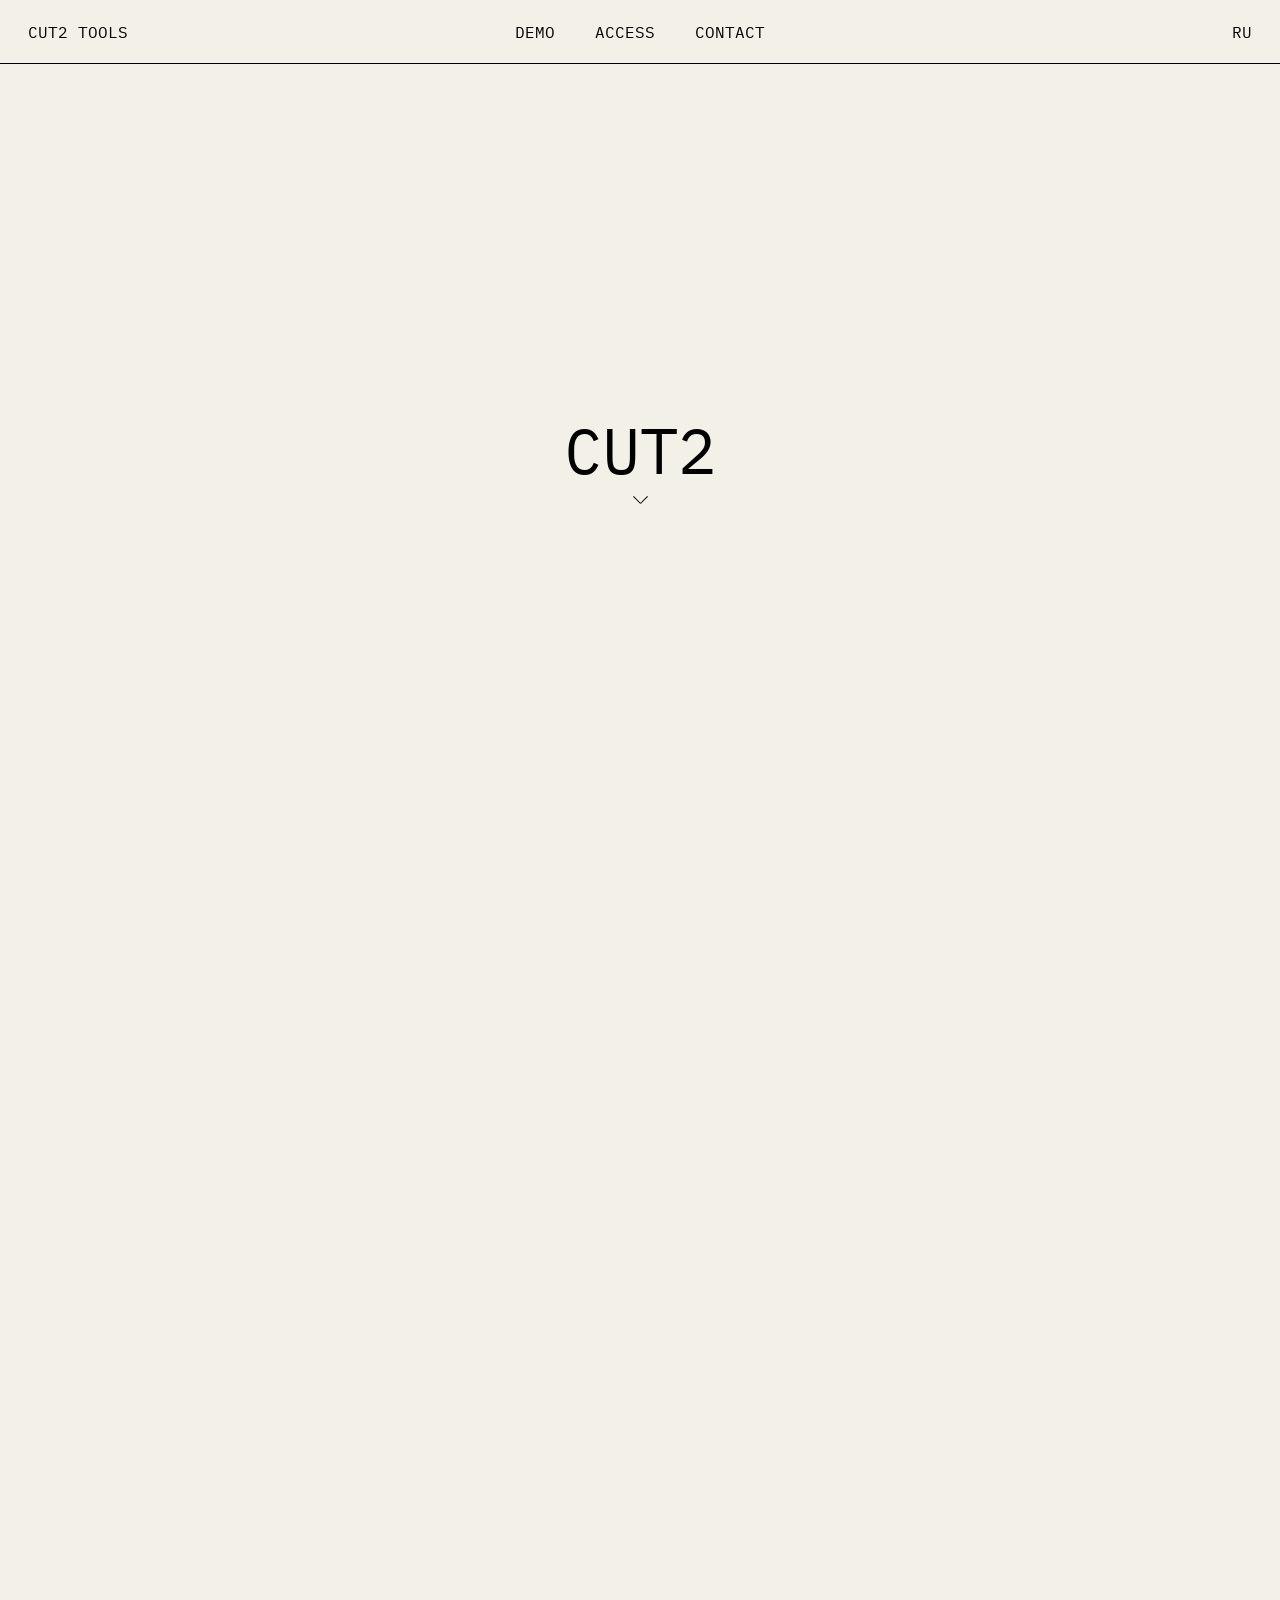
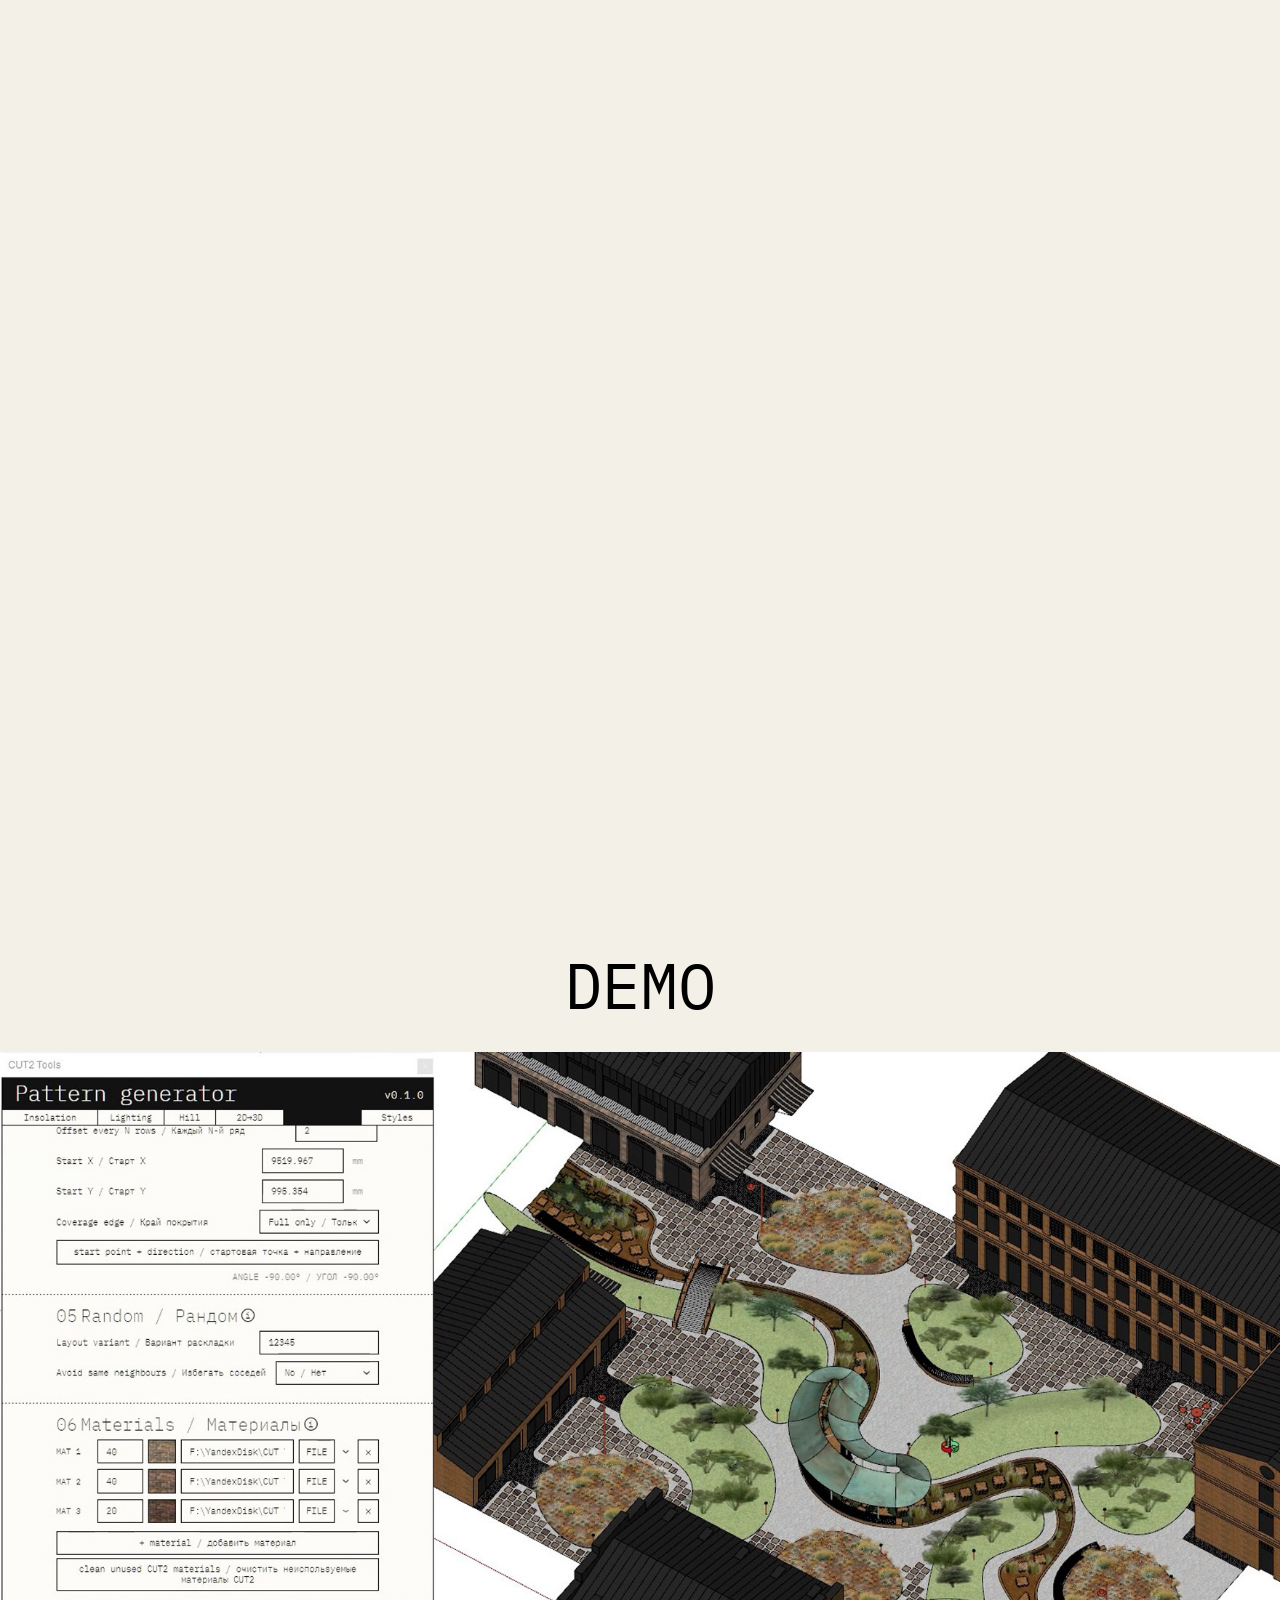
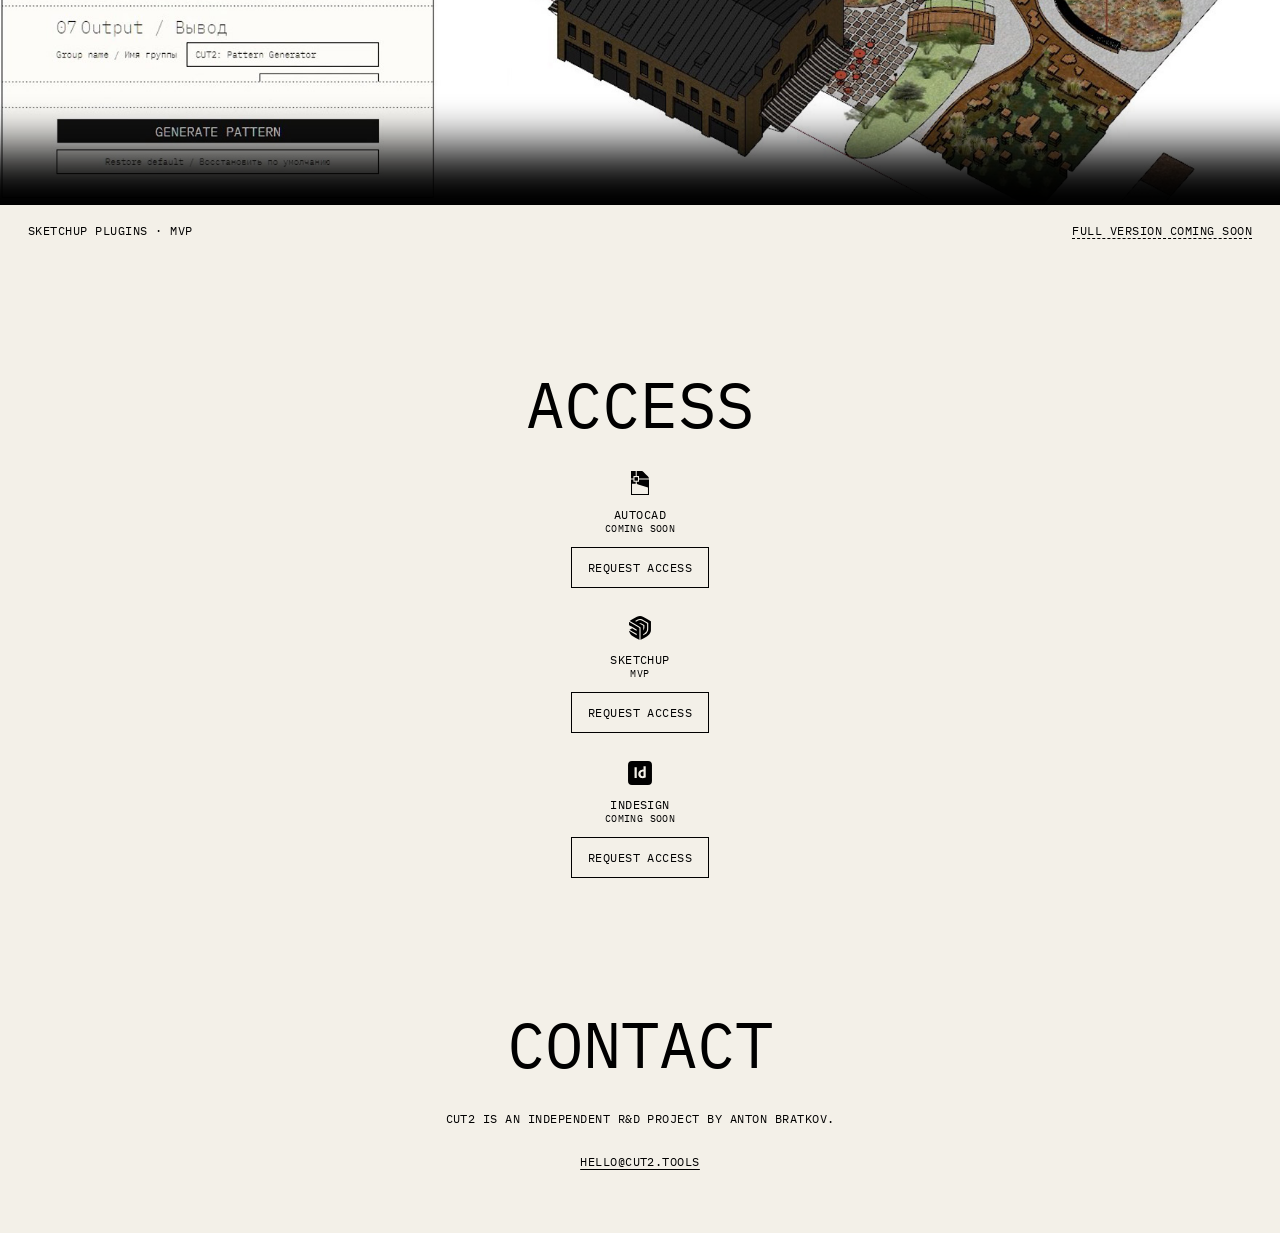
==== index.html @ 948eed2a "Header: CUT2 TOOLS links to the top, DEMO / ACCESS / CONTACT section links (both languages) Co-Autho" ====
<!DOCTYPE html>
<html lang="en">
<head>
  <meta charset="UTF-8">
  <meta name="viewport" content="width=device-width, initial-scale=1.0">

  <!--
    Page title, description and the picture for link previews.
    These values repeat SEO_SETTINGS (in the script below). They
    are written here in plain HTML on purpose: search engines and
    social networks do not run scripts. If you change one, change
    the other.
  -->
  <title>CUT2 — one project, multiple platforms</title>
  <meta name="description" content="CUT2: tools for AutoCAD, SketchUp and InDesign built around one asset and its many representations. An independent R&amp;D project by Anton Bratkov.">
  <link rel="canonical" href="https://cut2.tools/">

  <meta property="og:title" content="CUT2 — one project, multiple platforms">
  <meta property="og:description" content="CUT2: tools for AutoCAD, SketchUp and InDesign built around one asset and its many representations. An independent R&amp;D project by Anton Bratkov.">
  <meta property="og:type" content="website">
  <meta property="og:url" content="https://cut2.tools/">
  <meta property="og:image" content="https://cut2.tools/og-image.png">
  <meta property="og:image:alt" content="CUT2 — one project, multiple platforms">
  <meta name="twitter:card" content="summary_large_image">
  <meta name="theme-color" content="#f3f0e8">

  <link rel="icon" href="favicon.svg" type="image/svg+xml">
  <link rel="icon" href="favicon-32.png" type="image/png" sizes="32x32">
  <link rel="apple-touch-icon" href="apple-touch-icon.png">

  <!-- the font is part of the site (fonts/), no Google Fonts -->
  <link
    rel="preload"
    href="fonts/ibm-plex-mono-latin-400.woff2"
    as="font"
    type="font/woff2"
    crossorigin
  >
  <!-- tiny file (1 KB) with the arrow →; the TOOLS names use it -->
  <link
    rel="preload"
    href="fonts/ibm-plex-mono-arrows-400.woff2"
    as="font"
    type="font/woff2"
    crossorigin
  >

  <style>

    /* ==================================================
       FONT: IBM Plex Mono Regular 2.3 (SIL Open Font
       License, see fonts/OFL.txt). Only the weight that
       the site uses (400). The browser loads a file only
       when the text needs its characters (unicode-range).
    ================================================== */

    /* Latin: letters, digits, punctuation, dashes, middle dot */
    @font-face {
      font-family: "IBM Plex Mono";
      font-style: normal;
      font-weight: 400;
      font-display: swap;

      src: url("fonts/ibm-plex-mono-latin-400.woff2") format("woff2");

      unicode-range:
        U+0000-00FF, U+0131, U+0152-0153, U+02BB-02BC, U+02C6,
        U+02DA, U+02DC, U+0304, U+0308, U+0329, U+2000-206F,
        U+20AC, U+2122, U+2191, U+2193, U+2212, U+2215,
        U+FEFF, U+FFFD;
    }

    /* Cyrillic: for the future Russian version */
    @font-face {
      font-family: "IBM Plex Mono";
      font-style: normal;
      font-weight: 400;
      font-display: swap;

      src: url("fonts/ibm-plex-mono-cyrillic-400.woff2") format("woff2");

      unicode-range:
        U+0301, U+0400-045F, U+0490-0491, U+04B0-04B1, U+2116;
    }

    /* the arrows ← and → (not in the Latin file above;
       cut from the complete IBM Plex Mono 2.005) */
    @font-face {
      font-family: "IBM Plex Mono";
      font-style: normal;
      font-weight: 400;
      font-display: swap;

      src: url("fonts/ibm-plex-mono-arrows-400.woff2") format("woff2");

      unicode-range: U+2190, U+2192;
    }

    * {
      box-sizing: border-box;
    }

    html,
    body {
      margin: 0;
      padding: 0;

      background: #f3f0e8;
      color: #000;

      font-family:
        "IBM Plex Mono",
        "Courier New",
        monospace;
    }

    body {
      overflow-x: hidden;
    }


    /* ==================================================
       HEADER
    ================================================== */

    header {
      position: fixed;
      top: 0;
      left: 0;

      width: 100%;
      height: 64px;

      padding: 0 28px;

      display: flex;
      align-items: center;
      justify-content: space-between;

      border-bottom: 1px solid #000;
      background: #f3f0e8;

      z-index: 100;
    }

    /*
      CUT2 TOOLS on the left: a link to the very top of the page.
      It looks exactly as before (plain black text). Like the
      language button it has a touch area at least 44px high and
      12px wider than the text; the negative margin gives that
      space back, so the text stays where it was.
    */
    .logo {
      min-height: 44px;
      margin: 0 0 0 -12px;
      padding: 0 12px;

      display: flex;
      align-items: center;

      color: #000;
      text-decoration: none;

      font-size: 16px;
      font-weight: 400;

      transition: none;
      -webkit-tap-highlight-color: transparent;
    }

    .logo:focus {
      outline: none;
    }

    .logo:focus-visible .logo-text {
      outline: 1px solid #000;
      outline-offset: 3px;
    }

    /*
      The section links in the middle (DEMO / ACCESS / CONTACT).
      Desktop: the group is centred on the page (not between
      the logo and the button), with equal gaps. The group
      itself lets clicks through; only the links take them.
    */
    .site-nav {
      position: absolute;
      top: 0;
      left: 0;
      right: 0;

      height: 100%;

      display: flex;
      align-items: center;
      justify-content: center;

      gap: 40px;

      pointer-events: none;
    }

    /* same look as the language button: plain text, no
       underline, no hover effect, no animation */
    .site-nav a {
      min-height: 44px;
      margin: 0 -12px;
      padding: 0 12px;

      display: flex;
      align-items: center;

      color: #000;
      text-decoration: none;

      font-size: 16px;
      font-weight: 400;
      line-height: normal;
      letter-spacing: normal;
      text-transform: uppercase;
      white-space: nowrap;

      pointer-events: auto;

      transition: none;
      -webkit-tap-highlight-color: transparent;
    }

    .site-nav a:focus {
      outline: none;
    }

    .site-nav a:focus-visible .nav-text {
      outline: 1px solid #000;
      outline-offset: 3px;
    }

    /*
      Language button on the right: plain text that looks exactly
      like the logo on the left (same size, weight, line height and
      letter spacing, on desktop and on phone). It has no hover
      effect and no animation; it only changes its text when the
      language changes.
    */
    .lang-button {
      /* the touch area is bigger than the text (at least 44px
         high, 12px wider on each side); the negative margin
         gives that space back, so the text stays exactly where
         it was and the header does not change */
      min-height: 44px;
      margin: 0 -12px 0 0;
      padding: 0 12px;

      display: flex;
      align-items: center;

      border: 0;
      border-radius: 0;
      background: none;
      color: #000;

      /* the same as .logo */
      font-family: inherit;
      font-size: 16px;
      font-weight: 400;
      line-height: normal;
      letter-spacing: normal;
      text-transform: none;

      cursor: pointer;

      /* no animation, no grey flash when tapped on iPhone */
      transition: none;
      -webkit-tap-highlight-color: transparent;
    }

    .lang-button:focus {
      outline: none;
    }

    /* the focus frame goes around the text, not around the
       whole touch area */
    .lang-button:focus-visible .lang-text {
      outline: 1px solid #000;
      outline-offset: 3px;
    }

    /* small note under the button; does not move anything */
    .lang-hint {
      position: fixed;
      top: 72px;
      right: 28px;

      max-width: calc(100vw - 56px);

      margin: 0;
      padding: 8px 12px;

      border: 1px solid #000;
      background: #f3f0e8;
      color: #000;

      font-size: 12px;
      font-weight: 400;
      line-height: 1.5;

      text-transform: uppercase;
      letter-spacing: 0.04em;

      z-index: 110;

      visibility: hidden;
    }

    .lang-hint.is-visible {
      visibility: visible;
    }


    /* ==================================================
       MAIN SYSTEM
    ================================================== */

    /*
      The script sets the exact height from TOOLS_SETTINGS.timing
      (817vh + 100vh × (comeIn + hold + spreadScroll + holdAfter)).
      The values here are the same numbers for the default
      settings, so the page has the right length before the
      script runs:
        desktop 817 + 40 + 40 + 50 + 40   = 987vh
        phone   817 + 50 + 50 + 60 + 50   = 1027vh
    */
    .asset-system {
      position: relative;
      height: 987vh;
    }

    .sticky-stage {
      position: sticky;

      top: 0;

      width: 100%;
      height: 100vh;

      overflow: hidden;
    }


    /* ==================================================
       UPPER SYSTEM
    ================================================== */

    .project-label,
    .platforms-label {
      position: absolute;

      left: 50%;
      top: 50%;

      transform:
        translate(-50%, -50%);

      font-size: clamp(28px, 5vw, 72px);
      font-weight: 400;

      text-align: center;
      white-space: nowrap;

      z-index: 8;
    }

    .platforms-label {
      opacity: 0;
    }


    /* ==================================================
       CUT2 → ONE PROJECT (cell division)
    ================================================== */

    .visually-hidden {
      position: absolute;

      width: 1px;
      height: 1px;

      overflow: hidden;
      clip-path: inset(50%);
      white-space: nowrap;
    }

    /* Keeps the label box exactly the size of "ONE PROJECT" */
    .project-sizer {
      visibility: hidden;
    }

    /* Zero-size marker: its top is the text baseline */
    .project-baseline {
      display: inline-block;

      width: 0;
      height: 0;
    }

    /* Letters drawn as SVG paths (with masks) */
    .project-svg {
      position: absolute;

      left: 0;
      top: 0;

      width: 100%;
      height: 100%;

      overflow: visible;
    }


    /* ==================================================
       PLATFORM ROW
    ================================================== */

    .platforms-row {
      position: absolute;

      left: 50%;
      top: calc(50% + clamp(90px, 7vw, 120px));

      width: min(560px, 80vw);

      display: flex;
      align-items: flex-start;
      justify-content: space-between;

      transform:
        translate(-50%, -50%);

      opacity: 1;

      z-index: 8;
    }

    .platform-item {
      display: flex;
      flex-direction: column;
      align-items: center;

      gap: 18px;

      width: 72px;
    }

    .platform-icon {
      width: 72px;
      height: 72px;

      object-fit: contain;

      opacity: 0;

      transform:
        perspective(1200px)
        rotateY(-90deg)
        scale(0.92);

      transform-style: preserve-3d;
      transform-origin: center center;
    }

    .platform-name {
      font-size: 12px;
      font-weight: 400;

      text-transform: uppercase;
      letter-spacing: 0.04em;

      white-space: nowrap;

      opacity: 0;
    }


    /* ==================================================
       UPPER ARROWS
    ================================================== */

    .upper-arrow {
      position: absolute;

      left: 50%;

      width: 1px;
      height: 0;

      opacity: 0;

      z-index: 7;

      transform: translateX(-50%);
    }

    .upper-arrow-shaft {
      position: absolute;

      left: 0;
      top: 0;

      width: 1px;
      height: 100%;

      background: #000;
    }

    .upper-arrow-head {
      position: absolute;

      left: 50%;
      bottom: 0;

      width: 16px;
      height: 10px;

      transform: translateX(-50%);
    }

    .upper-arrow-head::before,
    .upper-arrow-head::after {
      content: "";

      position: absolute;

      left: 50%;
      bottom: 0;

      width: 10px;
      height: 1px;

      background: #000;

      transform-origin: left center;
    }

    .upper-arrow-head::before {
      transform: rotate(225deg);
    }

    .upper-arrow-head::after {
      transform: rotate(-45deg);
    }


    /* ==================================================
       ONE ASSET
    ================================================== */

    .asset-card {
      position: absolute;

      left: 50%;
      top: 50%;

      width: min(252px, 49vw);

      transform:
        translate(-50%, -50%);

      opacity: 0;

      z-index: 5;
    }

    .asset-label {
      position: absolute;

      left: 50%;
      bottom: calc(100% + 28px);

      transform: translateX(-50%);

      font-size: clamp(28px, 5vw, 72px);
      font-weight: 400;

      text-align: center;
      white-space: nowrap;
    }

    .asset-card img {
      display: block;

      width: 100%;
      height: auto;

      border: 1px solid #000;
    }


    /* ==================================================
       LOWER ARROW
    ================================================== */

    .arrow-system {
      position: absolute;

      left: 50%;
      top: 0;

      width: 1px;
      height: 0;

      opacity: 0;

      z-index: 4;

      transform: translateX(-50%);
    }

    .arrow-shaft {
      position: absolute;

      left: 0;
      top: 0;

      width: 1px;
      height: 100%;

      background: #000;
    }

    .arrow-head {
      position: absolute;

      left: 50%;
      bottom: 0;

      width: 16px;
      height: 10px;

      transform: translateX(-50%);
    }

    .arrow-head::before,
    .arrow-head::after {
      content: "";

      position: absolute;

      left: 50%;
      bottom: 0;

      width: 10px;
      height: 1px;

      background: #000;

      transform-origin: left center;
    }

    .arrow-head::before {
      transform: rotate(225deg);
    }

    .arrow-head::after {
      transform: rotate(-45deg);
    }


    /* ==================================================
       MULTIPLE REPRESENTATIONS
    ================================================== */

    .multiple-label {
      position: absolute;

      left: 50%;
      top: 50%;

      transform:
        translate(-50%, -50%);

      font-size: clamp(28px, 5vw, 72px);
      font-weight: 400;

      text-transform: uppercase;
      white-space: nowrap;

      opacity: 0;

      z-index: 3;
    }


    /* ==================================================
       REPRESENTATIONS
    ================================================== */

    .representation {
      position: absolute;

      left: 50%;
      top: 58%;

      width: min(620px, 76vw);

      transform:
        translate(-50%, -50%);

      opacity: 0;

      pointer-events: none;

      z-index: 2;
    }

    .representation-visual {
      width: 100%;
      height: min(58vh, 620px);

      display: flex;
      align-items: center;
      justify-content: center;

      transform:
        perspective(1200px)
        rotateY(-90deg)
        scale(0.92);

      transform-style: preserve-3d;
      transform-origin: center center;
    }

    .representation-image {
      display: block;

      width: 70%;
      height: 70%;

      object-fit: contain;
    }

    /* pictures that are loaded but not shown: out of the layout,
       invisible (the shown one keeps the same place as before) */
    .representation-image.is-hidden {
      position: absolute;

      visibility: hidden;
    }

    .representation-info {
      margin-top: 18px;

      display: flex;
      justify-content: space-between;

      font-size: 12px;
      font-weight: 400;

      text-transform: uppercase;
      letter-spacing: 0.04em;
    }


    /* ==================================================
       TOOLS
    ================================================== */

    .tools-label {
      position: absolute;

      left: 50%;
      top: 0;

      transform: translateX(-50%);

      font-size: clamp(28px, 5vw, 72px);
      font-weight: 400;

      text-transform: uppercase;
      white-space: nowrap;

      visibility: hidden;

      z-index: 4;
    }

    .tools-cloud {
      position: absolute;

      left: 0;
      top: 0;

      width: 100%;
      height: 100%;

      pointer-events: none;

      z-index: 3;
    }

    /* one label of the cloud: plain text, real button */
    .tool-label {
      position: absolute;

      left: 0;
      top: 0;

      margin: 0;
      padding: 2px 4px;

      border: 0;
      background: none;
      color: inherit;

      font-family: inherit;
      font-weight: 400;
      line-height: 1.2;
      text-transform: uppercase;
      white-space: nowrap;

      /* size and letter spacing are copied from
         .representation-info by the script */

      cursor: pointer;
      pointer-events: auto;

      transform-origin: center center;

      visibility: hidden;
    }

    .tool-label:focus {
      outline: none;
    }

    .tool-label:focus-visible {
      outline: 1px solid #000;
      outline-offset: 3px;
    }

    /* small window with the tool description */
    .tool-popup {
      position: fixed;

      left: 0;
      top: 0;

      width: 320px;
      max-width: calc(100vw - 32px);

      /* never taller than the screen under the header
         (64px header + 16px edge above and below);
         a longer text scrolls inside the window */
      max-height: calc(100vh - 96px);
      overflow-y: auto;
      overscroll-behavior: contain;

      padding: 16px;

      border: 1px solid #000;
      background: #f3f0e8;
      color: #000;

      font-size: 12px;
      line-height: 1.5;

      z-index: 150;
    }

    .tool-popup[hidden] {
      display: none;
    }

    .tool-popup:not([hidden]) {
      display: flex;
      align-items: flex-start;

      gap: 12px;
    }

    .tool-popup-icon {
      flex: none;

      width: 24px;
      height: 24px;

      object-fit: contain;
    }

    .tool-popup-text {
      margin: 0;
    }

    /* phone: panel at the bottom, full width */
    .tool-popup.is-sheet {
      left: 0;
      right: 0;
      top: auto;
      bottom: 0;

      width: auto;
      max-width: none;

      /* at most 45 % of the screen height, the rest
         scrolls inside the panel (not the page) */
      max-height: 45vh;
      max-height: 45svh;

      border-width: 1px 0 0;
    }

    @media (max-width: 700px) {

      .tools-label {
        font-size: 26px;
      }

    }


    /* ==================================================
       SECTIONS AFTER THE SCENE (normal scrolling)
    ================================================== */

    /* no lines: the space above and below (= header
       height, so 128px between two sections) keeps them
       apart; side space as in the header */
    .page-section {
      padding: 64px 28px;

      /* a jump to #demo / #access / #contact stops with the
         section right under the header */
      scroll-margin-top: 64px;
    }

    /* the section titles take the focus after a jump from the
       header; they are not buttons, so no frame */
    .section-title:focus {
      outline: none;
    }

    /* the same size as TOOLS and the other big words,
       in the middle of the screen */
    .section-title {
      margin: 0 0 28px;

      text-align: center;

      font-size: clamp(28px, 5vw, 72px);
      font-weight: 400;
      line-height: 1.2;

      text-transform: uppercase;
    }

    /* small caption text, as under the representations */
    .section-small {
      font-size: 12px;
      font-weight: 400;

      text-transform: uppercase;
      letter-spacing: 0.04em;
    }

    .text-link {
      color: inherit;

      text-decoration: underline;
      text-decoration-thickness: 1px;
      text-underline-offset: 3px;
    }

    /* link without an address yet: dashed, goes nowhere */
    .text-link[aria-disabled="true"] {
      text-decoration-style: dashed;

      cursor: default;
    }

    .page-section a:focus,
    .page-section button:focus,
    .page-section video:focus {
      outline: none;
    }

    .page-section a:focus-visible,
    .page-section button:focus-visible,
    .page-section video:focus-visible {
      outline: 1px solid #000;
      outline-offset: 3px;
    }

    /* when Tab scrolls to an item, it stops below the
       header (64px + 24px gap), not under it */
    .page-section a,
    .page-section button,
    .page-section video {
      scroll-margin-top: 88px;
    }


    /* ==================================================
       VIDEO
    ================================================== */

    /* the video goes edge to edge, only the texts keep
       the side space */
    .video-section {
      padding-left: 0;
      padding-right: 0;
    }

    .video-section .section-title,
    .video-info {
      padding: 0 28px;
    }

    /* never taller than the screen under the header, so the
       whole video and its controls fit; on short screens the
       picture gets black side bars */
    .video-frame {
      width: 100%;

      /* the shape of the video; the script takes it from
         VIDEO_SETTINGS.aspect (the value here is the same,
         it only keeps the space reserved until the script
         runs, so the page does not jump) */
      aspect-ratio: var(--video-aspect, 1760 / 1036);
      max-height: calc(100vh - 64px);

      background: #000;
    }

    .video-frame video {
      display: block;

      width: 100%;
      height: 100%;

      object-fit: contain;
      background: #000;

      scroll-margin-top: 64px;
    }

    /* black box while there is no video file yet */
    .video-placeholder {
      width: 100%;
      height: 100%;

      display: flex;
      align-items: center;
      justify-content: center;

      color: #f3f0e8;
    }

    .video-info {
      margin-top: 18px;

      display: flex;
      flex-wrap: wrap;
      justify-content: space-between;

      gap: 12px;
    }


    /* ==================================================
       ACCESS
    ================================================== */

    /* the three platforms one under another, the same on
       every screen */
    .access-list {
      margin: 0;
      padding: 0;

      list-style: none;

      display: flex;
      flex-direction: column;

      gap: 28px;
    }

    /* one platform: icon, name, status, button, all in
       one column in the middle of the screen */
    .access-row {
      display: flex;
      flex-direction: column;
      align-items: center;

      gap: 12px;

      text-align: center;
    }

    .access-icon {
      flex: none;

      width: 24px;
      height: 24px;

      object-fit: contain;
    }

    /* name with the status under it */
    .access-name-block {
      display: flex;
      flex-direction: column;
      align-items: center;
    }

    .access-status {
      font-size: 10px;
    }

    .access-action {
      text-align: center;
    }

    .access-button {
      margin: 0;
      padding: 12px 16px;

      border: 1px solid #000;
      border-radius: 0;
      background: none;
      color: #000;

      font-family: inherit;

      cursor: pointer;
    }

    .access-button:hover {
      background: #000;
      color: #f3f0e8;
    }

    /* same height as the button (same padding, invisible
       border), so nothing jumps after the click */
    .access-message {
      margin: 0;
      padding: 12px 0;

      border: 1px solid transparent;
    }

    /* ==================================================
       CONTACT
    ================================================== */

    .contact-intro {
      margin: 0 0 28px;

      text-align: center;
    }

    /* contacts one under another, in the middle */
    .contact-list {
      margin: 0;
      padding: 0;

      list-style: none;

      display: flex;
      flex-direction: column;
      align-items: center;

      gap: 12px;
    }

    /* (label) value */
    .contact-row {
      display: flex;
      flex-wrap: wrap;
      justify-content: center;

      gap: 12px;

      text-align: center;
    }

    .contact-value {
      overflow-wrap: anywhere;
    }

    .contact-empty {
      margin: 0;

      text-align: center;
    }


    /* gets the focus after the click only to keep the
       keyboard in place; no ring needed on plain text */
    .access-message:focus {
      outline: none;
    }


    /* ==================================================
       MOBILE
    ================================================== */

    @media (max-width: 700px) {

      header {
        height: 52px;
        padding: 0 16px;
      }

      .lang-hint {
        top: 60px;
        right: 16px;

        max-width: calc(100vw - 32px);

        font-size: 10px;
      }

      /*
        Phone browsers (Safari) move their address bar and
        tool bar while the page is scrolled, and the visible
        height changes. The scene must not follow that, so it
        is as tall as the LARGEST visible height (bars folded
        away): 100lvh. 100vh is the fallback for old browsers
        (in Safari it means the same). The scene is then
        always big enough, never cut off above the bottom edge,
        and its size does not change while scrolling.
      */
      .asset-system {
        height: 1027vh;
        height: 1027lvh;
      }

      .sticky-stage {
        height: 100vh;
        height: 100lvh;
      }

      .project-label,
      .platforms-label {
        font-size: 26px;
      }

      .platforms-row {
        top: calc(50% + 62px);
        width: 78vw;
      }

      .platform-item {
        width: 52px;
        gap: 12px;
      }

      .platform-icon {
        width: 52px;
        height: 52px;
      }

      .platform-name {
        font-size: 10px;
      }

      .asset-card {
        width: min(210px, 53vw);
      }

      .asset-label {
        bottom: calc(100% + 20px);
        font-size: 26px;
      }

      .multiple-label {
        width: 90vw;

        white-space: normal;

        text-align: center;

        font-size: 26px;
        line-height: 1.2;
      }

      .representation {
        width: 86vw;
        top: 59%;
      }

      .representation-visual {
        height: 48svh;
      }

      .representation-image {
        width: 70%;
        height: 70%;
      }

      .representation-info {
        margin-top: 12px;
        font-size: 10px;
      }

      .page-section {
        padding: 52px 16px;
        scroll-margin-top: 52px;
      }

      /*
        Phone: the logo, the three links and the language button
        are spread evenly over the width (equal spaces between
        all of them). The links are smaller (11.5px: the biggest
        size at which the Russian names still fit on a 320px
        screen with at least 12px between everything).
      */
      .site-nav {
        position: static;

        height: auto;

        flex: 1 1 auto;
        justify-content: space-evenly;

        gap: 0;

        /* the language button starts 12px left of its text (its
           touch area); the spaces are counted to the text */
        margin-right: -12px;
      }

      .site-nav a {
        margin: 0 -6px;
        padding: 0 6px;

        font-size: 11.5px;
      }

      /* the touch areas never cover each other: the language
         button already reaches 12px to the left of its text */
      .site-nav a:last-child {
        margin-right: 0;
        padding-right: 0;
      }

      .logo {
        padding-right: 0;
      }

      .section-title {
        margin-bottom: 20px;
        font-size: 26px;
      }

      .section-small {
        font-size: 10px;
      }

      .video-section {
        padding-left: 0;
        padding-right: 0;
      }

      .video-section .section-title,
      .video-info {
        padding: 0 16px;
      }

      .video-info {
        margin-top: 12px;
      }

      .video-frame {
        max-height: calc(100svh - 52px);
      }

      .access-button {
        padding: 8px 12px;
      }

      .access-message {
        padding: 8px 0;
      }

      .contact-intro {
        margin-bottom: 20px;
      }

      .video-frame video {
        scroll-margin-top: 52px;
      }

    }

  </style>
  <!-- Yandex.Metrika counter -->
  <script type="text/javascript">

    /*
      The counter works only on these addresses (the real
      site). On any other address (a file on your computer,
      localhost, 192.168.x.x, cut2visuals.github.io) it is not
      loaded at all and nothing is sent to Yandex. If the site
      gets one more address, add it to this list.
    */
    const METRIKA_HOSTS = ["cut2.tools", "www.cut2.tools"];

    if (METRIKA_HOSTS.includes(location.hostname)) {

      (function(m,e,t,r,i,k,a){
          m[i]=m[i]||function(){(m[i].a=m[i].a||[]).push(arguments)};
          m[i].l=1*new Date();
          for (var j = 0; j < document.scripts.length; j++) {if (document.scripts[j].src === r) { return; }}
          k=e.createElement(t),a=e.getElementsByTagName(t)[0],k.async=1,k.src=r,a.parentNode.insertBefore(k,a)
      })(window, document,'script','https://mc.yandex.ru/metrika/tag.js?id=113483624', 'ym');

      ym(113483624, 'init', {ssr:true, clickmap:true, ecommerce:"dataLayer", referrer: document.referrer, url: location.href, accurateTrackBounce:true, trackLinks:true});

    }

  </script>
  <!-- /Yandex.Metrika counter -->
</head>


<body>

<!-- Yandex.Metrika (for visitors without JavaScript) -->
<noscript><div><img src="https://mc.yandex.ru/watch/113483624" style="position:absolute; left:-9999px;" alt="" /></div></noscript>
<!-- /Yandex.Metrika -->


<header>

  <!-- the name is not translated -->
  <a class="logo" href="#" id="homeLink"><span class="logo-text">CUT2 TOOLS</span></a>

  <nav class="site-nav" aria-label="Sections" data-i18n-aria="navLabel">
    <a href="#demo" lang="en" data-nav="demo" data-i18n-aria="navDemo" aria-label="Demo"><span class="nav-text" data-i18n="demoTitle">DEMO</span></a>
    <a href="#access" lang="en" data-nav="access" data-i18n-aria="navAccess" aria-label="Access"><span class="nav-text" data-i18n="accessTitle">ACCESS</span></a>
    <a href="#contact" lang="en" data-nav="contact" data-i18n-aria="navContact" aria-label="Contact"><span class="nav-text" data-i18n="contactTitle">CONTACT</span></a>
  </nav>

  <button
    type="button"
    class="lang-button"
    id="langButton"
    aria-describedby="langHint"
  ><span class="lang-text" id="langText">RU</span></button>

  <!-- note shown after pressing the button while Russian is not ready -->
  <div
    class="lang-hint"
    id="langHint"
    role="status"
    aria-live="polite"
  ></div>

</header>


<main>


  <!-- ==================================================
       ASSET SYSTEM
  ================================================== -->

  <section class="asset-system">

    <div class="sticky-stage">


      <!-- ==================================================
           ONE PROJECT
      ================================================== -->

      <div
        class="project-label"
        id="projectLabel"
      >
        <span class="visually-hidden" data-i18n="projectSr">CUT2 / ONE PROJECT</span><span
          class="project-sizer"
          id="projectSizer"
          aria-hidden="true"
        >ONE PROJECT<span
          class="project-baseline"
          id="projectBaseline"
        ></span></span><svg
          class="project-svg"
          id="projectSvg"
          aria-hidden="true"
          focusable="false"
        ></svg>
      </div>


      <!-- ==================================================
           ARROW: PROJECT
      ================================================== -->

      <div
        class="upper-arrow"
        id="projectArrow"
      >

        <div class="upper-arrow-shaft"></div>

        <div class="upper-arrow-head"></div>

      </div>


      <!-- ==================================================
           MULTIPLE PLATFORMS
      ================================================== -->

      <div
        class="platforms-label"
        id="platformsLabel"
        data-i18n="multiplePlatforms"
      >
        MULTIPLE PLATFORMS
      </div>


      <!-- ==================================================
           PLATFORMS
      ================================================== -->

      <div
        class="platforms-row"
        id="platformsRow"
      >

        <div class="platform-item">

          <img
            class="platform-icon"
            id="platformAutoCAD"
            src="prototypes/asset-representations/asset-representations/platforms/autocad.svg?v=4"
            alt="AutoCAD"
          >

          <div
            class="platform-name"
            id="platformAutoCADName"
          >
            AUTOCAD
          </div>

        </div>


        <div class="platform-item">

          <img
            class="platform-icon"
            id="platformSketchUp"
            src="prototypes/asset-representations/asset-representations/platforms/sketchup.svg?v=4"
            alt="SketchUp"
          >

          <div
            class="platform-name"
            id="platformSketchUpName"
          >
            SKETCHUP
          </div>

        </div>


        <div class="platform-item">

          <img
            class="platform-icon"
            id="platformInDesign"
            src="prototypes/asset-representations/asset-representations/platforms/indesign.svg?v=4"
            alt="InDesign"
          >

          <div
            class="platform-name"
            id="platformInDesignName"
          >
            INDESIGN
          </div>

        </div>

      </div>


      <!-- ==================================================
           ARROW: PLATFORMS → ASSET
      ================================================== -->

      <div
        class="upper-arrow"
        id="platformArrow"
      >

        <div class="upper-arrow-shaft"></div>

        <div class="upper-arrow-head"></div>

      </div>


      <!-- ==================================================
           ONE ASSET
      ================================================== -->

      <div
        class="asset-card"
        id="assetCard"
      >

        <div class="asset-label" data-i18n="oneAsset">
          ONE ASSET
        </div>

        <img
          src="prototypes/asset-representations/asset-representations/library-card.png?v=4"
          alt="CUT2 Asset Library"
        >

      </div>


      <!-- ==================================================
           LOWER ARROW
      ================================================== -->

      <div
        class="arrow-system"
        id="arrowSystem"
      >

        <div
          class="arrow-shaft"
          id="arrowShaft"
        ></div>

        <div class="arrow-head"></div>

      </div>


      <!-- ==================================================
           MULTIPLE REPRESENTATIONS
      ================================================== -->

      <div
        class="multiple-label"
        id="multipleLabel"
        data-i18n="multipleRepresentations"
      >
        MULTIPLE REPRESENTATIONS
      </div>


      <!-- ==================================================
           REPRESENTATION
      ================================================== -->

      <div
        class="representation"
        id="representation"
      >

        <div
          class="representation-visual"
          id="representationVisual"
        >

          <img
            id="representationImage"
            class="representation-image"
            src="prototypes/asset-representations/asset-representations/autocad/minimal.svg?v=4"
            alt="AutoCAD Minimal"
          >

        </div>


        <div class="representation-info">

          <span id="representationPlatform">
            AUTOCAD
          </span>

          <span id="representationType">
            MINIMAL
          </span>

        </div>

      </div>


      <!-- ==================================================
           TOOLS
      ================================================== -->

      <div
        class="tools-label"
        id="toolsLabel"
        data-i18n="toolsTitle"
      >
        TOOLS
      </div>

      <div
        class="tools-cloud"
        id="toolsCloud"
      ></div>


    </div>

  </section>


  <!-- tool description window (filled by the script) -->
  <div
    class="tool-popup"
    id="toolPopup"
    role="dialog"
    aria-modal="false"
    hidden
  >
    <img class="tool-popup-icon" id="toolPopupIcon" alt="">
    <p class="tool-popup-text" id="toolPopupText"></p>
  </div>


  <!-- ==================================================
       DEMO (filled from VIDEO_SETTINGS by the script)
  ================================================== -->

  <section
    class="page-section video-section"
    id="demo"
    aria-labelledby="videoTitle"
  >

    <h2 class="section-title" id="videoTitle" data-i18n="demoTitle" tabindex="-1">DEMO</h2>

    <div class="video-frame" id="videoFrame"></div>

    <div class="video-info section-small">
      <span id="videoCaption"></span>
      <a class="text-link" id="videoFullLink"></a>
    </div>

  </section>


  <!-- ==================================================
       ACCESS (rows built from ACCESS_SETTINGS)
  ================================================== -->

  <section
    class="page-section"
    id="access"
    aria-labelledby="accessTitle"
  >

    <h2 class="section-title" id="accessTitle" data-i18n="accessTitle" tabindex="-1">ACCESS</h2>

    <ul class="access-list" id="accessList"></ul>

  </section>


  <!-- ==================================================
       CONTACT (filled from CONTACT_SETTINGS)
  ================================================== -->

  <section
    class="page-section"
    id="contact"
    aria-labelledby="contactTitle"
  >

    <h2 class="section-title" id="contactTitle" data-i18n="contactTitle" tabindex="-1">CONTACT</h2>

    <p class="contact-intro section-small" id="contactIntro"></p>

    <div id="contactBody"></div>

  </section>


</main>



<script>

  /* ==================================================
     SETTINGS: LANGUAGE BUTTON (top right of the header)
     (safe to tweak)
  ================================================== */

  /*
    The site is one page in two languages; the button in the
    header switches between them at once, without reloading.

    defaultLang    language when nothing else says otherwise
    autoDetect     false = the browser language is ignored;
                   true = a browser set to Russian opens the
                   Russian page (only if nothing else is set)
    labels         text on the button for each current language:
                   it names the language the button switches to
                   (on the English page the button says RU)
    ruAvailable    true = the button switches the language;
                   false = it only shows the note comingSoonText
                   (as before the Russian version existed)
    comingSoonText the note under the button (only when
                   ruAvailable is false)
    hintMs         how long that note stays, milliseconds
    storageKey     name under which the browser remembers the
                   chosen language

    Which language opens:
      1) ?lang=ru or ?lang=en in the address (only for this
         visit, it does not change what is remembered);
      2) the language chosen earlier with the button;
      3) defaultLang.
  */

  const LANG_SETTINGS = {
    defaultLang: "en",
    autoDetect: false,
    labels: { en: "RU", ru: "EN" },
    ruAvailable: true,
    comingSoonText: "RUSSIAN VERSION COMING SOON",
    hintMs: 2500,
    storageKey: "cut2-lang"
  };


  /* ==================================================
     TEXTS IN TWO LANGUAGES
     (safe to tweak)
  ================================================== */

  /*
    Every text of the page that changes with the language. The
    English ones are exactly the texts the page had before.
    Big words of the scene and small captions are shown in
    capitals by the CSS anyway; write them in capitals here too.
    Not translated on purpose (the same in both languages):
    CUT2, CUT2 TOOLS, the platform names (AUTOCAD, SKETCHUP,
    INDESIGN), the captions under the representation pictures,
    MVP, the asset card. The names and descriptions of the
    tools are in the TOOLS list (label / description).
  */

  const I18N = {

    en: {
      /* browser tab */
      pageTitle: "CUT2 — one project, multiple platforms",

      /* the language button: what a screen reader says
         (the language it switches to, in that language) */
      langButtonAria: "Russian version",
      langButtonAriaLang: "ru",

      /* the section links in the header: what a screen reader
         says (the visible names are demoTitle, accessTitle,
         contactTitle) */
      navLabel: "Sections",
      navDemo: "Demo",
      navAccess: "Access",
      navContact: "Contact",

      /* big words of the scene (the start of the scene,
         CUT2 → ONE PROJECT, is drawn letter by letter, see
         INTRO_CELLS and INTRO_CELLS_RU; this is only what a
         screen reader says there) */
      projectSr: "CUT2 / ONE PROJECT",
      multiplePlatforms: "MULTIPLE PLATFORMS",
      oneAsset: "ONE ASSET",
      multipleRepresentations: "MULTIPLE REPRESENTATIONS",
      toolsTitle: "TOOLS",

      /* the type under each representation picture (on the
         right; the platform on the left is not translated) */
      representationTypes: {
        "MINIMAL": "MINIMAL",
        "CONDITIONAL": "CONDITIONAL",
        "REALISTIC": "REALISTIC",
        "REALISTIC FACE ME": "REALISTIC FACE ME",
        "IMAGE": "IMAGE"
      },

      /* section titles */
      demoTitle: "DEMO",
      accessTitle: "ACCESS",
      contactTitle: "CONTACT",

      /* DEMO */
      videoLabel: "Demo of CUT2 plugins for SketchUp",
      videoCaption: "SKETCHUP PLUGINS · MVP",
      watchFull: "WATCH FULL VERSION →",
      fullComingSoon: "FULL VERSION COMING SOON",
      demoComingSoon: "DEMO COMING SOON",

      /* ACCESS: status of each platform (see ACCESS_SETTINGS),
         the button, and the message after the click (it must
         not promise anything) */
      status: { comingSoon: "COMING SOON", mvp: "MVP" },
      requestAccess: "REQUEST ACCESS",
      accessMessage: "NOT AVAILABLE YET — THANK YOU FOR YOUR INTEREST.",

      /* CONTACT */
      contactIntro: "CUT2 IS AN INDEPENDENT R&D PROJECT BY ANTON BRATKOV.",
      contactsComingSoon: "CONTACTS COMING SOON"
    },

    ru: {
      pageTitle: "CUT2 — один проект, несколько платформ",

      langButtonAria: "English version",
      langButtonAriaLang: "en",

      navLabel: "Разделы",
      navDemo: "Демо",
      navAccess: "Доступ",
      navContact: "Контакты",

      projectSr: "CUT2 / ОДИН ПРОЕКТ",
      multiplePlatforms: "НЕСКОЛЬКО ПЛАТФОРМ",
      oneAsset: "ОДИН АССЕТ",
      multipleRepresentations: "НЕСКОЛЬКО ПРЕДСТАВЛЕНИЙ",
      toolsTitle: "ИНСТРУМЕНТЫ",

      representationTypes: {
        "MINIMAL": "МИНИМАЛИСТИЧНОЕ",
        "CONDITIONAL": "УСЛОВНОЕ",
        "REALISTIC": "РЕАЛИСТИЧНОЕ",
        "REALISTIC FACE ME": "РЕАЛИСТИЧНОЕ · FACE ME",
        "IMAGE": "ИЗОБРАЖЕНИЕ"
      },

      demoTitle: "ДЕМО",
      accessTitle: "ДОСТУП",
      contactTitle: "КОНТАКТЫ",

      videoLabel: "Демонстрация плагинов CUT2 для SketchUp",
      videoCaption: "ПЛАГИНЫ ДЛЯ SKETCHUP · MVP",
      watchFull: "СМОТРЕТЬ ПОЛНУЮ ВЕРСИЮ →",
      fullComingSoon: "ПОЛНАЯ ВЕРСИЯ СКОРО",
      demoComingSoon: "ДЕМО СКОРО",

      status: { comingSoon: "СКОРО", mvp: "MVP" },
      requestAccess: "ЗАПРОСИТЬ ДОСТУП",
      accessMessage: "ПОКА НЕДОСТУПНО — СПАСИБО ЗА ИНТЕРЕС.",

      contactIntro: "CUT2 — НЕЗАВИСИМЫЙ R&D-ПРОЕКТ АНТОНА БРАТКОВА.",
      contactsComingSoon: "КОНТАКТЫ СКОРО"
    }

  };


  /* ---------- which language the page opens in ---------- */

  /* the browser memory may be switched off (for example in a
     private tab in Safari): then the choice lives only while
     the page is open */
  function readStoredLang() {
    try {
      return window.localStorage.getItem(LANG_SETTINGS.storageKey);
    }
    catch (error) {
      return null;
    }
  }

  function storeLang(lang) {
    try {
      window.localStorage.setItem(LANG_SETTINGS.storageKey, lang);
    }
    catch (error) {
      /* not available: keep it in memory only */
    }
  }

  function detectLanguage() {

    const known = (value) => value === "en" || value === "ru";

    if (!LANG_SETTINGS.ruAvailable) {
      return "en";
    }

    let fromAddress = null;

    try {
      fromAddress = new URL(window.location.href).searchParams.get("lang");
    }
    catch (error) {
      fromAddress = null;
    }

    if (known(fromAddress)) {
      return fromAddress;
    }

    const stored = readStoredLang();

    if (known(stored)) {
      return stored;
    }

    if (LANG_SETTINGS.autoDetect &&
        /^ru\b/i.test(navigator.language || "")) {
      return "ru";
    }

    return known(LANG_SETTINGS.defaultLang) ? LANG_SETTINGS.defaultLang : "en";

  }

  /* the language of the page right now */
  let currentLang = detectLanguage();

  /* the text "key" in the current language */
  function t(key) {
    return I18N[currentLang][key];
  }


  /* ==================================================
     SETTINGS: HEADER LINKS (CUT2 TOOLS, DEMO, ACCESS, CONTACT)
     (safe to tweak)
  ================================================== */

  /*
    scrollMs   how the page moves after a click on a header link:
               0 = at once (jumps straight to the place);
               more than 0 = a short smooth move that takes this
               many milliseconds (gentle start and stop). A smooth
               move stops as soon as the visitor scrolls (wheel,
               touch, keys). Visitors who asked their system for
               less motion always get the jump.
    The page stops with the section right under the header;
    CUT2 TOOLS goes to the very top.
  */

  const NAV_SETTINGS = {
    scrollMs: 0
  };


  /* ==================================================
     SETTINGS: SEO (title, description, link preview)
  ================================================== */

  /*
    The page does not read these values: the same text is
    written in <head> (title, meta description, canonical,
    og:..., twitter:card), because search engines and social
    networks do not run scripts. This block is the one place
    to keep them together; when you change a value, change the
    matching tag in <head> too.

    title        page title (browser tab, search results)
    description  short text under the title in search results
                 and in link previews
    siteUrl      the real address of the site (with the final /)
    image        the picture for link previews (1200×630),
                 a file in the root of the site; the tags use
                 the full address siteUrl + image
    imageAlt     what that picture shows, for screen readers
  */

  const SEO_SETTINGS = {
    title: "CUT2 — one project, multiple platforms",
    description: "CUT2: tools for AutoCAD, SketchUp and InDesign built around one asset and its many representations. An independent R&D project by Anton Bratkov.",
    siteUrl: "https://cut2.tools/",
    image: "og-image.png",
    imageAlt: "CUT2 — one project, multiple platforms"
  };


  /* ==================================================
     SETTINGS: CUT2 → ONE PROJECT
     (safe to tweak)
  ================================================== */

  /*
    Length of the CUT2 → ONE PROJECT part of the scroll,
    in "old timeline" units: 0.1 = 0.6 screen heights
    of scrolling, 0.125 = 0.75, 0.15 = 0.9.
    If you change it, also change the height of
    .asset-system in CSS (two places):
      742vh + 600vh × INTRO_LENGTH
    (0.125 → 817vh).
  */

  const INTRO_LENGTH = 0.125;


  /*
    How a hidden letter is cut off:
      "silhouette" – by the real outer shape of the
                     letter it hides under (round side of
                     O and C, holes stay clean);
      "rect"       – by the straight edge of the letter
                     cell (the previous version).
  */

  const CLIP_MODE = "silhouette";


  /*
    Letter cells, strictly in the order of the line,
    left to right: O N E _ P R O J E C U T 2.

    char      the letter (" " is the gap between words)
    parent    who the letter comes out of / hides under
              (just a note for you; the real neighbour
              is decided by "dir")
    show      "in"   – appears
              "out"  – disappears (U and 2)
              "stay" – visible all the time (C and T)
    dir       "left" / "right" – where the letter moves:
              for "in" it slides out of the neighbour on
              the opposite side, for "out" it hides under
              the neighbour on that side.
    start     when it starts, 0…1 of the CUT2 → ONE PROJECT
              part (this is what makes the order "random")
    duration  how long it moves, 0…1 of the same part
              (start + duration must be ≤ 1)
    closePockets
              only for "silhouette": true – open places on
              the parent's side (mouth of C, under the bar
              of T, under the bowl of P, between bowl and
              leg of R) are closed with straight lines, the
              letter is hidden there too; false – the cut
              follows the shape exactly, the letter shows
              in those places.

    Rule of thumb: a letter should start only after its
    parent has fully come out (parent start + duration).
  */

  const INTRO_CELLS = [
    { char: "O", parent: "P", show: "in",   dir: "left",  start: 0.31, duration: 0.25, closePockets: true },
    { char: "N", parent: "O", show: "in",   dir: "right", start: 0.60, duration: 0.25, closePockets: true },
    { char: "E", parent: "P", show: "in",   dir: "left",  start: 0.56, duration: 0.25, closePockets: true },
    { char: " ", parent: "E/P", show: "in", dir: "left",  start: 0.75, duration: 0.25, closePockets: true },
    { char: "P", parent: "C", show: "in",   dir: "left",  start: 0.02, duration: 0.25, closePockets: true },
    { char: "R", parent: "P", show: "in",   dir: "right", start: 0.42, duration: 0.25, closePockets: true },
    { char: "O", parent: "R", show: "in",   dir: "right", start: 0.70, duration: 0.25, closePockets: true },
    { char: "J", parent: "E", show: "in",   dir: "left",  start: 0.50, duration: 0.25, closePockets: true },
    { char: "E", parent: "C", show: "in",   dir: "left",  start: 0.20, duration: 0.25, closePockets: true },
    { char: "C", parent: "",  show: "stay", dir: "",      start: 0,    duration: 1,    closePockets: true },
    { char: "U", parent: "C", show: "out",  dir: "left",  start: 0.00, duration: 0.25, closePockets: true },
    { char: "T", parent: "",  show: "stay", dir: "",      start: 0,    duration: 1,    closePockets: true },
    { char: "2", parent: "T", show: "out",  dir: "left",  start: 0.12, duration: 0.25, closePockets: true }
  ];


  /*
    The same for the Russian page: CUT2 → ОДИН ПРОЕКТ.
    Same rules and fields as INTRO_CELLS above. The line of
    cells, left to right: О Д И Н _ П Р О Е К C U T 2.
    Only T is shared: the Latin T and the Cyrillic Т of IBM
    Plex Mono are exactly the same letter, so it simply
    stays. C, U and 2 hide under their neighbours (U and 2
    under T, C under К right after К has come out of it);
    all the letters of ОДИН ПРОЕКТ come out of neighbours,
    like a tree: К from C, Н and Р from К, Д from Н, then the
    last six at once, each in its own gap.
    The two languages are independent: change one, the other
    stays as it is.
  */

  const INTRO_CELLS_EN = INTRO_CELLS;

  const INTRO_CELLS_RU = [
    { char: "О", parent: "Д", show: "in",   dir: "left",  start: 0.75, duration: 0.25, closePockets: true },
    { char: "Д", parent: "Н", show: "in",   dir: "left",  start: 0.50, duration: 0.25, closePockets: true },
    { char: "И", parent: "Н", show: "in",   dir: "left",  start: 0.76, duration: 0.24, closePockets: true },
    { char: "Н", parent: "К", show: "in",   dir: "left",  start: 0.28, duration: 0.22, closePockets: true },
    { char: " ", parent: "Н", show: "in",   dir: "right", start: 0.77, duration: 0.23, closePockets: true },
    { char: "П", parent: "Р", show: "in",   dir: "left",  start: 0.75, duration: 0.25, closePockets: true },
    { char: "Р", parent: "К", show: "in",   dir: "left",  start: 0.52, duration: 0.23, closePockets: true },
    { char: "О", parent: "Р", show: "in",   dir: "right", start: 0.78, duration: 0.22, closePockets: true },
    { char: "Е", parent: "К", show: "in",   dir: "left",  start: 0.76, duration: 0.24, closePockets: true },
    { char: "К", parent: "C", show: "in",   dir: "left",  start: 0.02, duration: 0.25, closePockets: true },
    { char: "C", parent: "К", show: "out",  dir: "left",  start: 0.27, duration: 0.25, closePockets: true },
    { char: "U", parent: "T", show: "out",  dir: "right", start: 0.00, duration: 0.25, closePockets: true },
    { char: "T", parent: "",  show: "stay", dir: "",      start: 0,    duration: 1,    closePockets: true },
    { char: "2", parent: "T", show: "out",  dir: "left",  start: 0.12, duration: 0.25, closePockets: true }
  ];


  /* ==================================================
     SETTINGS: TOOLS
     (safe to tweak)
  ================================================== */

  /*
    The tools in the cloud.

    platform     "AUTOCAD" / "SKETCHUP" / "INDESIGN"
                 (chooses the icon in the window)
    label        name in the cloud (shown in capitals), in
                 English (en) and Russian (ru)
    description  text in the window, in both languages
                 (shown as written, not in capitals)
    The cloud is laid out separately for each language (the
    names have different lengths), with the same rules.
  */

  const TOOLS = [
    {
      platform: "AUTOCAD",
      label: {
        en: "Source Data Cleanup",
        ru: "Очистка исходных данных"
      },
      description: {
        en: "Organizes and sorts information from source data files into layers, assembling a clean working base for the project with a configurable set of xrefs.",
        ru: "Раскладывает информацию из исходных файлов по слоям и собирает чистую рабочую основу проекта с настраиваемым набором внешних ссылок (xref)."
      }
    },
    {
      platform: "AUTOCAD",
      label: {
        en: "Constraints Plan",
        ru: "План ограничений"
      },
      description: {
        en: "Automatically compiles site constraints into a single plan with customizable graphics and layers. Highlights violations as you design.",
        ru: "Автоматически собирает ограничения участка в единый план с настраиваемой графикой и слоями. Подсвечивает нарушения по ходу проектирования."
      }
    },
    {
      platform: "AUTOCAD",
      label: {
        en: "Fire Access Roads",
        ru: "Пожарные проезды"
      },
      description: {
        en: "A semi-automatic generator of fire access roads per SP (Set of Rules) and STU (Special Technical Specifications). Observes required setbacks from buildings, connects to the existing or planned road network, and automatically generates turning radii, pads, and centerlines.",
        ru: "Полуавтоматический генератор пожарных проездов по СП и СТУ. Соблюдает нормативные отступы от зданий, подключается к существующей или проектируемой сети дорог и автоматически строит радиусы поворота, площадки и осевые линии."
      }
    },
    {
      platform: "AUTOCAD",
      label: {
        en: "Schedules",
        ru: "Ведомости"
      },
      description: {
        en: "Turn design blocks, lines, and hatches into ready-made schedules, with no manual counting or retyping of data.",
        ru: "Превращает блоки, линии и штриховки проекта в готовые ведомости, без ручного подсчёта и перепечатывания данных."
      }
    },
    {
      platform: "AUTOCAD",
      label: {
        en: "DWG to SketchUp",
        ru: "DWG в SketchUp"
      },
      description: {
        en: "Automatically prepares DWG files for transfer to SketchUp, with no manual preparation or post-processing.",
        ru: "Автоматически готовит файлы DWG к переносу в SketchUp, без ручной подготовки и доработки после импорта."
      }
    },
    {
      platform: "AUTOCAD",
      label: {
        en: "Tagging",
        ru: "Маркировка"
      },
      description: {
        en: "Automatically places element tags and keeps them linked to objects and schedules.",
        ru: "Автоматически расставляет марки элементов и сохраняет их связь с объектами и ведомостями."
      }
    },
    {
      platform: "AUTOCAD",
      label: {
        en: "Paving from SketchUp to AutoCAD",
        ru: "Мощение из SketchUp в AutoCAD"
      },
      description: {
        en: "Paving changes made in SketchUp flow back into AutoCAD, turning two tools into a single system. Especially handy for layouts and schedules.",
        ru: "Изменения мощения в SketchUp возвращаются в AutoCAD, и два инструмента работают как единая система. Особенно удобно для планов раскладки и ведомостей."
      }
    },
    {
      platform: "AUTOCAD",
      label: {
        en: "Mixes from SketchUp",
        ru: "Миксы из SketchUp"
      },
      description: {
        en: "Edit planting mixes in SketchUp, and the data flows back into AutoCAD as a planting plan.",
        ru: "Редактируйте миксы озеленения в SketchUp, и данные возвращаются в AutoCAD в виде плана посадок."
      }
    },
    {
      platform: "AUTOCAD",
      label: {
        en: "Pavement Build-Up Generator",
        ru: "Генератор КДО"
      },
      description: {
        en: "A customizable library of pavement build-ups. The callout becomes the control: change a layer's thickness in the text, and the section redraws automatically.",
        ru: "Настраиваемая библиотека конструкций дорожных одежд. Выноска становится управляющей: измените толщину слоя в тексте, и разрез автоматически перечертится."
      }
    },
    {
      platform: "SKETCHUP",
      label: {
        en: "Sun Hours",
        ru: "Солнечные часы"
      },
      description: {
        en: "Shows how much sunlight a space receives throughout the day for a given location and date. Legend colors can be customized to match your palette.",
        ru: "Показывает, сколько солнечного света получает пространство в течение дня для заданного места и даты. Цвета легенды настраиваются под вашу палитру."
      }
    },
    {
      platform: "SKETCHUP",
      label: {
        en: "Shadow Envelope",
        ru: "Конверт теней"
      },
      description: {
        en: "Generates a shadow envelope over a specified time interval. Legend colors can be customized to match your palette.",
        ru: "Строит конверт теней за заданный интервал времени. Цвета легенды настраиваются под вашу палитру."
      }
    },
    {
      platform: "SKETCHUP",
      label: {
        en: "Lighting Analysis",
        ru: "Светотехнический анализ"
      },
      description: {
        en: "Speeds up lighting analysis at early design stages by showing illuminance levels and the number of fixtures required.",
        ru: "Ускоряет светотехнические расчёты на ранних стадиях проектирования: показывает уровни освещённости и необходимое количество светильников."
      }
    },
    {
      platform: "SKETCHUP",
      label: {
        en: "2D → 3D",
        ru: "2D → 3D"
      },
      description: {
        en: "Turns flat design information into a working 3D model. Also lets you add elements from the library right inside SketchUp.",
        ru: "Превращает плоскую проектную информацию в рабочую 3D-модель. Также позволяет добавлять элементы из библиотеки прямо в SketchUp."
      }
    },
    {
      platform: "SKETCHUP",
      label: {
        en: "Shovel",
        ru: "Shovel"
      },
      description: {
        en: "Places CUT2 plants across surfaces and hills in one click.",
        ru: "Размещает растения CUT2 по поверхностям и холмам в один клик."
      }
    },
    {
      platform: "SKETCHUP",
      label: {
        en: "Plant Light Exposure",
        ru: "Освещённость растений"
      },
      description: {
        en: "Checks the light exposure of a specific CUT2 plant, highlighting it according to its needs. Every plant is evaluated against its own requirements. Legend colors can be customized to match your palette.",
        ru: "Проверяет световой режим конкретного растения CUT2 и подсвечивает его в соответствии с потребностями. Каждое растение оценивается по своим требованиям. Цвета легенды настраиваются под вашу палитру."
      }
    },
    {
      platform: "SKETCHUP",
      label: {
        en: "Hill Generator",
        ru: "Генератор холмов"
      },
      description: {
        en: "Creates smooth, lightweight terrain geometry from the parameters you set. Up to 30 hills in one click, in seconds.",
        ru: "Создаёт гладкую и лёгкую геометрию рельефа по заданным параметрам. До 30 холмов в один клик, за секунды."
      }
    },
    {
      platform: "SKETCHUP",
      label: {
        en: "Pattern Generator",
        ru: "Генератор паттернов"
      },
      description: {
        en: "Generates paving, decking, and other layouts by rules rather than by hand: change parameters, not hundreds of individual elements.",
        ru: "Генерирует мощение, настилы и другие раскладки по правилам, а не вручную: меняйте параметры, а не сотни отдельных элементов."
      }
    },
    {
      platform: "SKETCHUP",
      label: {
        en: "Styles",
        ru: "Стили"
      },
      description: {
        en: "Creates a ready-made graphic presentation directly in SketchUp, with no export to Illustrator and no manual graphic processing. Ready-made presets can be adjusted and customized.",
        ru: "Создаёт готовую графическую подачу прямо в SketchUp, без экспорта в Illustrator и ручной обработки. Готовые пресеты можно менять и настраивать."
      }
    },
    {
      platform: "INDESIGN",
      label: {
        en: "Schedule Transfer",
        ru: "Перенос ведомостей"
      },
      description: {
        en: "Brings schedules from AutoCAD straight into your presentation and updates them when the source data changes. Customizable presentation styles.",
        ru: "Переносит ведомости из AutoCAD прямо в презентацию и обновляет их при изменении исходных данных. Настраиваемые стили оформления."
      }
    },
    {
      platform: "INDESIGN",
      label: {
        en: "Bloom Calendar",
        ru: "Календарь цветения"
      },
      description: {
        en: "Automatically builds a bloom calendar from project data and turns it into ready-to-use presentation graphics.",
        ru: "Автоматически строит календарь цветения по данным проекта и превращает его в готовую графику для презентации."
      }
    }
  ];


  /* Icons for the window, by platform */
  const TOOL_ICONS = {
    AUTOCAD:  "prototypes/asset-representations/asset-representations/platforms/autocad.svg?v=4",
    SKETCHUP: "prototypes/asset-representations/asset-representations/platforms/sketchup.svg?v=4",
    INDESIGN: "prototypes/asset-representations/asset-representations/platforms/indesign.svg?v=4"
  };


  const TOOLS_SETTINGS = {

    /*
      How TOOLS goes, in screen heights of scrolling (1 = one
      full screen of scrolling). Separate for the desktop and
      for the phone (window up to 700px wide):

        comeIn        the representations leave and TOOLS comes
                      up to the centre (longer = calmer)
        hold          TOOLS stands still in the centre, alone,
                      with nothing around it: a short stop
                      before the burst (about a second of
                      ordinary scrolling)
        spreadScroll  the burst: all the labels appear at once
                      and at that very moment start to move
                      apart; this is how much scrolling it takes
                      (shorter = faster)
        holdAfter     the stop after the burst: the cloud stands
                      still, the scene stays pinned.
                      null = the same as hold, so the two stops
                      change together. To make them different,
                      write a number here instead of null.

      After the second stop the scene goes up with the page and
      the cloud leaves under the header (exitSpeed below). While
      it goes up, the labels keep drifting outwards, only softer:

        exitDriftStart  how fast they drift at the start of the
                        exit, as a part of their speed in the
                        burst (0.5 = half as fast)
        exitDriftEnd    the same at the end of the exit (0.2);
                        in between it fades evenly, never to zero
        exitDriftRamp   how much scrolling it takes the drift to
                        get up to speed when the scene starts to
                        move (so there is no jerk), in screen
                        heights

      Each label drifts with its own speed (spreadVariation), and
      sideways each one stops softly at its own side margin
      (margin below), depending on its own width; up and down
      there is no limit, the labels leave the scene anyway.

      The height of the whole scene section is worked out from
      these numbers by the script (nothing to change in CSS; the
      CSS only holds the same numbers for the first moment before
      the script runs: 987vh desktop and 1027vh phone for the
      default settings, see .asset-system).
    */
    timing: {
      desktop: { comeIn: 0.4, hold: 0.4, spreadScroll: 0.5, holdAfter: null, exitDriftStart: 1.0, exitDriftEnd: 0.4, exitDriftRamp: 0.15 },
      phone:   { comeIn: 0.5, hold: 0.5, spreadScroll: 0.6, holdAfter: null, exitDriftStart: 1.0, exitDriftEnd: 0.4, exitDriftRamp: 0.15 }
    },

    /* label size: copied from the captions under the
       representations pictures (.representation-info) */

    /* free space around every label, px */
    gap: 12,

    /* distance from the screen edges and the header, px */
    margin: 24,

    /* the layout is "random" but always the same for the
       same seed; change the number to get another layout */
    seed: 2024,

    /*
      Shape of the cloud around TOOLS, in parts of the free
      space (1 = up to the screen edge):
        shift   – how far the cloud sits off TOOLS
                  (x: + right, y: + down)
        size    – how wide / tall the oval is
        tilt    – turn of the oval, degrees
        wobble  – how uneven the edge is (two waves)
        clumps  – how many groups the labels gather in
        clumpSpread – how loose a group is
    */
    cloud: {
      shift: { x: 0.12, y: 0.06 },
      size: { x: 0.8, y: 0.9 },
      tilt: -14,
      wobble: [0.12, 0.08],
      clumps: 4,
      clumpSpread: 0.28
    },

    /* the same for screens ≤ 700px wide */
    cloudMobile: {
      shift: { x: 0.05, y: 0.06 },
      size: { x: 0.95, y: 0.9 },
      tilt: -8,
      wobble: [0.08, 0.06],
      clumps: 3,
      clumpSpread: 0.32
    },

    /*
      The cloud grows around TOOLS: every label moves away
      from TOOLS, from 1 to about spreadScale (1.15 = 15 %
      further away). It grows evenly with the scroll (one
      smooth movement, no steps), from the moment the labels
      appear over the length spreadScroll (see timing above),
      and then stands still for holdAfter.
    */
    spreadScale: 1.15,

    /*
      Every label spreads with its own speed: its factor is
      somewhere in spreadScale ± spreadVariation × (spreadScale − 1)
      (0.35 with 1.15 → from 1.0975 to 1.2025). The speeds are
      fixed (taken from seed), not random on every visit.
      If labels would touch each other, TOOLS, the header or
      the screen edge, the range is narrowed by itself and the
      result is written to the browser console.
    */
    spreadVariation: 0.35,

    /*
      How fast TOOLS and the cloud go up after the scene is
      unpinned: 1 = exactly with the page (normal scrolling),
      1.5 = half again as fast, 0.5 = half as fast.
    */
    exitSpeed: 1,

    /* window text in capitals (true) or as written (false) */
    descriptionUppercase: false,

    /* the window closes when the page scrolls this far, px */
    closeOnScroll: 10

  };


  /* ==================================================
     INTEREST: one place that reports a click on
     REQUEST ACCESS
  ================================================== */

  /*
    trackInterest("SKETCHUP") is called once per platform
    when someone presses REQUEST ACCESS. Nothing is
    downloaded and nothing is stored here. It:
      1) sends the page event "cut2:interest" with the
         platform, so any script can listen to it;
      2) if a visitor counter is already on the page
         (GoatCounter, Plausible or Yandex Metrika), also
         tells it, as a goal named goalPrefix + platform in
         small letters: interest-autocad, interest-sketchup,
         interest-indesign. If there is no counter, nothing
         happens and nothing breaks.
    metrikaCounterId: the number of the Yandex Metrika counter
    (the counter code itself is in <head>, and it works only
    on the real addresses, see METRIKA_HOSTS). Each click is
    sent as the goal "interest-" + platform in small letters:
    interest-autocad, interest-sketchup, interest-indesign.
    Empty = Metrika is not used.
  */

  const INTEREST_SETTINGS = {
    goalPrefix: "interest-",
    metrikaCounterId: 113483624
  };

  function trackInterest(platform) {

    const goal =
      INTEREST_SETTINGS.goalPrefix + platform.toLowerCase();

    window.dispatchEvent(
      new CustomEvent("cut2:interest", { detail: { platform } })
    );

    try {

      if (window.goatcounter && typeof window.goatcounter.count === "function") {
        window.goatcounter.count({ path: goal, title: goal, event: true });
      }

      if (typeof window.plausible === "function") {
        window.plausible(goal);
      }

      if (typeof window.ym === "function" && INTEREST_SETTINGS.metrikaCounterId) {
        window.ym(INTEREST_SETTINGS.metrikaCounterId, "reachGoal", goal);
      }

    }

    catch (error) {
      console.warn("trackInterest: counter error", error);
    }

  }


  /* ==================================================
     SETTINGS: ACCESS
     (safe to tweak)
  ================================================== */

  /*
    One row per platform, in this order.
    platform     "AUTOCAD" / "SKETCHUP" / "INDESIGN"
                 (name and icon)
    status       which status text is shown next to the name:
                 "comingSoon" or "mvp" (the texts themselves are
                 in I18N → status, in both languages)
    The button text and the message after the click are in
    I18N too (requestAccess, accessMessage).
  */

  const ACCESS_SETTINGS = [
    { platform: "AUTOCAD",  status: "comingSoon" },
    { platform: "SKETCHUP", status: "mvp" },
    { platform: "INDESIGN", status: "comingSoon" }
  ];


  /* ==================================================
     SETTINGS: CONTACT
     (safe to tweak)
  ================================================== */

  /*
    CONTACT_SETTINGS  one row per contact:
      label   small name in front of the value, e.g. "EMAIL"
              (empty = not shown)
      value   what is shown, e.g. the address
      href    where it leads: "mailto:…" for e-mail, a full
              address "https://…" for anything else (opens in
              a new tab). An e-mail value with an empty href
              becomes a mailto link by itself.
    Only rows with a value are shown. With no rows at all
    the section says contactsComingSoon (in I18N). The line
    under the title is contactIntro (in I18N).
  */

  /*
    The contact is the e-mail on the cut2.tools domain. To
    change it, write the new address twice: in "value"
    (what people see) and in "href" after "mailto:".
  */
  const CONTACT_SETTINGS = [
    { label: "", value: "hello@cut2.tools", href: "mailto:hello@cut2.tools" }
  ];



  /* ==================================================
     SETTINGS: VIDEO
     (safe to tweak)
  ================================================== */

  /*
    Texts and files that depend on the language are written as
    { en: "…", ru: "…" }. videoLang is the language shown now;
    the EN / RU button in the header sets it (you do not need
    to change it here). Only the chosen language is used: the
    other video file is not downloaded.

    videoSrc          path to the mp4 file for each language
                      (empty = a black box with the "coming
                      soon" text)
    posterSrc         picture shown before the video starts, the
                      same for both languages (empty = none)
    aspect            width and height of the video in pixels;
                      only their proportion matters. It reserves
                      the right space on the page, so nothing
                      jumps while the video loads. Change it if
                      you replace the video with another shape.
    caption           small text under the video, per language
                      (empty = the text videoCaption from I18N)
    fullVersionHref   address of the long version for each
                      language (opens in a new tab); empty = the
                      link is shown as not available yet
    The other texts (what the video is for screen readers,
    the link text, the "coming soon" texts) are in I18N.
  */

  const VIDEO_SETTINGS = {
    videoLang: "en",
    videoSrc: {
      en: "assets/video/demo-en.mp4",
      ru: "assets/video/demo-ru.mp4"
    },
    posterSrc: "assets/video/demo-poster.jpg",
    aspect: { width: 1760, height: 1036 },
    caption: {
      en: "SKETCHUP PLUGINS · MVP",
      ru: ""
    },
    fullVersionHref: {
      en: "",
      ru: ""
    }
  };


  /* ==================================================
     FONT DATA (generated from IBM Plex Mono Regular 2.3,
     do not edit), font units (1000 = 1em), y up,
     baseline at 0
     ink    – the letter outline
     outer  – outer contour, holes dropped
              (C: outer arc + vertical x = 538)
     closed – outer contour with pockets closed by
              straight lines (curves kept elsewhere)
     deep   – deepest point of the left / right edge
  ================================================== */

  const GLYPHS = {
    "2": {
      ink: "M537 73L537 0L71 0L71 86L304 296Q355 342 388 390.5Q421 439 421 493L421 505Q421 568 388 602.5Q355 637 290 637Q226 637 191.5 604.5Q157 572 140 518L65 546Q75 577 92.5 606.5Q110 636 137 659Q164 682 202.5 696Q241 710 292 710Q344 710 384.5 695Q425 680 452.5 653Q480 626 494.5 589Q509 552 509 508Q509 468 497.5 433Q486 398 465.5 366Q445 334 416.5 303.5Q388 273 353 243L158 73L537 73Z",
      outer: "M537 73L537 0L71 0L71 86L304 296Q355 342 388 390.5Q421 439 421 493L421 505Q421 568 388 602.5Q355 637 290 637Q226 637 191.5 604.5Q157 572 140 518L65 546Q75 577 92.5 606.5Q110 636 137 659Q164 682 202.5 696Q241 710 292 710Q344 710 384.5 695Q425 680 452.5 653Q480 626 494.5 589Q509 552 509 508Q509 468 497.5 433Q486 398 465.5 366Q445 334 416.5 303.5Q388 273 353 243L158 73L537 73Z",
      closed: "M71 0L71 0L537 0L537 73L508.49 524.25Q506.28 558.94 494.5 589Q480 626 452.5 653Q425 680 384.5 695Q344 710 292 710Q241 710 202.5 696Q164 682 137 659Q110 636 92.5 606.5Q75 577 65 546L71 0Z",
      deep: { left: 421, right: 158.57 }
    },
    C: {
      ink: "M323 -12Q195 -12 132.5 81Q70 174 70 349Q70 524 132.5 617Q195 710 323 710Q371 710 406 697Q441 684 466 662Q491 640 508 612.5Q525 585 538 557L466 524Q457 547 445 567.5Q433 588 416.5 603.5Q400 619 377.5 628Q355 637 323 637Q240 637 199.5 574Q159 511 159 406L159 292Q159 187 199.5 124Q240 61 323 61Q355 61 377.5 70Q400 79 416.5 94.5Q433 110 445 130.5Q457 151 466 174L538 141Q525 112 508 85Q491 58 466 36Q441 14 406 1Q371 -12 323 -12Z",
      outer: "M323 -12Q195 -12 132.5 81Q70 174 70 349Q70 524 132.5 617Q195 710 323 710Q371 710 406 697Q441 684 466 662Q491 640 508 612.5Q525 585 538 557L538 141Q525 112 508 85Q491 58 466 36Q441 14 406 1Q371 -12 323 -12Z",
      closed: "M323 -12Q195 -12 132.5 81Q70 174 70 349Q70 524 132.5 617Q195 710 323 710Q371 710 406 697Q441 684 466 662Q491 640 508 612.5Q525 585 538 557L538 141Q525 112 508 85Q491 58 466 36Q441 14 406 1Q371 -12 323 -12Z",
      deep: { left: 304.68, right: 341.31 }
    },
    U: {
      ink: "M80 698L164 698L164 279Q164 228 167 188Q170 148 183 119.5Q196 91 223.5 76Q251 61 300 61Q349 61 376.5 76Q404 91 417 119.5Q430 148 433 188Q436 228 436 279L436 698L520 698L520 299Q520 221 512.5 163Q505 105 481.5 66Q458 27 414.5 7.5Q371 -12 300 -12Q229 -12 185.5 7.5Q142 27 118.5 66Q95 105 87.5 163Q80 221 80 299L80 698Z",
      outer: "M80 698L164 698L164 279Q164 228 167 188Q170 148 183 119.5Q196 91 223.5 76Q251 61 300 61Q349 61 376.5 76Q404 91 417 119.5Q430 148 433 188Q436 228 436 279L436 698L520 698L520 299Q520 221 512.5 163Q505 105 481.5 66Q458 27 414.5 7.5Q371 -12 300 -12Q229 -12 185.5 7.5Q142 27 118.5 66Q95 105 87.5 163Q80 221 80 299L80 698Z",
      closed: "M80 698L80 698L80 299Q80 221 87.5 163Q95 105 118.5 66Q142 27 185.5 7.5Q229 -12 300 -12Q371 -12 414.5 7.5Q458 27 481.5 66Q505 105 512.5 163Q520 221 520 299L520 698L80 698Z",
      deep: { left: 277.99, right: 322.01 }
    },
    T: {
      ink: "M575 625L342 625L342 0L258 0L258 625L25 625L25 698L575 698L575 625Z",
      outer: "M575 625L342 625L342 0L258 0L258 625L25 625L25 698L575 698L575 625Z",
      closed: "M258 0L258 0L342 0L575 625L575 625L575 698L25 698L25 625L258 0Z",
      deep: { left: 258, right: 342 }
    },
    O: {
      ink: "M300 -12Q236 -12 190 12.5Q144 37 114 83Q84 129 70 196Q56 263 56 349Q56 434 70 501.5Q84 569 114 615Q144 661 190 685.5Q236 710 300 710Q364 710 410 685.5Q456 661 486 615Q516 569 530 501.5Q544 434 544 349Q544 263 530 196Q516 129 486 83Q456 37 410 12.5Q364 -12 300 -12ZM300 61Q342 61 371 77.5Q400 94 419 124Q438 154 446.5 196.5Q455 239 455 292L455 406Q455 458 446.5 501Q438 544 419 574Q400 604 371 620.5Q342 637 300 637Q258 637 229 620.5Q200 604 181 574Q162 544 153.5 501Q145 458 145 406L145 292Q145 239 153.5 196.5Q162 154 181 124Q200 94 229 77.5Q258 61 300 61Z",
      outer: "M300 -12Q236 -12 190 12.5Q144 37 114 83Q84 129 70 196Q56 263 56 349Q56 434 70 501.5Q84 569 114 615Q144 661 190 685.5Q236 710 300 710Q364 710 410 685.5Q456 661 486 615Q516 569 530 501.5Q544 434 544 349Q544 263 530 196Q516 129 486 83Q456 37 410 12.5Q364 -12 300 -12Z",
      closed: "M300 -12Q236 -12 190 12.5Q144 37 114 83Q84 129 70 196Q56 263 56 349Q56 434 70 501.5Q84 569 114 615Q144 661 190 685.5Q236 710 300 710Q364 710 410 685.5Q456 661 486 615Q516 569 530 501.5Q544 434 544 349Q544 263 530 196Q516 129 486 83Q456 37 410 12.5Q364 -12 300 -12Z",
      deep: { left: 282.09, right: 317.91 }
    },
    N: {
      ink: "M401 0L163 588L156 588L156 0L80 0L80 698L199 698L437 110L444 110L444 698L520 698L520 0L401 0Z",
      outer: "M401 0L163 588L156 588L156 0L80 0L80 698L199 698L437 110L444 110L444 698L520 698L520 0L401 0Z",
      closed: "M520 0L520 0L520 698L80 698L80 698L80 0L520 0Z",
      deep: { left: 80, right: 520 }
    },
    E: {
      ink: "M520 0L90 0L90 698L520 698L520 625L174 625L174 390L508 390L508 317L174 317L174 73L520 73L520 0Z",
      outer: "M520 0L90 0L90 698L520 698L520 625L174 625L174 390L508 390L508 317L174 317L174 73L520 73L520 0Z",
      closed: "M520 698L520 698L90 698L90 0L520 0L520 698Z",
      deep: { left: 90, right: 174 }
    },
    P: {
      ink: "M174 0L90 0L90 698L344 698Q441 698 492 645Q543 592 543 497Q543 402 492 349Q441 296 344 296L174 296L174 0ZM174 625L174 369L342 369Q395 369 424.5 395.5Q454 422 454 471L454 523Q454 572 424.5 598.5Q395 625 342 625L174 625Z",
      outer: "M174 0L90 0L90 698L344 698Q441 698 492 645Q543 592 543 497Q543 402 492 349Q441 296 344 296L174 296L174 0Z",
      closed: "M495.14 352.35Q543 404.97 543 497Q543 592 492 645Q441 698 344 698L90 698L90 0L174 0L495.14 352.35Z",
      deep: { left: 90, right: 174 }
    },
    R: {
      ink: "M174 298L174 0L90 0L90 698L344 698Q441 698 492 645Q543 592 543 497Q543 412 499 361Q455 310 371 302L549 0L455 0L285 298L174 298ZM174 369L342 369Q395 369 424.5 395.5Q454 422 454 471L454 523Q454 572 424.5 598.5Q395 625 342 625L174 625L174 369Z",
      outer: "M174 298L174 0L90 0L90 698L344 698Q441 698 492 645Q543 592 543 497Q543 412 499 361Q455 310 371 302L549 0L455 0L285 298L174 298Z",
      closed: "M549 0L542.99 499.96Q542.2 592.83 492 645Q441 698 344 698L90 698L90 0L549 0Z",
      deep: { left: 90, right: 362.37 }
    },
    J: {
      ink: "M144 698L480 698L480 181Q480 137 465 101Q450 65 422.5 40Q395 15 357 1.5Q319 -12 274 -12Q194 -12 142 29.5Q90 71 74 146L154 163Q159 142 167.5 123.5Q176 105 190.5 91.5Q205 78 226 70Q247 62 276 62Q333 62 364.5 94.5Q396 127 396 196L396 625L144 625L144 698Z",
      outer: "M144 698L480 698L480 181Q480 137 465 101Q450 65 422.5 40Q395 15 357 1.5Q319 -12 274 -12Q194 -12 142 29.5Q90 71 74 146L154 163Q159 142 167.5 123.5Q176 105 190.5 91.5Q205 78 226 70Q247 62 276 62Q333 62 364.5 94.5Q396 127 396 196L396 625L144 625L144 698Z",
      closed: "M74 146L74 146Q90 71 142 29.5Q194 -12 274 -12Q319 -12 357 1.5Q395 15 422.5 40Q450 65 465 101Q480 137 480 181L480 698L144 698L74 146Z",
      deep: { left: 396, right: 291.05 }
    },
  };


  /*
    Cyrillic letters of ОДИН ПРОЕКТ, from the same official
    font file (IBM Plex Mono Regular 2.3, Cyrillic part), the
    same kind of data as GLYPHS. "closed" here is the outer
    contour with every pocket closed by straight lines (for
    example between the arms of К, or between the foot and
    the leg of Д). О, Р, Е and Т are not repeated: they are
    exactly the Latin O, P, E and T of the font.
  */

  const GLYPHS_RU = {
    "Д": {
      ink: "M14 73L74 73Q119 137 142 237.5Q165 338 165 493L165 698L491 698L491 73L576 73L576 -150L499 -150L499 0L91 0L91 -150L14 -150ZM407 625L247 625L247 487Q247 328 225.5 228Q204 128 170 73L407 73Z",
      outer: "M14 73L74 73Q119 137 142 237.5Q165 338 165 493L165 698L491 698L491 73L576 73L576 -150L499 -150L499 0L91 0L91 -150L14 -150Z",
      closed: "M14 -150L576 -150L576 73L491 698L165 698L14 73Z",
      deep: { left: 165, right: 491 }
    },
    "И": {
      ink: "M80 698L164 698L164 346L150 144L155 144L440 698L520 698L520 0L436 0L436 352L450 554L445 554L160 0L80 0Z",
      outer: "M80 698L164 698L164 346L150 144L155 144L440 698L520 698L520 0L436 0L436 352L450 554L445 554L160 0L80 0Z",
      closed: "M80 0L520 0L520 698L80 698Z",
      deep: { left: 80, right: 520 }
    },
    "Н": {
      ink: "M436 317L164 317L164 0L80 0L80 698L164 698L164 390L436 390L436 698L520 698L520 0L436 0Z",
      outer: "M436 317L164 317L164 0L80 0L80 698L164 698L164 390L436 390L436 698L520 698L520 0L436 0Z",
      closed: "M80 0L520 0L520 698L80 698Z",
      deep: { left: 80, right: 520 }
    },
    "П": {
      ink: "M83 698L517 698L517 0L433 0L433 625L167 625L167 0L83 0Z",
      outer: "M83 698L517 698L517 0L433 0L433 625L167 625L167 0L83 0Z",
      closed: "M83 0L517 0L517 698L83 698Z",
      deep: { left: 83, right: 517 }
    },
    "К": {
      ink: "M80 698L164 698L164 390L287 390L435 698L524 698L391 422Q374 387 359 373.5Q344 360 326 357L326 352Q348 347 363 331.5Q378 316 396 275L486 73L551 73L551 0L488 0Q458 0 435 17.5Q412 35 395 74L287 318L164 318L164 0L80 0Z",
      outer: "M80 698L164 698L164 390L287 390L435 698L524 698L391 422Q374 387 359 373.5Q344 360 326 357L326 352Q348 347 363 331.5Q378 316 396 275L486 73L551 73L551 0L488 0Q458 0 435 17.5Q412 35 395 74L287 318L164 318L164 0L80 0Z",
      closed: "M80 0L551 0L551 73L524 698L80 698Z",
      deep: { left: 80, right: 326 }
    }
  };

  /* Cyrillic letters that are drawn exactly like Latin ones */
  const GLYPH_SAME = { "О": "O", "Р": "P", "Е": "E", "Т": "T" };

  const glyphOf = (char) =>
    GLYPHS[char] || GLYPHS_RU[char] || GLYPHS[GLYPH_SAME[char]];


  /* ==================================================
     ELEMENTS
  ================================================== */

  const projectLabel =
    document.getElementById("projectLabel");

  const projectSizer =
    document.getElementById("projectSizer");

  const projectBaseline =
    document.getElementById("projectBaseline");

  const projectSvg =
    document.getElementById("projectSvg");


  /*
    Build the letters of CUT2 → ONE PROJECT.

    Ink: SVG <text> with the page font (same rendering as
    normal text). Every moving letter has its own vector
    mask. The mask hides the letter "behind" its parent:
    the parent's outer contour (holes dropped, C closed by
    a vertical, pockets closed by straight lines when
    closePockets is true) plus a rectangle behind the
    deepest point of the parent's edge. In "rect" mode the
    cut is the straight edge of the parent cell.

    The letter is pinned to the side away from its parent.
    "offset" (in characters) starts it a bit deeper under
    the parent, so nothing sticks out at the start; it goes
    to 0 when the letter is fully out.
  */

  const SVG_NS =
    "http://www.w3.org/2000/svg";

  /* how far (px) a letter reaches under its parent's edge,
     so no hairline shows between the two */
  const ZONE_OVERLAP_PX = 0.3;

  const INTRO_WIDTH_AT = (cell, t) => {

    if (cell.show === "stay") {
      return 1;
    }

    const k =
      smoothstep(
        clamp(
          (t - cell.start) / cell.duration,
          0,
          1
        )
      );

    return cell.show === "in" ? k : 1 - k;

  };


  /* Which side the parent is on: "right" or "left" */
  const parentSideOf = (cell) =>
    (cell.show === "in" && cell.dir === "left") ||
    (cell.show === "out" && cell.dir === "right")
      ? "right"
      : "left";


  /*
    Hidden zone of a parent letter, font units.
    edge "left":  hides everything right of the parent's
                  left edge (for a letter on its left)
    edge "right": hides everything left of the parent's
                  right edge (for a letter on its right)
  */
  const zoneOf = (char, edge, closePockets) => {

    if (CLIP_MODE === "rect") {
      return { d: null, deep: edge === "left" ? 0 : 600 };
    }

    const glyph = glyphOf(char);

    return {
      d: closePockets ? glyph.closed : glyph.outer,
      deep: glyph.deep[edge]
    };

  };


  /* draws a zone (shape + rectangle behind it) on a canvas */
  const fillZone = (g, zone, edge) => {

    if (zone.d) {
      g.fill(new Path2D(zone.d));
    }

    if (edge === "left") {
      g.fillRect(zone.deep, -4000, 8000, 8000);
    }
    else {
      g.fillRect(zone.deep - 8000, -4000, 8000, 8000);
    }

  };


  /*
    How deep (in characters) a letter has to start under
    its parent so that nothing sticks out: draw the letter,
    erase the parent's zone, look for leftovers; binary
    search on the depth. 1 pixel = 2 font units here.
  */
  const startOffsetOf = (child, parent, side, closePockets) => {

    if (CLIP_MODE === "rect") {
      return 0;
    }

    const edge = side === "right" ? "left" : "right";
    const zone = zoneOf(parent, edge, closePockets);

    const canvas = document.createElement("canvas");
    canvas.width = 1600;
    canvas.height = 800;

    const g = canvas.getContext("2d", { willReadFrequently: true });
    const childPath = new Path2D(glyphOf(child).ink);

    const sticksOut = (depth) => {

      g.globalCompositeOperation = "source-over";
      g.setTransform(1, 0, 0, 1, 0, 0);
      g.clearRect(0, 0, canvas.width, canvas.height);
      g.setTransform(0.5, 0, 0, -0.5, 600, 650);

      g.save();
      g.translate(side === "right" ? depth : -depth, 0);
      g.fill(childPath);
      g.restore();

      g.globalCompositeOperation = "destination-out";
      fillZone(g, zone, edge);

      const data = g.getImageData(0, 0, canvas.width, canvas.height).data;

      for (let i = 3; i < data.length; i += 4) {
        if (data[i] > 8) {
          return true;
        }
      }

      return false;

    };

    if (!sticksOut(0)) {
      return 0;
    }

    let low = 0;
    let high = 1200;

    for (let step = 0; step < 12; step++) {
      const mid = (low + high) / 2;
      if (sticksOut(mid)) { low = mid; } else { high = mid; }
    }

    /* safety margin of 14 font units (covers ZONE_OVERLAP_PX), font units → characters */
    return (high + 14) / 600;

  };


  /* filled by buildIntroLetters() once the font is ready */
  let introLetters = [];

  /* the cells the letters were built for (English or Russian) */
  let introCells = INTRO_CELLS;

  /* the last progress drawn, to redraw at once after a rebuild */
  let lastIntroProgress = 0;


  /*
    Builds the letters for the current language. Runs once the
    font is ready, and again (rebuild) when the language
    changes; "redraw" then puts them in place right away.
  */
  function buildIntroLetters(rebuild) {

    projectSvg.replaceChildren();

    const INTRO_CELLS =
      currentLang === "ru" ? INTRO_CELLS_RU : INTRO_CELLS_EN;

    introCells = INTRO_CELLS;

    projectSvg.setAttribute("shape-rendering", "geometricPrecision");

    const svgDefs =
      document.createElementNS(SVG_NS, "defs");

    projectSvg.appendChild(svgDefs);

    const zoneIds = {};

    const zoneIdOf = (char, edge, closePockets) => {

      const key =
        `${char === "2" ? "two" : /^[A-Za-z0-9]$/.test(char) ? char : "u" + char.codePointAt(0)}-${edge}-${closePockets ? "c" : "o"}`;

      if (!zoneIds[key]) {

        const zone = zoneOf(char, edge, closePockets);

        const group =
          document.createElementNS(SVG_NS, "g");

        group.setAttribute("id", `zone-${key}`);
        group.setAttribute("fill", "black");

        if (zone.d) {

          const path =
            document.createElementNS(SVG_NS, "path");

          path.setAttribute("d", zone.d);

          /* the letter reaches ZONE_OVERLAP_PX under the
             parent's edge: thin white stroke shrinks the zone */
          path.setAttribute("stroke", "white");
          path.setAttribute("stroke-width", String(ZONE_OVERLAP_PX * 2));
          path.setAttribute("vector-effect", "non-scaling-stroke");
          path.setAttribute("paint-order", "fill");

          group.appendChild(path);

        }

        const rect =
          document.createElementNS(SVG_NS, "rect");

        rect.setAttribute("x", String(edge === "left" ? zone.deep : zone.deep - 8000));
        rect.setAttribute("y", "-4000");
        rect.setAttribute("width", "8000");
        rect.setAttribute("height", "8000");

        group.appendChild(rect);
        svgDefs.appendChild(group);
        zoneIds[key] = `zone-${key}`;

      }

      return zoneIds[key];

    };


    introLetters =
      INTRO_CELLS.map(
        (cell, index) => {

          if (cell.char === " ") {
            return null;
          }

          const text =
            document.createElementNS(SVG_NS, "text");

          text.textContent = cell.char;
          text.setAttribute("fill", "currentColor");

          /* the mask sits on a wrapper group */
          const group =
            document.createElementNS(SVG_NS, "g");

          group.appendChild(text);
          projectSvg.appendChild(group);

          return { cell, index, text, group, offset: 0, users: [] };

        }
      );


    INTRO_CELLS.forEach(
      (cell, index) => {

        if (cell.show === "stay" || cell.char === " ") {
          return;
        }

        const side = parentSideOf(cell);
        const step = side === "right" ? 1 : -1;

        /* the parent: nearest letter on that side that is
           already visible when this letter starts */
        let parentIndex = -1;

        for (let k = index + step; k >= 0 && k < INTRO_CELLS.length; k += step) {
          if (INTRO_CELLS[k].char !== " " &&
              INTRO_WIDTH_AT(INTRO_CELLS[k], cell.start) > 0) {
            parentIndex = k;
            break;
          }
        }

        if (parentIndex < 0) {
          return;
        }

        const letter = introLetters[index];

        letter.offset =
          startOffsetOf(
            cell.char,
            INTRO_CELLS[parentIndex].char,
            side,
            cell.closePockets
          );

        const mask =
          document.createElementNS(SVG_NS, "mask");

        mask.setAttribute("id", `mask-${index}`);
        mask.setAttribute("maskUnits", "userSpaceOnUse");
        mask.setAttribute("x", "-10000");
        mask.setAttribute("y", "-10000");
        mask.setAttribute("width", "20000");
        mask.setAttribute("height", "20000");

        const white =
          document.createElementNS(SVG_NS, "rect");

        white.setAttribute("x", "-10000");
        white.setAttribute("y", "-10000");
        white.setAttribute("width", "20000");
        white.setAttribute("height", "20000");
        white.setAttribute("fill", "white");

        mask.appendChild(white);

        /* every letter between this one and its parent
           (and the parent itself) hides it */
        for (let k = index + step; k !== parentIndex + step; k += step) {

          if (INTRO_CELLS[k].char === " ") {
            continue;
          }

          const use =
            document.createElementNS(SVG_NS, "use");

          use.setAttribute(
            "href",
            "#" + zoneIdOf(
              INTRO_CELLS[k].char,
              side === "right" ? "left" : "right",
              cell.closePockets
            )
          );

          mask.appendChild(use);
          letter.users.push({ k, use });

        }

        svgDefs.appendChild(mask);
        letter.group.setAttribute("mask", `url(#mask-${index})`);

      }
    );

    if (rebuild) {
      updateIntroCells(lastIntroProgress);
    }
    else {
      updateAnimation();
    }

  }


  /* the language changed: build the start of the scene again in
     that language, after its font is loaded (the scroll and
     everything else stay as they are) */
  function rebuildIntroLetters() {

    const lang = currentLang;

    Promise.all([latinLoaded, langFontReady(lang)]).then(
      () => {
        if (lang === currentLang && introLetters.length) {
          buildIntroLetters(true);
        }
      }
    );

  }


  /*
    Build once the font faces the page uses are really loaded
    (the letters are measured as text):
      latinLoaded  – letters, digits, dashes: the big words
                     of the scene start with this
      arrowsLoaded – the arrow →: the TOOLS names use it, so
                     the cloud layout waits for it too
    If a file can not be loaded, the page goes on after that
    with the fallback font instead of waiting forever.
  */
  const latinLoaded =
    document.fonts.load('400 16px "IBM Plex Mono"', "ONE PROJECT CUT2 0123456789 ·—")
      .catch(() => {});

  const arrowsLoaded =
    document.fonts.load('400 16px "IBM Plex Mono"', "→")
      .catch(() => {});

  const fontsLoaded =
    Promise.all([latinLoaded, arrowsLoaded]);

  Promise.all([latinLoaded, langFontReady(currentLang)]).then(
    () => buildIntroLetters(false)
  );

  const projectArrow =
    document.getElementById("projectArrow");

  const platformsLabel =
    document.getElementById("platformsLabel");

  const platformsRow =
    document.getElementById("platformsRow");

  const platformIcons = [

    document.getElementById("platformAutoCAD"),
    document.getElementById("platformSketchUp"),
    document.getElementById("platformInDesign")

  ];

  const platformNames = [

    document.getElementById("platformAutoCADName"),
    document.getElementById("platformSketchUpName"),
    document.getElementById("platformInDesignName")

  ];

  const platformArrow =
    document.getElementById("platformArrow");

  const assetCard =
    document.getElementById("assetCard");

  const assetLabel =
    assetCard.querySelector(".asset-label");

  const arrowSystem =
    document.getElementById("arrowSystem");

  const multipleLabel =
    document.getElementById("multipleLabel");

  const representation =
    document.getElementById("representation");

  const representationVisual =
    document.getElementById("representationVisual");

  const representationImage =
    document.getElementById("representationImage");

  const representationPlatform =
    document.getElementById("representationPlatform");

  const representationType =
    document.getElementById("representationType");


  /* ==================================================
     DATA
  ================================================== */

  const representations = [

    {
      platform: "AUTOCAD",
      type: "MINIMAL",
      src: "prototypes/asset-representations/asset-representations/autocad/minimal.svg?v=4"
    },

    {
      platform: "AUTOCAD",
      type: "CONDITIONAL",
      src: "prototypes/asset-representations/asset-representations/autocad/conditional.svg?v=4"
    },

    {
      platform: "AUTOCAD",
      type: "REALISTIC",
      src: "prototypes/asset-representations/asset-representations/autocad/realistic.svg?v=4"
    },

    {
      platform: "SKETCHUP",
      type: "REALISTIC FACE ME",
      src: "prototypes/asset-representations/asset-representations/sketchup/realistic-face-me.webp?v=4"
    },

    {
      platform: "SKETCHUP",
      type: "CONDITIONAL",
      src: "prototypes/asset-representations/asset-representations/sketchup/conditional.webp?v=4"
    },

    {
      platform: "INDESIGN",
      type: "IMAGE",
      src: "prototypes/asset-representations/asset-representations/publishing/image.webp?v=4"
    }

  ];


  /* ==================================================
     REPRESENTATION PICTURES: loading and switching
  ================================================== */

  /*
    Every picture has its own <img> inside the scene (the first
    one is written in the page, the others are made here and
    stay invisible). After the page has loaded they are filled
    quietly, one after another, in the order they appear in the
    scene, and decoded. Switching is then only showing one and
    hiding another, so it is instant and needs no new download.
    The caption (platform, type) and the picture always change
    together: until the wanted picture is ready, the previous
    picture AND its caption stay on the screen.
  */

  const representationImages =
    representations.map(
      (item, index) => {

        if (index === 0) {
          return representationImage;
        }

        const image = new Image();

        image.className = "representation-image is-hidden";
        image.alt = `${item.platform} ${item.type}`;
        image.dataset.altEn = image.alt;

        representationVisual.appendChild(image);

        return image;

      }
    );

  const representationLoads = [];
  const representationReady = [];

  function loadRepresentation(index) {

    if (!representationLoads[index]) {

      const image = representationImages[index];

      if (!image.getAttribute("src")) {
        image.src = representations[index].src;
      }

      representationLoads[index] =
        image.decode()
          .then(
            () => { representationReady[index] = true; }
          )
          .catch(
            () => {
              console.warn("Representation picture did not load:", representations[index].src);
            }
          );

    }

    return representationLoads[index];

  }

  /* after the "load" event, with low priority, in order */
  function preloadRepresentations() {

    let next = 0;

    const step = () => {

      if (next >= representations.length) {
        return;
      }

      loadRepresentation(next++).then(
        () => setTimeout(step, 0)
      );

    };

    step();

  }

  function startPreload() {

    if ("requestIdleCallback" in window) {
      requestIdleCallback(preloadRepresentations, { timeout: 2000 });
    }
    else {
      setTimeout(preloadRepresentations, 200);
    }

  }

  if (document.readyState === "complete") {
    startPreload();
  }
  else {
    window.addEventListener("load", startPreload);
  }

  /* the first picture is already in the page */
  let shownRepresentation = 0;

  representationImage.dataset.altEn = representationImage.alt;

  /* the type of a representation in the current language */
  function representationTypeText(type) {
    const types = I18N[currentLang].representationTypes || {};
    return types[type] || type;
  }

  /*
    The language changed: only the caption of the picture on the
    screen and the alt texts change; the picture, its movement
    and the scroll stay as they are.
  */
  function updateRepresentationLanguage() {

    representationType.textContent =
      representationTypeText(representations[shownRepresentation].type);

    representationImages.forEach(
      (image, index) => {
        const item = representations[index];
        image.alt = currentLang === "en"
          ? image.dataset.altEn
          : `${item.platform} ${representationTypeText(item.type)}`;
      }
    );

  }

  /*
    Called every frame with the wanted index; picture and text
    are touched only when the index really changes and the new
    picture is ready.
  */
  function showRepresentation(index) {

    if (index === shownRepresentation) {
      return;
    }

    if (!representationReady[index]) {

      /* not ready: keep showing the previous one, and make
         sure this one is being loaded right now */
      loadRepresentation(index);
      return;

    }

    const current = representations[index];

    representationImages[shownRepresentation].classList.add("is-hidden");
    representationImages[index].classList.remove("is-hidden");

    representationPlatform.textContent = current.platform;
    representationType.textContent = representationTypeText(current.type);

    shownRepresentation = index;

  }


  /* ==================================================
     HELPERS
  ================================================== */

  function clamp(value, min, max) {

    return Math.max(
      min,
      Math.min(max, value)
    );

  }


  function lerp(a, b, t) {

    return a + (b - a) * t;

  }


  function smoothstep(t) {

    return t * t * (3 - 2 * t);

  }


  /*
    CUT2 → ONE PROJECT: place the letters.
    introProgress: 0 = "CUT2", 1 = "ONE PROJECT".
    Cells stand side by side, the whole line stays
    centered in the label. Widths are in characters
    (monospace), 1 character = sizer width / 11.
    Each letter is pinned to the cell side away from
    its parent; masks follow the letters they belong to
    (zones are in font units, hence the scale).
  */

  function updateIntroCells(introProgress) {

    lastIntroProgress = introProgress;

    /* letters are built when the font is ready */
    if (!introLetters.length) {
      return;
    }

    /* the cells of the language the letters were built for */
    const INTRO_CELLS = introCells;

    const charWidth =
      projectSizer.offsetWidth / 11;

    const scale =
      charWidth / 600;

    const baseline =
      projectBaseline.getBoundingClientRect().top -
      projectLabel.getBoundingClientRect().top;

    const widths =
      INTRO_CELLS.map(
        (cell) => INTRO_WIDTH_AT(cell, introProgress)
      );

    const lineWidth =
      widths.reduce((sum, w) => sum + w, 0);

    /* letter x (in characters) for every cell */
    const glyphX = [];

    let x =
      (11 - lineWidth) / 2;

    INTRO_CELLS.forEach(
      (cell, index) => {

        const w = widths[index];
        const letter = introLetters[index];
        const offset = letter ? letter.offset * (1 - w) : 0;

        if (cell.show === "stay") {
          glyphX[index] = x;
        }
        else if (parentSideOf(cell) === "right") {
          /* pinned left, starts deeper to the right */
          glyphX[index] = x + offset;
        }
        else {
          /* pinned right, starts deeper to the left */
          glyphX[index] = x + w - 1 - offset;
        }

        x += w;

      }
    );

    const placeOf = (index) =>
      `translate(${glyphX[index] * charWidth} ${baseline}) ` +
      `scale(${scale} ${-scale})`;

    introLetters.forEach(
      (letter) => {

        if (!letter) {
          return;
        }

        const w = widths[letter.index];

        letter.text.setAttribute("x", String(glyphX[letter.index] * charWidth));
        letter.text.setAttribute("y", String(baseline));

        /* not out yet (or fully hidden): not drawn at all */
        letter.group.style.display =
          w > 0 ? "" : "none";

        /* fully out: nothing hides it any more */
        letter.users.forEach(
          ({ k, use }) => {

            use.setAttribute("transform", placeOf(k));
            use.style.display =
              w < 1 && widths[k] > 0 ? "" : "none";

          }
        );

      }
    );

  }


  /* ==================================================
     ANIMATION
  ================================================== */

  function updateAnimation() {

    const section =
      document.querySelector(".asset-system");

    const stage =
      document.querySelector(".sticky-stage");

    const header =
      document.querySelector("header");


    /*
      Height of the scene (CSS 100vh, on phones 100lvh) and the
      length of the TOOLS part, all in px. The section is made
      exactly as long as the scene needs; it is set before the
      positions are read.
    */
    const stageH = stage.offsetHeight;

    const pauseAt = 0.53;
    const pauseLength = 0.07;

    const toolsPhone = window.innerWidth <= 700;
    const toolsTiming =
      TOOLS_SETTINGS.timing[toolsPhone ? "phone" : "desktop"];

    /* where the TOOLS part starts: the old timeline
       (1 unit = 6 screen heights) ends here */
    const toolsStartPx =
      (INTRO_LENGTH + 1 + pauseLength) * 6 * stageH;

    const toolsComeLen = toolsTiming.comeIn * stageH;
    const toolsHoldLen = toolsTiming.hold * stageH;
    const toolsSpreadLen = toolsTiming.spreadScroll * stageH;

    /* the stop after the burst: the same as the first stop
       unless holdAfter is a number */
    const toolsHoldAfterLen =
      (toolsTiming.holdAfter == null
        ? toolsTiming.hold
        : toolsTiming.holdAfter) * stageH;

    /* the labels appear here and, in the same moment, start
       to spread */
    const toolsAppearPx =
      toolsStartPx + toolsComeLen + toolsHoldLen;

    /* the scene stays pinned through the burst and the stop
       after it; then it goes up with the page (one more screen
       height of scrolling) */
    const sectionPx =
      toolsAppearPx + toolsSpreadLen + toolsHoldAfterLen + stageH;

    if (section.dataset.px !== String(sectionPx)) {
      section.style.height = `${sectionPx}px`;
      section.dataset.px = String(sectionPx);
    }

    const sectionRect =
      section.getBoundingClientRect();

    const stageRect =
      stage.getBoundingClientRect();

    const headerRect =
      header.getBoundingClientRect();


    /*
      The height of the scene (stageH, worked out at the top)
      does not change when the browser bars move, unlike
      window.innerHeight, so everything below is measured from
      it: scroll progress, positions, the place where blocks
      come in from below.
    */
    const scrollable =
      sectionPx -
      stageH;

    const passed =
      clamp(
        -sectionRect.top,
        0,
        scrollable
      );

    /*
      Scroll is split into:
      1) CUT2 → ONE PROJECT (INTRO_LENGTH),
      2) the old timeline, with a pause on
         ONE ASSET: pauseLength holds the timeline
         at pauseAt. One unit of this timeline is 6
         screen heights of scrolling, so every old block
         keeps its length in pixels,
      3) TOOLS (TOOLS_SETTINGS.timing): comes in, stands
         still (hold), then the labels spread,
      after the section ends the scene is unpinned and goes
      up; pastEnd counts those pixels.
    */

    /* scrolled from the start of the section, px (can be
       more than the pinned length) */
    const scrollPos =
      -sectionRect.top;

    const rawTimeline =
      passed / (6 * stageH);

    /* step 1 of TOOLS: representations leave upwards while
       TOOLS comes in (the same length) */
    const toolsLeave =
      smoothstep(
        clamp((scrollPos - toolsStartPx) / toolsComeLen, 0, 1)
      );

    /* scrolled past the end of the section, px
       (below 0 before it) */
    const pastEnd =
      -sectionRect.top - scrollable;

    const introProgress =
      clamp(
        rawTimeline / INTRO_LENGTH,
        0,
        1
      );

    updateIntroCells(introProgress);

    const timeline =
      Math.max(
        0,
        rawTimeline - INTRO_LENGTH
      );

    const progress =
      Math.min(
        1,
        timeline < pauseAt
          ? timeline
          : Math.max(
              pauseAt,
              timeline - pauseLength
            )
      );


    const centerY =
      stageH / 2;

    const headerGap =
      24;

    /*
      Bottom of the header inside the scene, measured as
      if the scene were still pinned. After the section
      ends, the browser moves the scene up by itself; if
      this followed the real scene top, the parked platform
      group would be pulled back under the header by the
      script one frame later, and on the way up it would
      peek out below the header for that frame. This way
      the parked parts simply go up with the scene.
    */
    const headerBottom =
      headerRect.bottom -
      Math.max(0, stageRect.top);


    /*
      Arrow gaps (platform group → ONE ASSET).

      Gap under the platform group,
      reduced by 2/3 from 42px / 28px:
        desktop: 14px
        mobile: 9px
    */

    const platformArrowGap =
      window.innerWidth <= 700
        ? 9
        : 14;


    /*
      Keep the arrowhead above ONE ASSET.
      This prevents the arrow from touching
      or crossing the label.
    */

    const platformArrowEndGap =
      window.innerWidth <= 700
        ? 16
        : 24;


    const platformArrowMinLength =
      window.innerWidth <= 700
        ? 28
        : 40;


    /*
      Platform group movement (used by ONE PROJECT,
      its arrow and the platform group).
      Final position: the bottom of the icon row
      (with names) is platformArrowGap above the
      bottom of the header, so the row and the tail
      of the arrow are hidden behind the header.
    */

    const groupMoveStart = 0.32;
    const groupMoveEnd = 0.46;

    const groupMoveProgress =
      clamp(
        (progress - groupMoveStart) /
        (groupMoveEnd - groupMoveStart),
        0,
        1
      );


    /*
      ONE PROJECT arrow gaps.
      If there is not enough room between ONE PROJECT
      (under the header) and MULTIPLE PLATFORMS for
      projectArrowMinLength, the whole platform group
      stands lower by exactly the missing amount
      (short screens only).
    */

    const projectArrowGap =
      window.innerWidth <= 700
        ? 10
        : 12;

    const projectArrowMinLength =
      window.innerWidth <= 700
        ? 28
        : 40;

    const platformsLabelBaseTop =
      platformsLabel.offsetTop -
      platformsLabel.offsetHeight * 1.5;

    const groupBaseShift =
      Math.max(
        0,
        headerBottom +
        headerGap +
        projectLabel.offsetHeight +
        projectArrowGap +
        projectArrowMinLength +
        platformArrowEndGap -
        platformsLabelBaseTop
      );


    const rowBottomBase =
      platformsRow.offsetTop +
      platformsRow.offsetHeight / 2 +
      groupBaseShift;

    const groupUpY =
      headerBottom -
      platformArrowGap -
      rowBottomBase;

    const groupY =
      groupUpY *
      groupMoveProgress;


    /* ==================================================
       1. ONE PROJECT
       CENTER → UNDER HEADER
    ================================================== */

    const projectMoveStart = 0;
    const projectMoveEnd = 0.12;

    const projectMoveProgress =
      clamp(
        (progress - projectMoveStart) /
        (projectMoveEnd - projectMoveStart),
        0,
        1
      );


    const projectHeight =
      projectLabel.offsetHeight;

    /*
      Stops under the header (not above it).
      Later leaves together with the platform group.
    */

    const projectUpY =
      headerBottom +
      headerGap +
      projectHeight / 2 -
      projectLabel.offsetTop;


    const projectY =
      projectUpY *
      projectMoveProgress;


    projectLabel.style.transform =
      `
        translate(
          -50%,
          calc(-50% + ${projectY + groupY}px)
        )
      `;


    /* ==================================================
       2. ARROW ATTACHED TO ONE PROJECT
       PROJECT → MULTIPLE PLATFORMS
    ================================================== */

    /*
      At progress 0 only the arrowhead is visible
      under ONE PROJECT. From the first scroll the
      tail stays under ONE PROJECT and the head
      moves evenly to MULTIPLE PLATFORMS, so the
      shaft grows from 0 without a jump.
      Positions are taken from layout (offsetTop),
      without the platform group shift.
    */

    const projectArrowTail =
      projectLabel.offsetTop +
      projectHeight / 2 +
      projectArrowGap;

    const projectArrowTailY =
      projectArrowTail +
      projectY;


    const platformsLabelTop =
      platformsLabelBaseTop +
      groupBaseShift;

    const projectArrowHeadY =
      lerp(
        projectArrowTail,
        platformsLabelTop -
        platformArrowEndGap,
        projectMoveProgress
      );


    const projectArrowLength =
      Math.max(
        0,
        projectArrowHeadY -
        projectArrowTailY
      );


    projectArrow.style.top =
      `${projectArrowTailY + groupY}px`;

    projectArrow.style.height =
      `${projectArrowLength}px`;

    projectArrow.style.opacity =
      progress < groupMoveEnd
        ? 1
        : 0;


    /* ==================================================
       3. MULTIPLE PLATFORMS
       CENTER → UNDER HEADER
    ================================================== */

    const platformsAppearStart = 0.15;
    const platformsAppearEnd = 0.19;

    const platformsOpacity =
      clamp(
        (progress - platformsAppearStart) /
        (platformsAppearEnd - platformsAppearStart),
        0,
        1
      );


    platformsLabel.style.opacity =
      platformsOpacity;

    platformsLabel.style.transform =
      `translate(-50%, -50%)`;


    /* ==================================================
       4. PLATFORM ICONS + LABELS
    ================================================== */

    const iconStart = 0.19;
    const iconStep = 0.035;
    const iconDuration = 0.05;


    platformIcons.forEach(
      (icon, index) => {

        const start =
          iconStart +
          index * iconStep;

        const end =
          start +
          iconDuration;


        const iconProgress =
          clamp(
            (progress - start) /
            (end - start),
            0,
            1
          );


        const rotation =
          lerp(
            -90,
            0,
            iconProgress
          );


        const scale =
          0.92 +
          Math.sin(
            iconProgress * Math.PI
          ) * 0.08;


        icon.style.opacity =
          iconProgress;

        icon.style.transform =
          `
            perspective(1200px)
            rotateY(${rotation}deg)
            scale(${scale})
          `;


        platformNames[index].style.opacity =
          iconProgress;

      }
    );


    /* ==================================================
       5. PLATFORM GROUP
       LABEL + ICONS + LABELS
       CENTER → BEHIND HEADER
       (groupY is calculated at the top)
    ================================================== */

    const platformsLabelHeight =
      platformsLabel.offsetHeight;


    const platformsLabelOffsetY =
      -platformsLabelHeight;


    platformsLabel.style.transform =
      `
        translate(
          -50%,
          calc(-50% + ${groupBaseShift + groupY + platformsLabelOffsetY}px)
        )
      `;


    platformsRow.style.transform =
      `
        translate(
          -50%,
          calc(-50% + ${groupBaseShift + groupY}px)
        )
      `;


    /* ==================================================
       6. ONE ASSET
       STARTS COMPLETELY BELOW THE SCREEN
    ================================================== */

    const assetCardHeight =
      assetCard.offsetHeight;

    const assetLabelHeight =
      assetLabel.offsetHeight;


    const assetLabelGap =
      window.innerWidth <= 700
        ? 20
        : 28;


    /*
      Home position of ONE ASSET:
      the stage center, unless the visible part
      of the arrow from the platform group
      (below the header) would be shorter than
      platformArrowMinLength. On short screens
      the card stops lower by exactly the
      missing amount.
    */

    const finalRowBottom =
      rowBottomBase +
      groupUpY;

    const assetLabelHomeTop =
      stageRect.height / 2 -
      assetCardHeight / 2 -
      assetLabelGap -
      assetLabelHeight;

    const assetHomeShift =
      Math.max(
        0,
        finalRowBottom +
        platformArrowGap +
        platformArrowMinLength +
        platformArrowEndGap -
        assetLabelHomeTop
      );


    /*
      Start position: the top of the ONE ASSET label
      (the highest element) is 3px below the bottom
      of the screen, so the arrowhead (24px above
      the label) always stays on screen.
    */

    const assetStartShift =
      stageRect.height / 2 +
      assetCardHeight / 2 +
      assetLabelGap +
      assetLabelHeight +
      3;


    /*
      Entry starts together with the platform
      arrow (0.31) and ends at 0.53.
      Smoothstep: soft start and soft stop.
    */

    const assetMoveStart = 0.31;
    const assetMoveEnd = 0.53;

    const assetMoveProgress =
      clamp(
        (progress - assetMoveStart) /
        (assetMoveEnd - assetMoveStart),
        0,
        1
      );

    const assetMoveEase =
      assetMoveProgress *
      assetMoveProgress *
      (3 - 2 * assetMoveProgress);


    const assetY =
      lerp(
        assetStartShift,
        assetHomeShift,
        assetMoveEase
      );


    if (progress < assetMoveStart) {

      assetCard.style.transform =
        `
          translate(
            -50%,
            calc(-50% + ${assetStartShift}px)
          )
        `;

    }

    else {

      assetCard.style.transform =
        `
          translate(
            -50%,
            calc(-50% + ${assetY}px)
          )
        `;

    }


    const assetVisibilityStart = 0.31;
    const assetVisibilityEnd = 0.38;

    const assetVisibility =
      clamp(
        (progress - assetVisibilityStart) /
        (assetVisibilityEnd - assetVisibilityStart),
        0,
        1
      );


    assetCard.style.opacity =
      assetVisibility;


    /* ==================================================
       7. ARROW
       PLATFORM GROUP → ONE ASSET
    ================================================== */

    /*
      Starts right after the last platform icon
      has appeared (0.19 + 2 × 0.035 + 0.05 = 0.31).
    */

    const platformArrowStart = 0.31;

    const platformArrowDuration =
      (0.51 - 0.38) / 1.5;

    const platformArrowEnd =
      platformArrowStart +
      platformArrowDuration;

    const platformArrowProgress =
      clamp(
        (progress - platformArrowStart) /
        (platformArrowEnd - platformArrowStart),
        0,
        1
      );


    const rowRect =
      platformsRow.getBoundingClientRect();

    const rowBottom =
      rowRect.bottom -
      stageRect.top;


    const assetLabelRect =
      assetLabel.getBoundingClientRect();

    const assetLabelTop =
      assetLabelRect.top -
      stageRect.top;


    const platformArrowStartY =
      rowBottom +
      platformArrowGap;


    const platformArrowEndY =
      assetLabelTop -
      platformArrowEndGap;


    const platformArrowLength =
      Math.max(
        0,
        platformArrowEndY -
        platformArrowStartY
      );


    platformArrow.style.top =
      `${platformArrowStartY}px`;

    platformArrow.style.height =
      `${platformArrowLength * platformArrowProgress}px`;

    /*
      Fades out right before ONE ASSET stops
      (0.51 → 0.53). Invisible during the pause.
      The tail is hidden behind the header from
      groupMoveEnd (0.46), before the fade starts.
    */

    const platformArrowFadeStart = 0.51;

    const platformArrowFade =
      clamp(
        (assetMoveEnd - progress) /
        (assetMoveEnd - platformArrowFadeStart),
        0,
        1
      );

    platformArrow.style.opacity =
      platformArrowProgress > 0 &&
      platformArrowLength > 0
        ? platformArrowFade
        : 0;


    /* ==================================================
       8. ONE ASSET → MULTIPLE REPRESENTATIONS
       EXISTING LOWER MECHANICS
    ================================================== */

    const cardStart = 0.56;
    const cardEnd = 0.66;

    const cardProgress =
      clamp(
        (progress - cardStart) /
        (cardEnd - cardStart),
        0,
        1
      );


    const cardTravel =
      stageH * 0.82;


    const cardY =
      -cardProgress *
      cardTravel;


    /*
      Before cardStart the card is driven by
      block 6 (entry from below). Both blocks
      share assetHomeShift, so there is no jump
      at cardStart.
    */

    if (progress >= cardStart) {

      assetCard.style.transform =
        `
          translate(
            -50%,
            calc(-50% + ${assetHomeShift + cardY}px)
          )
        `;

    }


    /* ==================================================
       9. MULTIPLE REPRESENTATIONS LABEL
    ================================================== */

    /*
      Fades in while the label comes out from
      under the bottom edge of the screen.
    */

    const labelAppearStart = 0.56;
    const labelAppearEnd = 0.59;

    const labelOpacity =
      clamp(
        (progress - labelAppearStart) /
        (labelAppearEnd - labelAppearStart),
        0,
        1
      );


    const labelMoveStart = 0.76;
    const labelMoveEnd = 0.80;

    const labelMoveProgress =
      clamp(
        (progress - labelMoveStart) /
        (labelMoveEnd - labelMoveStart),
        0,
        1
      );


    const labelHeight =
      multipleLabel.offsetHeight;


    const finalLabelTop =
      headerRect.bottom +
      headerGap;

    const finalLabelCenter =
      finalLabelTop +
      labelHeight / 2;


    const labelTravel =
      centerY -
      finalLabelCenter;


    /*
      Entry from below: starts together with the
      ONE ASSET exit (cardStart, 0.56), the top of
      the label starts 3px below the bottom of the
      screen and stops in the center at 0.66.
      Smoothstep: soft start and soft stop.
    */

    const labelEntryStart = cardStart;
    const labelEntryEnd = 0.66;

    const labelEntryProgress =
      clamp(
        (progress - labelEntryStart) /
        (labelEntryEnd - labelEntryStart),
        0,
        1
      );

    const labelEntryEase =
      labelEntryProgress *
      labelEntryProgress *
      (3 - 2 * labelEntryProgress);

    const labelEntryShift =
      stageH +
      3 -
      (centerY - labelHeight / 2);

    const labelEntryY =
      lerp(
        labelEntryShift,
        0,
        labelEntryEase
      );


    /* TOOLS step 1: the label leaves under the header */
    const labelLeaveY =
      toolsLeave *
      (finalLabelTop + labelHeight + 20);

    const labelY =
      labelEntryY -
      labelMoveProgress *
      labelTravel -
      labelLeaveY;


    multipleLabel.style.opacity =
      labelOpacity;


    if (window.innerWidth <= 700) {

      const mobileStartTop =
        centerY -
        labelHeight / 2;

      const mobileTop =
        lerp(
          mobileStartTop,
          finalLabelTop,
          labelMoveProgress
        );

      multipleLabel.style.top =
        `${mobileTop + labelEntryY - labelLeaveY}px`;

      multipleLabel.style.transform =
        `translateX(-50%)`;

    }

    else {

      multipleLabel.style.top =
        `50%`;

      multipleLabel.style.transform =
        `
          translate(
            -50%,
            calc(-50% + ${labelY}px)
          )
        `;

    }


    /* ==================================================
       10. LOWER ARROW
    ================================================== */

    const arrowStart = 0.56;
    const arrowEnd = 0.66;

    const arrowProgress =
      clamp(
        (progress - arrowStart) /
        (arrowEnd - arrowStart),
        0,
        1
      );


    const cardRect =
      assetCard.getBoundingClientRect();


    const cardBottom =
      cardRect.bottom -
      stageRect.top;


    const arrowLabelGap =
      24;


    const labelRect =
      multipleLabel.getBoundingClientRect();


    /*
      The tail stays on the bottom of the card.
      The head follows the label entering from
      below: the arrow covers arrowProgress of the
      distance from the card bottom to 24px above
      the label, so it never touches the label and
      reaches it at arrowEnd. From labelMoveStart
      the length stays the same and the arrow
      moves up with the label until labelMoveEnd.
    */

    const restingLabelTop =
      centerY -
      labelHeight / 2;

    const arrowTargetTop =
      progress < labelMoveStart
        ? labelRect.top - stageRect.top
        : restingLabelTop;


    const restingArrowLength =
      Math.max(
        0,
        arrowTargetTop -
        arrowLabelGap -
        cardBottom
      ) *
      arrowProgress;


    arrowSystem.style.opacity =
      progress >= arrowStart &&
      progress < labelMoveEnd
        ? 1
        : 0;


    if (progress < labelMoveStart) {

      arrowSystem.style.top =
        `${cardBottom}px`;

      arrowSystem.style.height =
        `${restingArrowLength}px`;

    }

    else {

      const currentLabelTop =
        labelRect.top -
        stageRect.top;

      const arrowTop =
        currentLabelTop -
        arrowLabelGap -
        restingArrowLength;


      arrowSystem.style.top =
        `${arrowTop}px`;

      arrowSystem.style.height =
        `${restingArrowLength}px`;

    }


    arrowSystem.style.transform =
      `translateX(-50%)`;


    /* ==================================================
       11. REPRESENTATIONS
    ================================================== */

    const representationStart = 0.80;
    const representationEnd = 0.96;


    const representationProgress =
      clamp(
        (progress - representationStart) /
        (representationEnd - representationStart),
        0,
        1
      );


    /* TOOLS step 1: the picture leaves under the header */
    representation.style.transform =
      `
        translate(
          -50%,
          calc(-50% - ${toolsLeave * (representation.offsetTop + representation.offsetHeight / 2 + 20)}px)
        )
      `;


    if (progress >= representationStart) {

      representation.style.opacity = 1;


      const count =
        representations.length;


      if (progress < representationEnd) {

        const firstFiveCount =
          count - 1;

        const firstFiveProgress =
          representationProgress *
          firstFiveCount;

        const index =
          Math.min(
            firstFiveCount - 1,
            Math.floor(firstFiveProgress)
          );

        const localProgress =
          firstFiveProgress -
          index;

        showRepresentation(index);


        const rotation =
          lerp(
            -90,
            90,
            localProgress
          );


        const scale =
          0.92 +
          Math.sin(
            localProgress * Math.PI
          ) * 0.08;


        representationVisual.style.transform =
          `
            perspective(1200px)
            rotateY(${rotation}deg)
            scale(${scale})
          `;

      }

      else {

        const finalProgress =
          clamp(
            (progress - representationEnd) /
            (1 - representationEnd),
            0,
            1
          );


        showRepresentation(count - 1);


        const rotation =
          lerp(
            -90,
            0,
            finalProgress
          );


        const scale =
          0.92 +
          Math.sin(
            finalProgress * Math.PI
          ) * 0.08;


        representationVisual.style.transform =
          `
            perspective(1200px)
            rotateY(${rotation}deg)
            scale(${scale})
          `;

      }

    }

    else {

      representation.style.opacity = 0;

    }


    /* ==================================================
       12. TOOLS
    ================================================== */

    updateTools(
      scrollPos,
      pastEnd,
      stageH,
      {
        startPx: toolsStartPx,
        comeLen: toolsComeLen,
        appearPx: toolsAppearPx,
        spreadLen: toolsSpreadLen,
        drift: {
          spreadLen: toolsSpreadLen,
          start: toolsTiming.exitDriftStart,
          end: toolsTiming.exitDriftEnd,
          length: stageH,
          rampLen: toolsTiming.exitDriftRamp * stageH
        }
      }
    );


    requestAnimationFrame(
      updateAnimation
    );

  }


  /* ==================================================
     TOOLS: cloud of labels + description window
  ================================================== */

  const toolsLabel =
    document.getElementById("toolsLabel");

  const toolsCloud =
    document.getElementById("toolsCloud");

  const toolPopup =
    document.getElementById("toolPopup");

  const toolPopupIcon =
    document.getElementById("toolPopupIcon");

  const toolPopupText =
    document.getElementById("toolPopupText");


  /* the buttons, one per tool */
  const toolButtons =
    TOOLS.map(
      (tool, index) => {

        const button =
          document.createElement("button");

        button.type = "button";
        button.className = "tool-label";
        button.textContent = tool.label[currentLang];
        button.setAttribute("aria-expanded", "false");
        button.setAttribute("aria-controls", "toolPopup");

        button.addEventListener(
          "click",
          () => toggleToolPopup(index)
        );

        toolsCloud.appendChild(button);

        return button;

      }
    );


  /*
    Rest layout for the current screen: TOOLS in the centre,
    every label with its distance and angle around it.
    Computed after the font is ready and on resize.
  */
  let toolsLayout = null;


  /* small fixed-seed random generator (same numbers every time) */
  function seededRandom(seed) {

    let a = seed >>> 0;

    return () => {
      a = (a + 0x6D2B79F5) >>> 0;
      let t = a;
      t = Math.imul(t ^ (t >>> 15), t | 1);
      t ^= t + Math.imul(t ^ (t >>> 7), t | 61);
      return ((t ^ (t >>> 14)) >>> 0) / 4294967296;
    };

  }


  /*
    Where a label is when the cloud has spread by "t"
    (0 = the moment the labels appear, 1 = the end).
    Every label moves straight away from TOOLS, each with
    its own speed: its end factor is
      1 + (spread − 1) × (1 + variation × speed)
    where speed is its fixed number from −1 to 1.
  */
  function spreadPoint(item, layout, t) {

    const scale =
      1 + (layout.spread - 1) * (1 + layout.variation * item.speed) * t;

    return {
      x: layout.cx + (item.x - layout.cx) * scale,
      y: layout.cy + (item.y - layout.cy) * scale
    };

  }


  /*
    How far the drift has gone after "e" px of the exit, in px of
    "burst scrolling": the drift speed is
      ramp(e) × (start + (end − start) × e / length)
    of the burst speed, where ramp goes smoothly from 0 to 1 over
    the first rampLen px (so the labels start moving gently when
    the scene starts to move). This is that speed added up (an
    exact formula, so the positions are smooth and the same in
    both scroll directions).
  */
  function exitDriftAmount(e, start, end, length, rampLen) {

    if (e <= 0) {
      return 0;
    }

    const m = (end - start) / length;

    /* inside the ramp: speed = smoothstep(x / R) × (start + m·x) */
    const inRamp = (x) => {
      const u = x / rampLen;
      return rampLen * (
        start * (u * u * u - u * u * u * u / 2) +
        m * rampLen * (3 * u * u * u * u / 4 - 2 * u * u * u * u * u / 5)
      );
    };

    if (e <= rampLen) {
      return inRamp(e);
    }

    return inRamp(rampLen) +
      start * (e - rampLen) +
      m * (e * e - rampLen * rampLen) / 2;

  }


  /*
    Sideways a drifting label must not go past its own margin.
    d is how far it would go, room how far it may go: it moves
    freely, and in the last "soft" px it slows down smoothly and
    stops at the margin (no sudden stop).
  */
  function softLimit(d, room) {

    if (room <= 0.01) {
      return 0;
    }

    const soft = Math.min(room, 24);
    const free = room - soft;

    if (d <= free) {
      return d;
    }

    return free + soft * Math.tanh((d - free) / soft);

  }


  /* where a label is "e" px into the exit (the end of the burst
     plus the drift) */
  function exitPoint(item, layout, e, drift) {

    const end = spreadPoint(item, layout, 1);

    if (e <= 0) {
      return end;
    }

    /* the burst speed of this label, in "scale" per px */
    const rate =
      (layout.spread - 1) * (1 + layout.variation * item.speed) / drift.spreadLen;

    /* driftFactor: 1, or less if the layout had to soften the
       drift to keep the labels apart (see layoutTools) */
    const extra =
      rate * exitDriftAmount(e, drift.start, drift.end, drift.length, drift.rampLen) *
      (layout.driftFactor == null ? 1 : layout.driftFactor);

    /* sideways: up to this label's own margin */
    const dx = (item.x - layout.cx) * extra;
    const room = dx >= 0
      ? layout.right - item.w / 2 - end.x
      : end.x - (layout.left + item.w / 2);

    const side = softLimit(Math.abs(dx), Math.max(0, room));
    const x = end.x + Math.sign(dx) * side;

    /* up and down: free. The part of the drift that the margin
       holds back sideways goes up or down instead (away from
       TOOLS), so a label at its margin keeps floating */
    const blocked = Math.abs(dx) - side;
    const away = item.y >= layout.cy ? 1 : -1;
    const y = end.y + (item.y - layout.cy) * extra + away * blocked;

    return { x, y };

  }


  /* language, width and scene height of the last layout, and
     the layouts already made (one per language and size) */
  let toolsLayoutKey = "";
  const toolsLayouts = {};

  /* the Cyrillic font file is loaded only when Russian is
     used; the layout waits for it (the names are measured) */
  function langFontReady(lang) {

    if (lang !== "ru") {
      return Promise.resolve();
    }

    return document.fonts
      .load('400 16px "IBM Plex Mono"', "ИНСТРУМЕНТЫ АБВГДЕЁЖЗИЙКЛМНОПРСТУФХЦЧШЩЪЫЬЭЮЯ")
      .catch(() => {});

  }

  /* the language changed: close the window, take the layout
     of this language (made once, after its font is loaded) */
  function refreshToolsLanguage() {

    if (openToolIndex >= 0) {
      closeToolPopup(false);
    }

    const lang = currentLang;

    /* the names in the new language (the layout measures them) */
    toolButtons.forEach(
      (button, index) => { button.textContent = TOOLS[index].label[lang]; }
    );

    /* until the layout of this language is ready the cloud is
       not drawn (no frame with new names in old places) */
    toolsLayout = null;

    Promise.all([fontsLoaded, langFontReady(lang)]).then(
      () => {
        if (lang === currentLang) {
          layoutTools();
        }
      }
    );

  }

  function layoutTools() {

    const width = window.innerWidth;

    /* the height of the scene, not of the window: it does not
       change when the browser bars move */
    const height = document.querySelector(".sticky-stage").offsetHeight;
    const mobile = width <= 700;

    /* same language and size as last time: the layout would
       come out exactly the same, so do nothing; a layout made
       earlier for this language and size is taken as it is */
    const key = currentLang + ":" + width + "x" + height;

    if (key === toolsLayoutKey && toolsLayout) {
      return;
    }

    toolsLayoutKey = key;

    if (toolsLayouts[key]) {
      toolsLayout = toolsLayouts[key];
      return;
    }

    const { gap, margin, seed, spreadScale, spreadVariation } = TOOLS_SETTINGS;
    const cloud = mobile ? TOOLS_SETTINGS.cloudMobile : TOOLS_SETTINGS.cloud;

    /* the same size as the captions under the pictures */
    const caption =
      getComputedStyle(document.querySelector(".representation-info"));

    toolButtons.forEach(
      (button) => {
        button.style.fontSize = caption.fontSize;
        button.style.letterSpacing = caption.letterSpacing;
      }
    );

    const headerBottom =
      document.querySelector("header").getBoundingClientRect().bottom;

    /* TOOLS rests in the centre of the screen */
    const titleW = toolsLabel.offsetWidth;
    const titleH = toolsLabel.offsetHeight;

    const layout = {
      cx: width / 2,
      cy: height / 2,
      ax: width / 2 - margin,
      ay: height / 2 - margin - headerBottom / 2,
      spread: spreadScale,
      variation: spreadVariation,
      items: []
    };

    const area = {
      left: margin,
      right: width - margin,
      top: headerBottom + margin,
      bottom: height - margin
    };

    const title = {
      left: layout.cx - titleW / 2 - gap,
      right: layout.cx + titleW / 2 + gap,
      top: layout.cy - titleH / 2 - gap,
      bottom: layout.cy + titleH / 2 + gap
    };

    const sizes =
      toolButtons.map((b) => {
        /* whole px for the layout, and the exact size for the
           check of the exit (labels are a fraction of a px
           bigger than offsetWidth / offsetHeight say) */
        const r = b.getBoundingClientRect();
        return { w: b.offsetWidth, h: b.offsetHeight, wf: r.width, hf: r.height };
      });

    /* the speed of every label, from −1 to 1: fixed numbers
       from the seed, in the order of the TOOLS list */
    const speedRandom = seededRandom(seed + 1);
    const speeds = TOOLS.map(() => speedRandom() * 2 - 1);

    /* the uneven, tilted, shifted oval */
    const tilt = cloud.tilt * Math.PI / 180;

    const insideCloud = (u, v) => {
      const p = u - cloud.shift.x;
      const q = v - cloud.shift.y;
      const pr = p * Math.cos(-tilt) - q * Math.sin(-tilt);
      const qr = p * Math.sin(-tilt) + q * Math.cos(-tilt);
      const rho = Math.hypot(pr / cloud.size.x, qr / cloud.size.y);
      const phi = Math.atan2(qr, pr);
      const edge = 1 + cloud.wobble[0] * Math.sin(2 * phi + 1.3) + cloud.wobble[1] * Math.sin(3 * phi + 4.1);
      return rho <= edge;
    };

    const insideArea = (p, item) =>
      p.x - item.w / 2 >= area.left && p.x + item.w / 2 <= area.right &&
      p.y - item.h / 2 >= area.top && p.y + item.h / 2 <= area.bottom;

    const onTitle = (p, item) =>
      p.x + item.w / 2 > title.left && p.x - item.w / 2 < title.right &&
      p.y + item.h / 2 > title.top && p.y - item.h / 2 < title.bottom;

    const apartFrom = (a, item, b, other) =>
      Math.abs(a.x - b.x) >= (item.w + other.w) / 2 + gap ||
      Math.abs(a.y - b.y) >= (item.h + other.h) / 2 + gap;

    /* checked at 20 points of the movement plus the end */
    const steps = [];
    for (let k = 0; k <= 20; k++) {
      steps.push(k / 20);
    }

    const random = seededRandom(seed);

    /* clump centres: spread around TOOLS on the oval,
       each a bit off its even place (fixed numbers) */
    const clumps = [];
    for (let k = 0; k < cloud.clumps; k++) {
      const angle = (k / cloud.clumps) * 2 * Math.PI + (random() - 0.5) * 0.9;
      const radius = 0.45 + random() * 0.3;
      const p = Math.cos(angle) * radius * cloud.size.x;
      const q = Math.sin(angle) * radius * cloud.size.y;
      clumps.push({
        u: cloud.shift.x + p * Math.cos(tilt) - q * Math.sin(tilt),
        v: cloud.shift.y + p * Math.sin(tilt) + q * Math.cos(tilt)
      });
    }

    /* longest labels first */
    const order =
      sizes.map((s, index) => ({ index, ...s }))
        .sort((a, b) => b.w - a.w || a.index - b.index);

    const placed = [];

    for (const entry of order) {

      const clump = clumps[entry.index % clumps.length];
      const item = {
        index: entry.index, w: entry.w, h: entry.h, wf: entry.wf, hf: entry.hf,
        speed: speeds[entry.index], x: 0, y: 0
      };
      let fallback = null;
      let found = false;

      for (let attempt = 0; attempt < 3000 && !found; attempt++) {

        const spread = cloud.clumpSpread * (1 + attempt / 600);
        const u = clump.u + (random() + random() + random() - 1.5) / 1.5 * spread;
        const v = clump.v + (random() + random() + random() - 1.5) / 1.5 * spread;

        if (!insideCloud(u, v) && attempt < 1500) {
          continue;
        }

        item.x = layout.cx + u * layout.ax;
        item.y = layout.cy + v * layout.ay;

        /* at the start: inside the screen, off TOOLS */
        const p = spreadPoint(item, layout, 0);

        if (!insideArea(p, item) || onTitle(p, item)) {
          continue;
        }

        /* apart from the others all the way, each with its speed */
        const apart = steps.every(
          (t) => {
            const a = spreadPoint(item, layout, t);
            return !onTitle(a, item) &&
              placed.every((other) => apartFrom(a, item, spreadPoint(other, layout, t), other));
          }
        );

        if (!apart) {
          continue;
        }

        /* best: still inside the screen at the full spread */
        if (insideArea(spreadPoint(item, layout, 1), item)) {
          found = true;
        }
        else if (!fallback) {
          fallback = { x: item.x, y: item.y };
        }

      }

      if (!found) {
        if (fallback) {
          item.x = fallback.x;
          item.y = fallback.y;
        }
        else {
          console.warn("TOOLS: no free place for", TOOLS[item.index].label[currentLang]);
        }
      }

      placed.push(item);

    }

    /* 1) one common spread: as wanted, or less if a label at its
       middle speed would leave the screen or go under the header */
    let spread = spreadScale;

    placed.forEach(
      (item) => {
        const dx = item.x - layout.cx;
        const dy = item.y - layout.cy;
        if (dx > 0) spread = Math.min(spread, (area.right - item.w / 2 - layout.cx) / dx);
        if (dx < 0) spread = Math.min(spread, (area.left + item.w / 2 - layout.cx) / dx);
        if (dy > 0) spread = Math.min(spread, (area.bottom - item.h / 2 - layout.cy) / dy);
        if (dy < 0) spread = Math.min(spread, (area.top + item.h / 2 - layout.cy) / dy);
      }
    );

    layout.spread = Math.max(1, spread);

    /* 2) the whole movement with the own speeds: nothing touches
       another label, TOOLS, the header or the screen edge */
    const burstClear = () =>
      steps.every(
        (t) => placed.every(
          (item, i) => {
            const a = spreadPoint(item, layout, t);
            return insideArea(a, item) && !onTitle(a, item) &&
              placed.every((other, j) => j <= i || apartFrom(a, item, spreadPoint(other, layout, t), other));
          }
        )
      );

    /* the side margins, for the drift while the scene leaves */
    layout.left = area.left;
    layout.right = area.right;
    layout.driftFactor = 1;

    /* 3) the exit: while the scene goes up, the labels keep
       drifting; the ones still on the screen (below the header,
       above the bottom) must not touch each other or TOOLS */
    const timing = TOOLS_SETTINGS.timing[mobile ? "phone" : "desktop"];
    const drift = {
      spreadLen: timing.spreadScroll * height,
      start: timing.exitDriftStart,
      end: timing.exitDriftEnd,
      length: height,
      rampLen: timing.exitDriftRamp * height
    };

    /* every 1px of the exit, so even a short touch is found */
    const exitSteps = [];
    for (let e = 1; e <= height; e += 1) {
      exitSteps.push(e);
    }

    /* the real box of a label: it starts where the layout puts
       it (centre minus half the whole-px size) and is exactly
       as big as it is drawn */
    const box = (p, item) => {
      const left = p.x - item.w / 2, top = p.y - item.h / 2;
      return { left, top, right: left + item.wf, bottom: top + item.hf };
    };

    const touching = (a, item, b, other) => {
      const A = box(a, item), B = box(b, other);
      return A.left < B.right && B.left < A.right && A.top < B.bottom && B.top < A.bottom;
    };

    const exitClear = () =>
      exitSteps.every(
        (e) => {
          const shown = placed
            .map((item) => ({ item, p: exitPoint(item, layout, e, drift) }))
            .filter(({ item, p }) => box(p, item).bottom - e > headerBottom && box(p, item).top - e < height);
          const titleShown = title.bottom - gap - e > headerBottom;
          return shown.every(
            ({ item, p }, i) =>
              !(titleShown &&
                p.x + item.w / 2 > title.left + gap && p.x - item.w / 2 < title.right - gap &&
                p.y + item.h / 2 > title.top + gap && p.y - item.h / 2 < title.bottom - gap) &&
              shown.every(({ item: other, p: q }, j) => j <= i || !touching(p, item, q, other))
          );
        }
      );

    const allClear = () => burstClear() && exitClear();

    /* if not, the range of speeds is narrowed step by step,
       then the drift on the exit is made softer, and as the
       last resort the common spread is made smaller */
    let narrowed = false;

    while (!allClear() && layout.variation > 0) {
      layout.variation = Math.max(0, +(layout.variation - 0.01).toFixed(2));
      narrowed = true;
    }

    for (let k = 0; k < 30 && burstClear() && !exitClear(); k++) {
      layout.driftFactor *= 0.9;
      narrowed = true;
    }

    for (let k = 0; k < 40 && !allClear() && layout.spread > 1; k++) {
      layout.spread = 1 + (layout.spread - 1) * 0.9;
      narrowed = true;
    }

    const low = 1 + (layout.spread - 1) * (1 - layout.variation);
    const high = 1 + (layout.spread - 1) * (1 + layout.variation);
    const report =
      `TOOLS ${width}×${height}: label speeds ${low.toFixed(4)}…${high.toFixed(4)}` +
      ` (spread ${layout.spread.toFixed(4)}, variation ${layout.variation.toFixed(2)}, exit drift ×${layout.driftFactor.toFixed(2)})`;

    if (narrowed || layout.spread < spreadScale) {
      console.warn(report + " – narrowed to stay clear");
    }
    else {
      console.info(report);
    }

    if (!allClear()) {
      console.warn("TOOLS: labels still touch at the start, change seed or cloud");
    }

    layout.items = placed.sort((a, b) => a.index - b.index);

    toolsLayout = layout;
    toolsLayouts[key] = layout;

  }


  /*
    Recompute the layout when the window size really changes
    (width, rotation, a different window), after the size
    settles. A change of the visible height only because the
    browser bars moved does not change the scene height, so
    layoutTools() sees the same size and keeps the cloud as
    it is.
  */
  let toolsResizeTimer = null;

  window.addEventListener(
    "resize",
    () => {
      clearTimeout(toolsResizeTimer);
      toolsResizeTimer = setTimeout(layoutTools, 150);
    }
  );

  Promise.all([fontsLoaded, langFontReady(currentLang)]).then(layoutTools);


  /*
    scrollPos – px scrolled from the start of the section
    pastEnd   – px scrolled past the end of the pinned part
                (below 0 while the scene is still pinned)
    height    – height of the scene in px
    tl        – the TOOLS part in px: startPx (TOOLS starts to
                come in), comeLen (how long it comes in),
                appearPx (the labels appear), spreadLen (how
                long they spread)
  */
  function updateTools(scrollPos, pastEnd, height, tl) {

    const comeIn =
      smoothstep(clamp((scrollPos - tl.startPx) / tl.comeLen, 0, 1));

    const titleH = toolsLabel.offsetHeight;
    const { exitSpeed } = TOOLS_SETTINGS;

    /* after the section ends the page moves the scene up by
       itself; exitSpeed adds (or takes away) extra movement */
    const exit = Math.max(0, pastEnd);
    const extraY = (exitSpeed - 1) * exit;

    /* the cloud grows evenly with the scroll, from the moment
       the labels appear */
    const spreadTime =
      clamp((scrollPos - tl.appearPx) / tl.spreadLen, 0, 1);

    /* the scene has gone up out of the screen */
    const gone = exit * exitSpeed >= height;


    /* TOOLS: from below to the centre, then up with the page */
    const titleTop =
      lerp(height + 3, height / 2 - titleH / 2, comeIn) - extraY;

    toolsLabel.style.top = `${titleTop}px`;
    toolsLabel.style.visibility =
      scrollPos > tl.startPx && !gone ? "visible" : "hidden";


    /* the cloud: all labels switch on together after the
       stop of TOOLS in the centre */
    const cloudOn =
      scrollPos >= tl.appearPx && !gone && toolsLayout;

    if (!cloudOn) {

      toolButtons.forEach((b) => { b.style.visibility = "hidden"; });

      if (openToolIndex >= 0) {
        closeToolPopup(false);
      }

      return;

    }

    toolsLayout.items.forEach(
      (item) => {

        const button = toolButtons[item.index];

        /* before the exit: the burst (and the stop after it);
           on the exit: the end of the burst plus the drift */
        const p = exit > 0
          ? exitPoint(item, toolsLayout, exit, tl.drift)
          : spreadPoint(item, toolsLayout, spreadTime);

        button.style.visibility = "visible";
        button.style.transform =
          `translate(${p.x - item.w / 2}px, ${p.y - extraY - item.h / 2}px)`;

      }
    );

  }


  /* ---------- description window ---------- */

  let openToolIndex = -1;
  let openToolScrollY = 0;


  function toggleToolPopup(index) {

    if (openToolIndex === index) {
      closeToolPopup(true);
      return;
    }

    if (openToolIndex >= 0) {
      closeToolPopup(false);
    }

    const tool = TOOLS[index];
    const button = toolButtons[index];

    toolPopupIcon.src = TOOL_ICONS[tool.platform];
    toolPopupText.textContent = tool.description[currentLang];
    toolPopupText.style.textTransform =
      TOOLS_SETTINGS.descriptionUppercase ? "uppercase" : "none";

    /* the name is not shown, but screen readers get it */
    toolPopup.setAttribute("aria-label", tool.label[currentLang]);

    toolPopup.hidden = false;
    button.setAttribute("aria-expanded", "true");

    openToolIndex = index;
    openToolScrollY = window.scrollY;

    placeToolPopup(button);

  }


  function placeToolPopup(button) {

    const mobile = window.innerWidth <= 700;

    toolPopup.classList.toggle("is-sheet", mobile);

    if (mobile) {
      toolPopup.style.left = "";
      toolPopup.style.top = "";
      return;
    }

    const edge = 16;
    const rect = button.getBoundingClientRect();
    const box = toolPopup.getBoundingClientRect();

    const headerBottom =
      document.querySelector("header").getBoundingClientRect().bottom;

    let left = rect.left + rect.width / 2 - box.width / 2;
    left = clamp(left, edge, window.innerWidth - box.width - edge);

    /* below the label, or above it if there is no room */
    let top = rect.bottom + 10;

    if (top + box.height > window.innerHeight - edge) {
      top = rect.top - box.height - 10;
    }

    top = clamp(top, headerBottom + 8, window.innerHeight - box.height - edge);

    toolPopup.style.left = `${left}px`;
    toolPopup.style.top = `${top}px`;

  }


  function closeToolPopup(returnFocus) {

    if (openToolIndex < 0) {
      return;
    }

    const button = toolButtons[openToolIndex];

    toolPopup.hidden = true;
    button.setAttribute("aria-expanded", "false");
    openToolIndex = -1;

    if (returnFocus) {
      button.focus({ preventScroll: true });
    }

  }


  /* Esc closes */
  document.addEventListener(
    "keydown",
    (event) => {
      if (event.key === "Escape" && openToolIndex >= 0) {
        closeToolPopup(true);
      }
    }
  );

  /* a click outside the window (and outside its label) closes */
  document.addEventListener(
    "pointerdown",
    (event) => {

      if (openToolIndex < 0) {
        return;
      }

      const button = toolButtons[openToolIndex];

      if (toolPopup.contains(event.target) || button.contains(event.target)) {
        return;
      }

      closeToolPopup(false);

      /* the browser moves focus to the clicked spot after this
         event; give it back to the label unless the click went
         to something that takes focus itself */
      setTimeout(
        () => {
          if (!document.activeElement || document.activeElement === document.body) {
            button.focus({ preventScroll: true });
          }
        },
        0
      );

    }
  );

  /* scrolling moves the cloud, so the window closes */
  window.addEventListener(
    "scroll",
    () => {
      if (openToolIndex >= 0 &&
          Math.abs(window.scrollY - openToolScrollY) > TOOLS_SETTINGS.closeOnScroll) {
        closeToolPopup(true);
      }
    },
    { passive: true }
  );


  /* ==================================================
     VIDEO: filled from VIDEO_SETTINGS
  ================================================== */

  /*
    Fills the DEMO section for the current language. Runs at the
    start and again when the language changes. Only the file of
    the current language is loaded. If a video is playing when
    the language changes, it stops and goes back to the start:
    the other language is another file, so it can not go on
    from the same moment.
  */
  function buildVideo() {

    const frame = document.getElementById("videoFrame");
    const link = document.getElementById("videoFullLink");

    const lang = VIDEO_SETTINGS.videoLang;
    const pick = (value) =>
      value && typeof value === "object" ? value[lang] : value;

    const videoSrc = pick(VIDEO_SETTINGS.videoSrc);
    const fullHref = pick(VIDEO_SETTINGS.fullVersionHref);

    /* the shape of the frame (and of the "coming soon" box) */
    document.documentElement.style.setProperty(
      "--video-aspect",
      `${VIDEO_SETTINGS.aspect.width} / ${VIDEO_SETTINGS.aspect.height}`
    );

    /* the caption from VIDEO_SETTINGS, or the I18N text when
       it is empty for this language */
    document.getElementById("videoCaption").textContent =
      pick(VIDEO_SETTINGS.caption) || t("videoCaption");

    let video = frame.querySelector("video");

    if (videoSrc) {

      frame.querySelectorAll(".video-placeholder").forEach((box) => box.remove());

      if (!video) {

        video = document.createElement("video");

        video.controls = true;
        video.playsInline = true;
        video.preload = "metadata";
        video.setAttribute("playsinline", "");

        if (VIDEO_SETTINGS.posterSrc) {
          video.poster = VIDEO_SETTINGS.posterSrc;
        }

        frame.appendChild(video);

      }

      if (video.getAttribute("src") !== videoSrc) {
        video.pause();
        video.setAttribute("src", videoSrc);
        video.load();
      }

      video.setAttribute("aria-label", t("videoLabel"));

    }

    else {

      if (video) {
        video.pause();
        video.remove();
      }

      let box = frame.querySelector(".video-placeholder");

      if (!box) {
        box = document.createElement("div");
        box.className = "video-placeholder section-small";
        frame.appendChild(box);
      }

      box.textContent = t("demoComingSoon");

    }

    link.removeAttribute("href");
    link.removeAttribute("target");
    link.removeAttribute("rel");
    link.removeAttribute("role");
    link.removeAttribute("aria-disabled");
    link.removeAttribute("tabindex");

    if (fullHref) {

      link.href = fullHref;
      link.target = "_blank";
      link.rel = "noopener";
      link.textContent = t("watchFull");

    }

    else {

      /* no address yet: still reachable with Tab and read
         out, but marked as not available and goes nowhere */
      link.setAttribute("role", "link");
      link.setAttribute("aria-disabled", "true");
      link.tabIndex = 0;
      link.textContent = t("fullComingSoon");

    }

  }

  VIDEO_SETTINGS.videoLang = currentLang;
  buildVideo();


  /* ==================================================
     ACCESS: rows from ACCESS_SETTINGS
  ================================================== */

  /* platforms already requested in this visit of the
     page: trackInterest is called only once for each */
  const requestedPlatforms = new Set();

  /* runs at the start and again when the language changes;
     a platform already requested keeps showing the message */
  function buildAccess() {

    const list = document.getElementById("accessList");

    list.replaceChildren();

    ACCESS_SETTINGS.forEach(
      (row) => {

        const item = document.createElement("li");
        item.className = "access-row";

        const icon = document.createElement("img");
        icon.className = "access-icon";
        icon.src = TOOL_ICONS[row.platform];
        icon.alt = "";

        const names = document.createElement("div");
        names.className = "access-name-block";

        const name = document.createElement("span");
        name.className = "section-small";
        name.textContent = row.platform;

        const status = document.createElement("span");
        status.className = "section-small access-status";
        status.textContent =
          I18N[currentLang].status[row.status] || row.status;

        names.append(name, status);

        /* screen readers announce what appears here */
        const action = document.createElement("div");
        action.className = "access-action";
        action.setAttribute("aria-live", "polite");

        const showMessage = () => {

          const message = document.createElement("p");
          message.className = "access-message section-small";
          message.textContent = t("accessMessage");
          message.tabIndex = -1;

          action.classList.add("is-done");
          action.replaceChildren(message);

          return message;

        };

        const button = document.createElement("button");
        button.type = "button";
        button.className = "access-button section-small";
        button.textContent = t("requestAccess");
        button.setAttribute("aria-label", t("requestAccess") + ": " + row.platform);

        button.addEventListener(
          "click",
          () => {

            if (!requestedPlatforms.has(row.platform)) {
              requestedPlatforms.add(row.platform);
              trackInterest(row.platform);
            }

            /* keep the keyboard in the same place */
            showMessage().focus({ preventScroll: true });

          }
        );

        if (requestedPlatforms.has(row.platform)) {
          showMessage();
        }
        else {
          action.appendChild(button);
        }
        item.append(icon, names, action);
        list.appendChild(item);

      }
    );

  }

  buildAccess();


  /* ==================================================
     CONTACT: rows from CONTACT_SETTINGS
  ================================================== */

  /* runs at the start and again when the language changes */
  function buildContact() {

    const body = document.getElementById("contactBody");

    body.replaceChildren();

    document.getElementById("contactIntro").textContent =
      t("contactIntro");

    const rows =
      CONTACT_SETTINGS.filter((row) => row.value && row.value.trim());

    if (!rows.length) {

      const empty = document.createElement("p");
      empty.className = "contact-empty section-small";
      empty.textContent = t("contactsComingSoon");

      body.appendChild(empty);
      return;

    }

    const list = document.createElement("ul");
    list.className = "contact-list";

    rows.forEach(
      (row) => {

        const item = document.createElement("li");
        item.className = "contact-row section-small";

        if (row.label) {
          const label = document.createElement("span");
          label.textContent = row.label;
          item.appendChild(label);
        }

        let href = (row.href || "").trim();

        if (!href && /^[^\s@]+@[^\s@]+$/.test(row.value.trim())) {
          href = "mailto:" + row.value.trim();
        }

        let value;

        if (href) {

          value = document.createElement("a");
          value.className = "text-link";
          value.href = href;

          if (!href.startsWith("mailto:")) {
            value.target = "_blank";
            value.rel = "noopener";
          }

        }

        else {
          value = document.createElement("span");
        }

        value.classList.add("contact-value");
        value.textContent = row.value;

        item.appendChild(value);
        list.appendChild(item);

      }
    );

    body.appendChild(list);

  }

  buildContact();


  /* ==================================================
     LANGUAGE BUTTON and its note
  ================================================== */

  const langButton = document.getElementById("langButton");
  const langText = document.getElementById("langText");
  const langHint = document.getElementById("langHint");

  let langHintTimer = null;
  let langHintScrollY = 0;

  function setupLangButton() {

    const { labels, ruAvailable } = LANG_SETTINGS;

    langText.textContent = labels[currentLang];

    /* what a screen reader says: the language it switches to,
       in that language */
    if (!ruAvailable) {
      langButton.setAttribute("aria-label", "Russian version (coming soon)");
      langButton.removeAttribute("lang");
      return;
    }

    langButton.setAttribute("aria-label", t("langButtonAria"));
    langButton.setAttribute("lang", t("langButtonAriaLang"));

  }


  /*
    Puts the whole page into "lang" at once: texts, the browser
    tab, the language of the page, the video, the access and
    contact rows, the TOOLS cloud. The scroll position stays.
  */
  function applyLanguage(lang) {

    currentLang = lang;

    document.documentElement.lang = lang;
    document.title = t("pageTitle");

    document.querySelectorAll("[data-i18n]").forEach(
      (element) => {
        element.textContent = t(element.dataset.i18n);
      }
    );

    /* what screen readers say, and the language of the links */
    document.querySelectorAll("[data-i18n-aria]").forEach(
      (element) => {
        element.setAttribute("aria-label", t(element.dataset.i18nAria));
      }
    );

    document.querySelectorAll(".site-nav a").forEach(
      (link) => { link.setAttribute("lang", lang); }
    );

    setupLangButton();

    VIDEO_SETTINGS.videoLang = lang;
    buildVideo();
    buildAccess();
    buildContact();

    refreshToolsLanguage();
    rebuildIntroLetters();
    updateRepresentationLanguage();

  }

  /* the button: the other language, remembered, and the
     address updated (?lang=…) without reloading */
  function switchLanguage() {

    const next = currentLang === "en" ? "ru" : "en";

    applyLanguage(next);
    storeLang(next);

    try {
      const address = new URL(window.location.href);
      address.searchParams.set("lang", next);
      window.history.replaceState(window.history.state, "", address.toString());
    }
    catch (error) {
      /* the address can not be changed here (for example a
         local file in some browsers): the language still works */
    }

  }

  function hideLangHint() {

    clearTimeout(langHintTimer);
    langHint.classList.remove("is-visible");
    langHint.textContent = "";

  }

  function showLangHint() {

    langHint.classList.add("is-visible");
    langHint.textContent = LANG_SETTINGS.comingSoonText;

    langHintScrollY = window.scrollY;

    clearTimeout(langHintTimer);
    langHintTimer = setTimeout(hideLangHint, LANG_SETTINGS.hintMs);

  }

  langButton.addEventListener(
    "click",
    () => {

      if (LANG_SETTINGS.ruAvailable) {
        switchLanguage();
        return;
      }

      /* pressing again while the note is visible closes it */
      if (langHint.classList.contains("is-visible")) {
        hideLangHint();
      }
      else {
        showLangHint();
      }

    }
  );

  document.addEventListener(
    "keydown",
    (event) => {
      if (event.key === "Escape") {
        hideLangHint();
      }
    }
  );

  document.addEventListener(
    "pointerdown",
    (event) => {
      if (!langButton.contains(event.target) && !langHint.contains(event.target)) {
        hideLangHint();
      }
    }
  );

  window.addEventListener(
    "scroll",
    () => {
      if (langHint.classList.contains("is-visible") &&
          Math.abs(window.scrollY - langHintScrollY) > 10) {
        hideLangHint();
      }
    },
    { passive: true }
  );

  /* ==================================================
     HEADER LINKS: jump to a section (or to the top)
  ================================================== */

  const NAV_SECTIONS = ["demo", "access", "contact"];

  /* where the page has to stop: the top of the section right
     under the header, measured now (not remembered); never
     further than the page can scroll */
  function navTargetY(id) {

    if (!id) {
      return 0;
    }

    const section = document.getElementById(id);
    const headerBottom = document.querySelector("header").getBoundingClientRect().bottom;
    const maxY = document.documentElement.scrollHeight - window.innerHeight;
    const y = section.getBoundingClientRect().top + window.scrollY - headerBottom;

    return Math.max(0, Math.min(Math.round(y), Math.floor(maxY)));

  }

  let navAnimation = null;

  function stopNavAnimation() {
    if (navAnimation) {
      cancelAnimationFrame(navAnimation.frame);
      navAnimation = null;
    }
  }

  /* a visitor who scrolls takes over at once */
  ["wheel", "touchstart"].forEach(
    (type) => window.addEventListener(type, stopNavAnimation, { passive: true })
  );

  window.addEventListener(
    "keydown",
    (event) => {
      if (["ArrowUp", "ArrowDown", "PageUp", "PageDown", "Home", "End", " "].includes(event.key)) {
        stopNavAnimation();
      }
    }
  );

  function scrollPageTo(y, done) {

    stopNavAnimation();

    const reduce =
      window.matchMedia && window.matchMedia("(prefers-reduced-motion: reduce)").matches;

    if (!(NAV_SETTINGS.scrollMs > 0) || reduce) {
      window.scrollTo(0, y);
      done();
      return;
    }

    const from = window.scrollY;
    const start = performance.now();
    const length = NAV_SETTINGS.scrollMs;

    const step = (now) => {
      const k = Math.min(1, (now - start) / length);
      const e = k < 0.5 ? 4 * k * k * k : 1 - Math.pow(-2 * k + 2, 3) / 2;
      window.scrollTo(0, Math.round(from + (y - from) * e));
      if (k < 1) {
        navAnimation.frame = requestAnimationFrame(step);
      }
      else {
        navAnimation = null;
        done();
      }
    };

    navAnimation = { frame: requestAnimationFrame(step) };

  }

  /*
    Goes to a section (or to the top when id is empty), puts the
    keyboard on the section title and writes #section into the
    address (or removes it) without a new history entry; ?lang
    and the rest of the address stay.
  */
  function navigateTo(id, options) {

    const opts = options || {};

    scrollPageTo(
      navTargetY(id),
      () => {

        if (id && opts.focus !== false) {
          const title = document.getElementById(id).querySelector(".section-title");
          if (title) {
            title.focus({ preventScroll: true });
          }
        }

        if (opts.address !== false) {
          try {
            const address = new URL(window.location.href);
            address.hash = id ? "#" + id : "";
            window.history.replaceState(window.history.state, "", address.toString());
          }
          catch (error) {
            /* the address can not be changed here: the jump still works */
          }
        }

      }
    );

  }

  /* clicks: a normal click jumps; a click with Ctrl / Cmd /
     Shift or the middle button does what the browser does */
  const navClick = (id) => (event) => {

    if (event.defaultPrevented || event.button !== 0 ||
        event.metaKey || event.ctrlKey || event.shiftKey || event.altKey) {
      return;
    }

    event.preventDefault();
    navigateTo(id);

  };

  document.getElementById("homeLink").addEventListener("click", navClick(""));

  document.querySelectorAll(".site-nav a").forEach(
    (link) => link.addEventListener("click", navClick(link.dataset.nav))
  );

  /*
    Opened with #demo, #access or #contact in the address: the
    browser jumps there early, before the scene has its final
    height and the fonts are loaded; once everything is ready
    the page is put exactly on the section, once. A normal
    reload or back / forward keeps the place the browser
    restores.
  */
  (() => {

    const id = window.location.hash.slice(1);

    if (!NAV_SECTIONS.includes(id)) {
      return;
    }

    let kind = "navigate";

    try {
      const entry = performance.getEntriesByType("navigation")[0];
      kind = entry ? entry.type : "navigate";
    }
    catch (error) {
      kind = "navigate";
    }

    if (kind === "reload" || kind === "back_forward") {
      return;
    }

    Promise.all([fontsLoaded, langFontReady(currentLang)]).then(
      () => requestAnimationFrame(
        () => requestAnimationFrame(
          () => navigateTo(id, { address: false })
        )
      )
    );

  })();


  /* the page opens in the detected language */
  if (currentLang !== "en") {
    applyLanguage(currentLang);
  }
  else {
    setupLangButton();
  }


  updateAnimation();

</script>


</body>
</html>
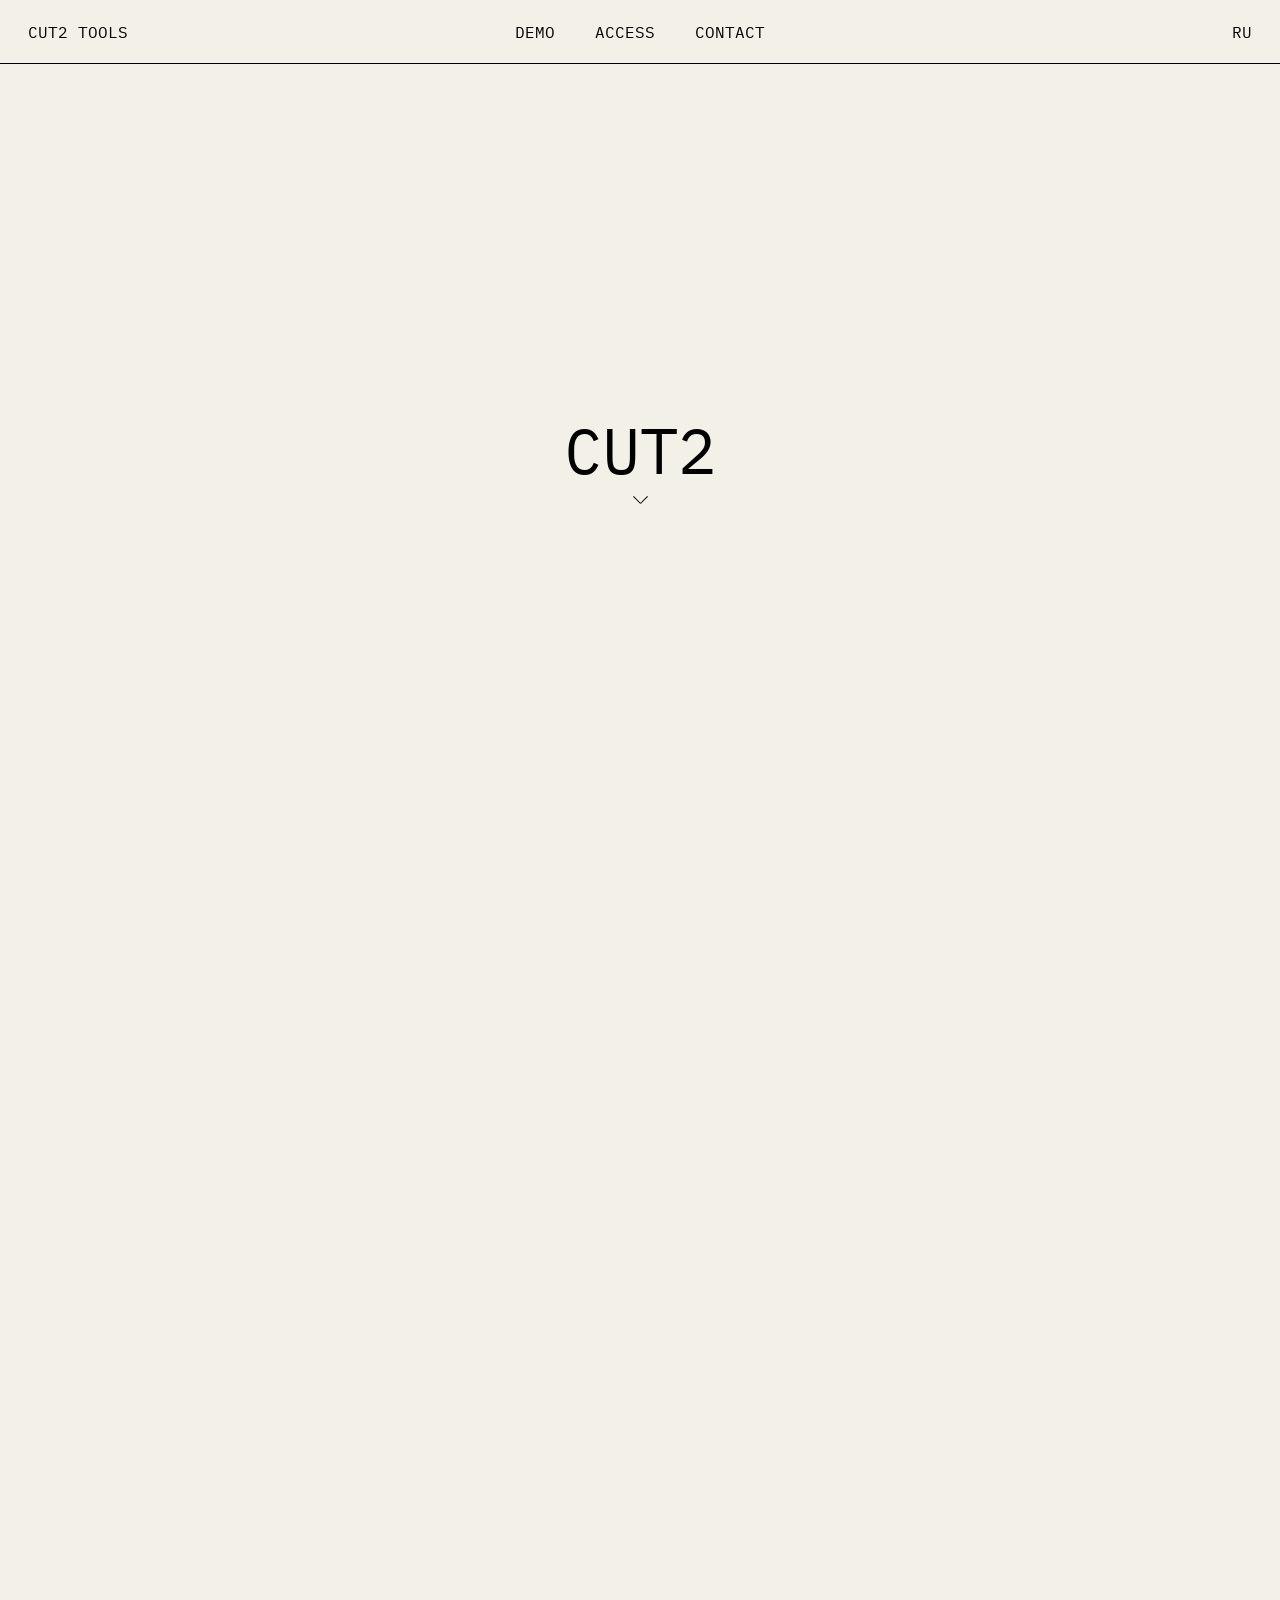
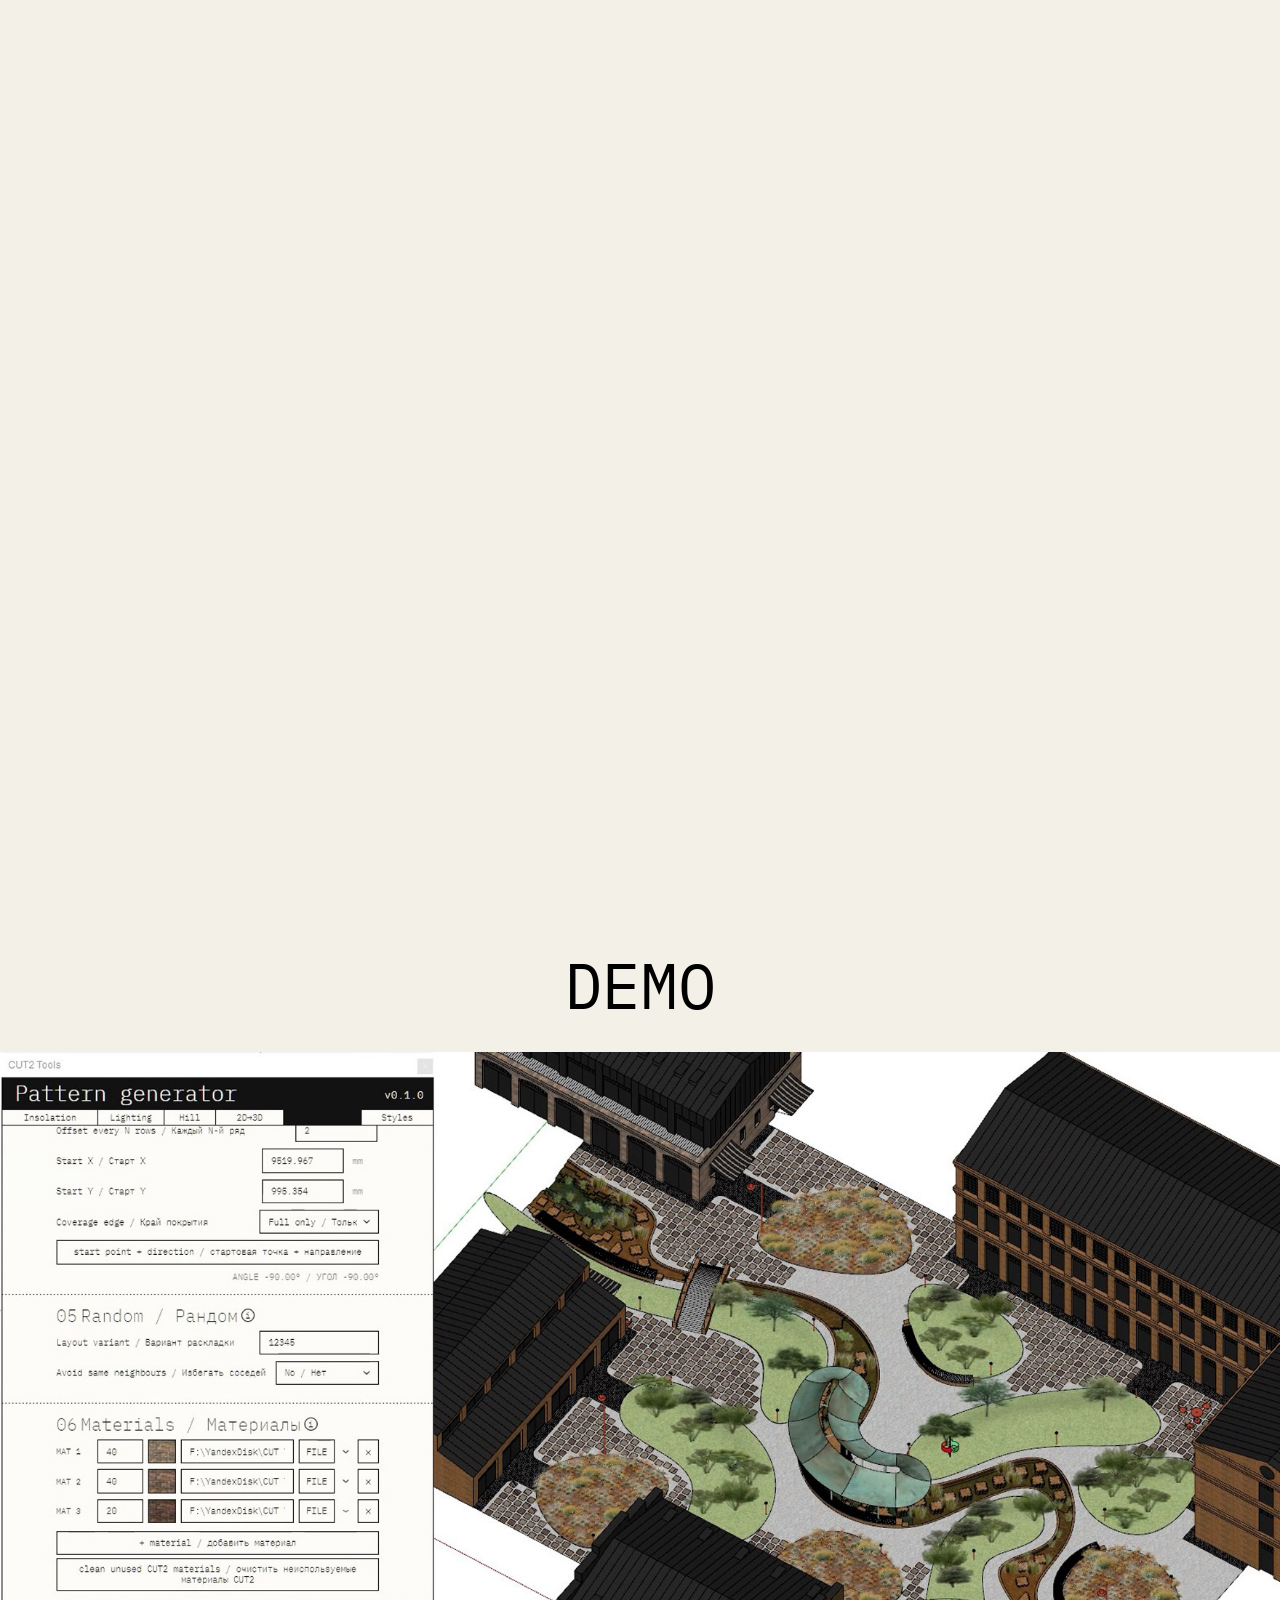
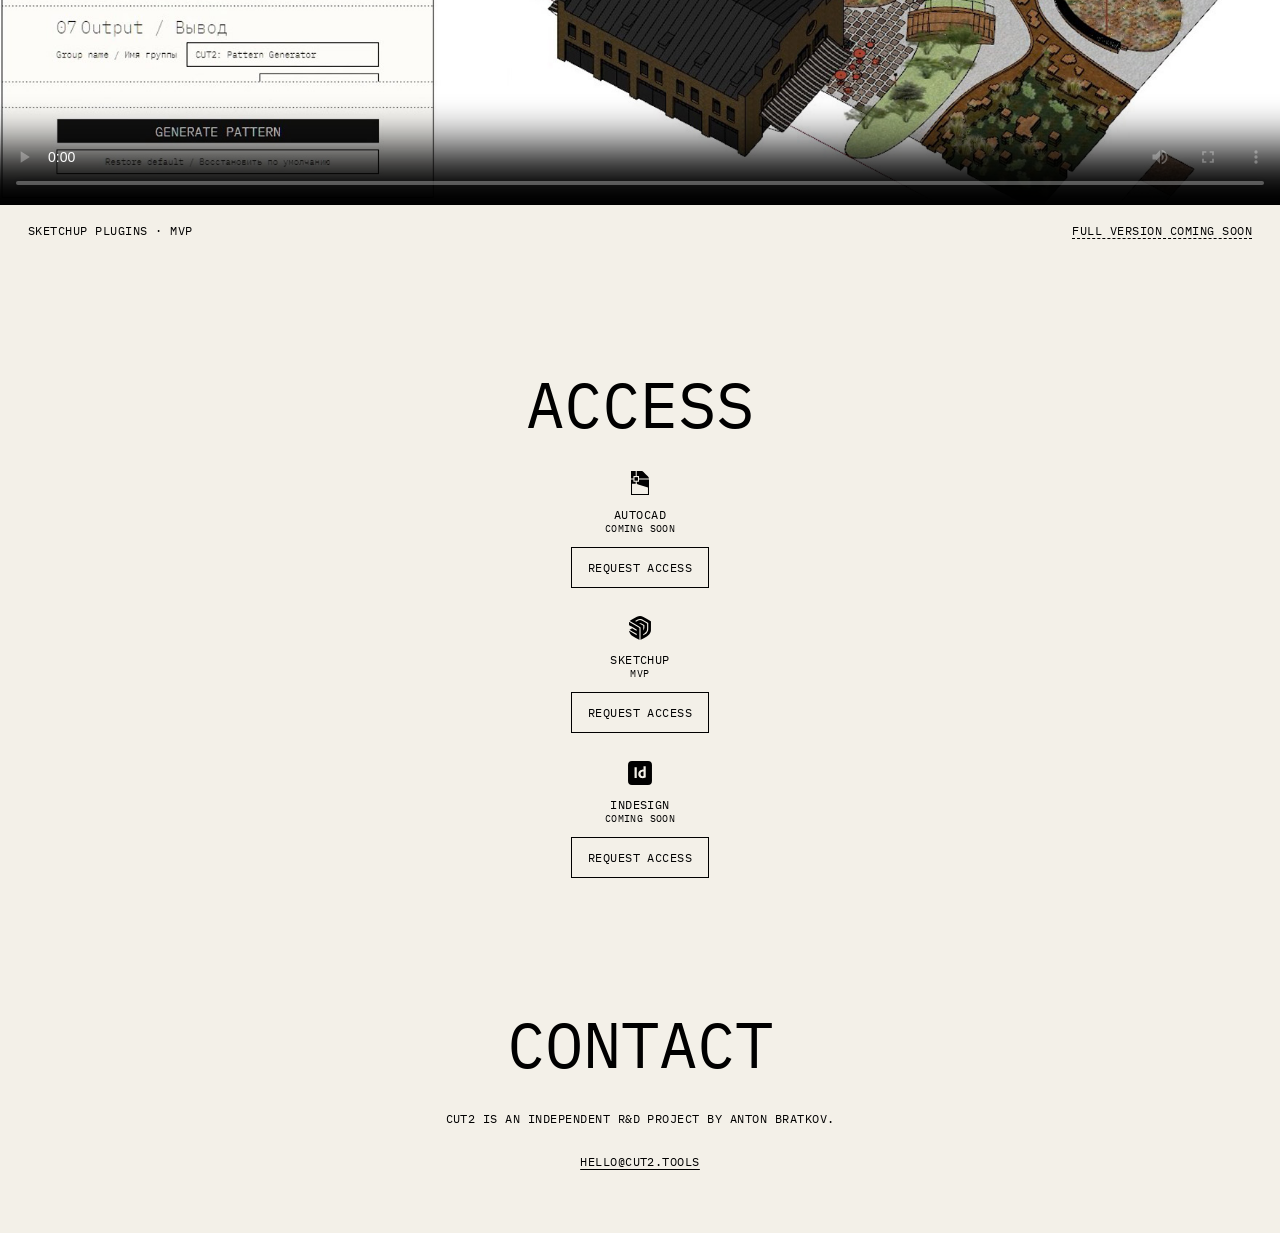
==== commit 39258194: "Diagnostics: ?debug=1 overlay Co-Authored-By: Claude Opus 5.5 <noreply@anthropic.com>" ====
--- a/index.html
+++ b/index.html
@@ -2036,6 +2036,17 @@
   function t(key) {
     return I18N[currentLang][key];
   }
+
+
+  /*
+    Diagnostics for a real phone: open the page with ?debug=1
+    in the address and a small text panel at the bottom shows
+    the sizes, the scroll, the TOOLS phase and the work of the
+    cloud layout. Without ?debug=1 nothing of it exists.
+  */
+  const DEBUG = /[?&]debug=1(&|$)/.test(window.location.search);
+
+  const debugStats = { layoutCalls: 0, layoutMs: 0, layoutKey: "" };
 
 
   /* ==================================================
@@ -5143,7 +5154,23 @@
 
   }
 
+  /* counts every layout of the cloud, only with ?debug=1 */
   function layoutTools() {
+
+    if (!DEBUG) {
+      layoutToolsNow();
+      return;
+    }
+
+    const t0 = performance.now();
+    layoutToolsNow();
+    debugStats.layoutCalls++;
+    debugStats.layoutMs = performance.now() - t0;
+    debugStats.layoutKey = toolsLayoutKey;
+
+  }
+
+  function layoutToolsNow() {
 
     const width = window.innerWidth;
 
@@ -6382,6 +6409,107 @@
   }
 
 
+  /* ==================================================
+     DIAGNOSTICS PANEL (only with ?debug=1)
+  ================================================== */
+
+  if (DEBUG) {
+
+    const panel = document.createElement("div");
+
+    panel.style.cssText =
+      "position:fixed;left:0;right:0;bottom:0;z-index:300;" +
+      "padding:4px 6px;margin:0;pointer-events:none;" +
+      "background:rgba(243,240,232,0.82);color:#000;" +
+      "font:10px/1.3 'IBM Plex Mono','Courier New',monospace;" +
+      "white-space:pre;-webkit-text-size-adjust:100%;text-size-adjust:100%;";
+
+    panel.setAttribute("aria-hidden", "true");
+    document.body.appendChild(panel);
+
+    const dbg = { resize: 0, longTasks: 0, longest: 0, gapMax: 0, gaps50: 0, labelJump: 0, last: null, lastFrame: performance.now(), hasLongtask: false };
+
+    window.addEventListener("resize", () => { dbg.resize++; });
+
+    try {
+      new PerformanceObserver(
+        (list) => {
+          for (const e of list.getEntries()) {
+            dbg.longTasks++;
+            dbg.longest = Math.max(dbg.longest, e.duration);
+          }
+        }
+      ).observe({ type: "longtask", buffered: true });
+      dbg.hasLongtask = PerformanceObserver.supportedEntryTypes &&
+        PerformanceObserver.supportedEntryTypes.includes("longtask");
+    }
+    catch (error) {
+      dbg.hasLongtask = false;
+    }
+
+    const stageEl = document.querySelector(".sticky-stage");
+    const sectionEl = document.querySelector(".asset-system");
+
+    const phaseOf = (pos, H) => {
+      const tm = TOOLS_SETTINGS.timing[window.innerWidth <= 700 ? "phone" : "desktop"];
+      const start = (INTRO_LENGTH + 1 + 0.07) * 6 * H;
+      const comeEnd = start + tm.comeIn * H;
+      const appear = comeEnd + tm.hold * H;
+      const spreadEnd = appear + tm.spreadScroll * H;
+      const pinEnd = spreadEnd + (tm.holdAfter == null ? tm.hold : tm.holdAfter) * H;
+      if (pos < start) return "scene before TOOLS";
+      if (pos < comeEnd) return "TOOLS comes in";
+      if (pos < appear) return "hold (TOOLS alone)";
+      if (pos < spreadEnd) return "spread (burst)";
+      if (pos < pinEnd) return "hold after burst";
+      if (pos < pinEnd + H) return "exit";
+      return "after the scene";
+    };
+
+    const tick = (now) => {
+
+      const gap = now - dbg.lastFrame;
+      dbg.lastFrame = now;
+      if (gap > dbg.gapMax) dbg.gapMax = gap;
+      if (gap > 50) dbg.gaps50++;
+
+      /* the biggest move of any cloud label between two frames,
+         measured against the scene (page scrolling excluded) */
+      const st = stageEl.getBoundingClientRect().top;
+      const pos = [...document.querySelectorAll(".tool-label")].map(
+        (b) => (getComputedStyle(b).visibility === "hidden" ? null : (() => { const r = b.getBoundingClientRect(); return [r.left, r.top - st]; })())
+      );
+      if (dbg.last) {
+        pos.forEach((q, i) => {
+          const o = dbg.last[i];
+          if (q && o) dbg.labelJump = Math.max(dbg.labelJump, Math.abs(q[0] - o[0]), Math.abs(q[1] - o[1]));
+        });
+      }
+      dbg.last = pos;
+
+      const H = stageEl.offsetHeight;
+      const vv = window.visualViewport ? window.visualViewport.height.toFixed(1) : "n/a";
+
+      panel.textContent =
+        `window ${window.innerWidth}×${window.innerHeight}  visualViewport.h ${vv}\n` +
+        `stageH ${H}  section ${sectionEl.style.height || sectionEl.offsetHeight + "px"}  scrollY ${Math.round(window.scrollY)}  lang ${currentLang}\n` +
+        `phase: ${phaseOf(-sectionEl.getBoundingClientRect().top, H)}\n` +
+        `layoutTools: ${debugStats.layoutCalls} calls, last ${debugStats.layoutMs.toFixed(1)} ms, key ${debugStats.layoutKey || "-"}\n` +
+        (dbg.hasLongtask
+          ? `long tasks: ${dbg.longTasks} (longest ${Math.round(dbg.longest)} ms)`
+          : `long tasks: n/a; frame gaps > 50 ms: ${dbg.gaps50}`) +
+        `  longest frame gap ${Math.round(dbg.gapMax)} ms\n` +
+        `resize events: ${dbg.resize}  max label jump between frames: ${dbg.labelJump.toFixed(1)} px`;
+
+      requestAnimationFrame(tick);
+
+    };
+
+    requestAnimationFrame(tick);
+
+  }
+
+
   updateAnimation();
 
 </script>
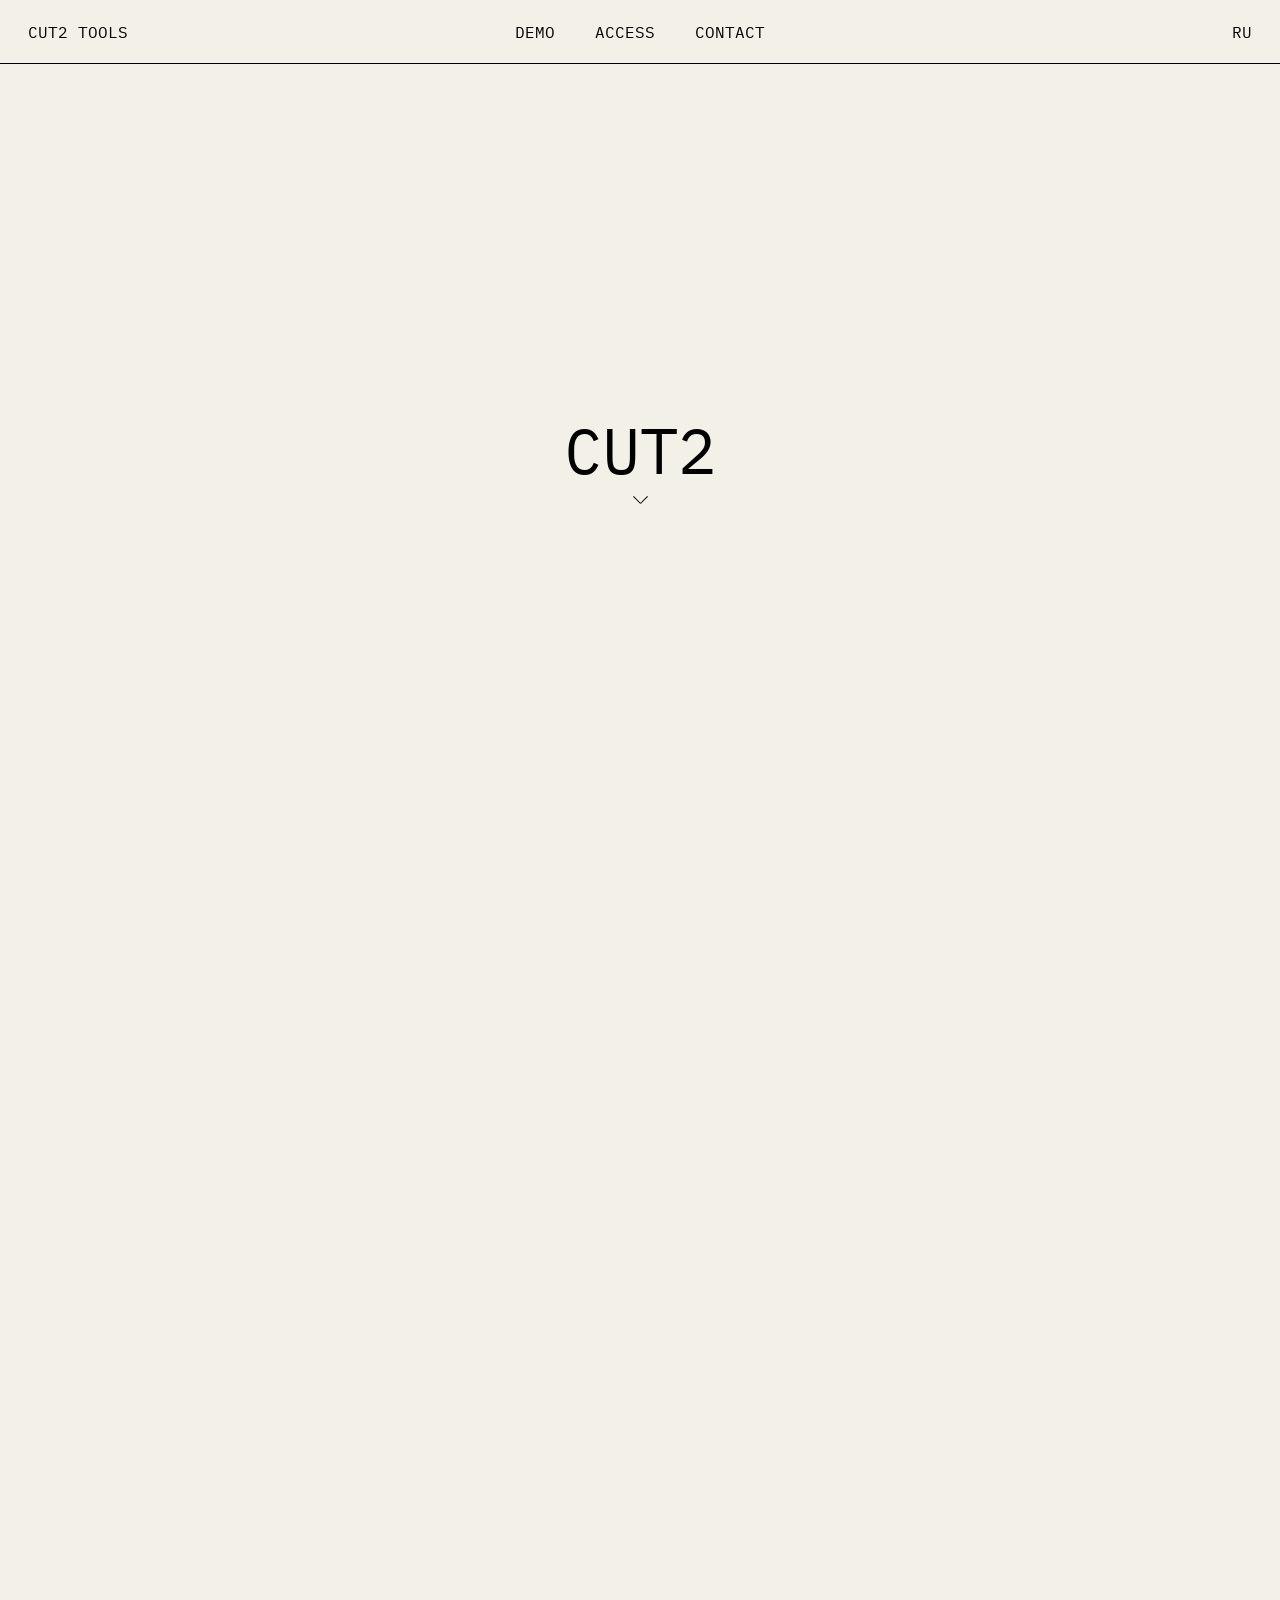
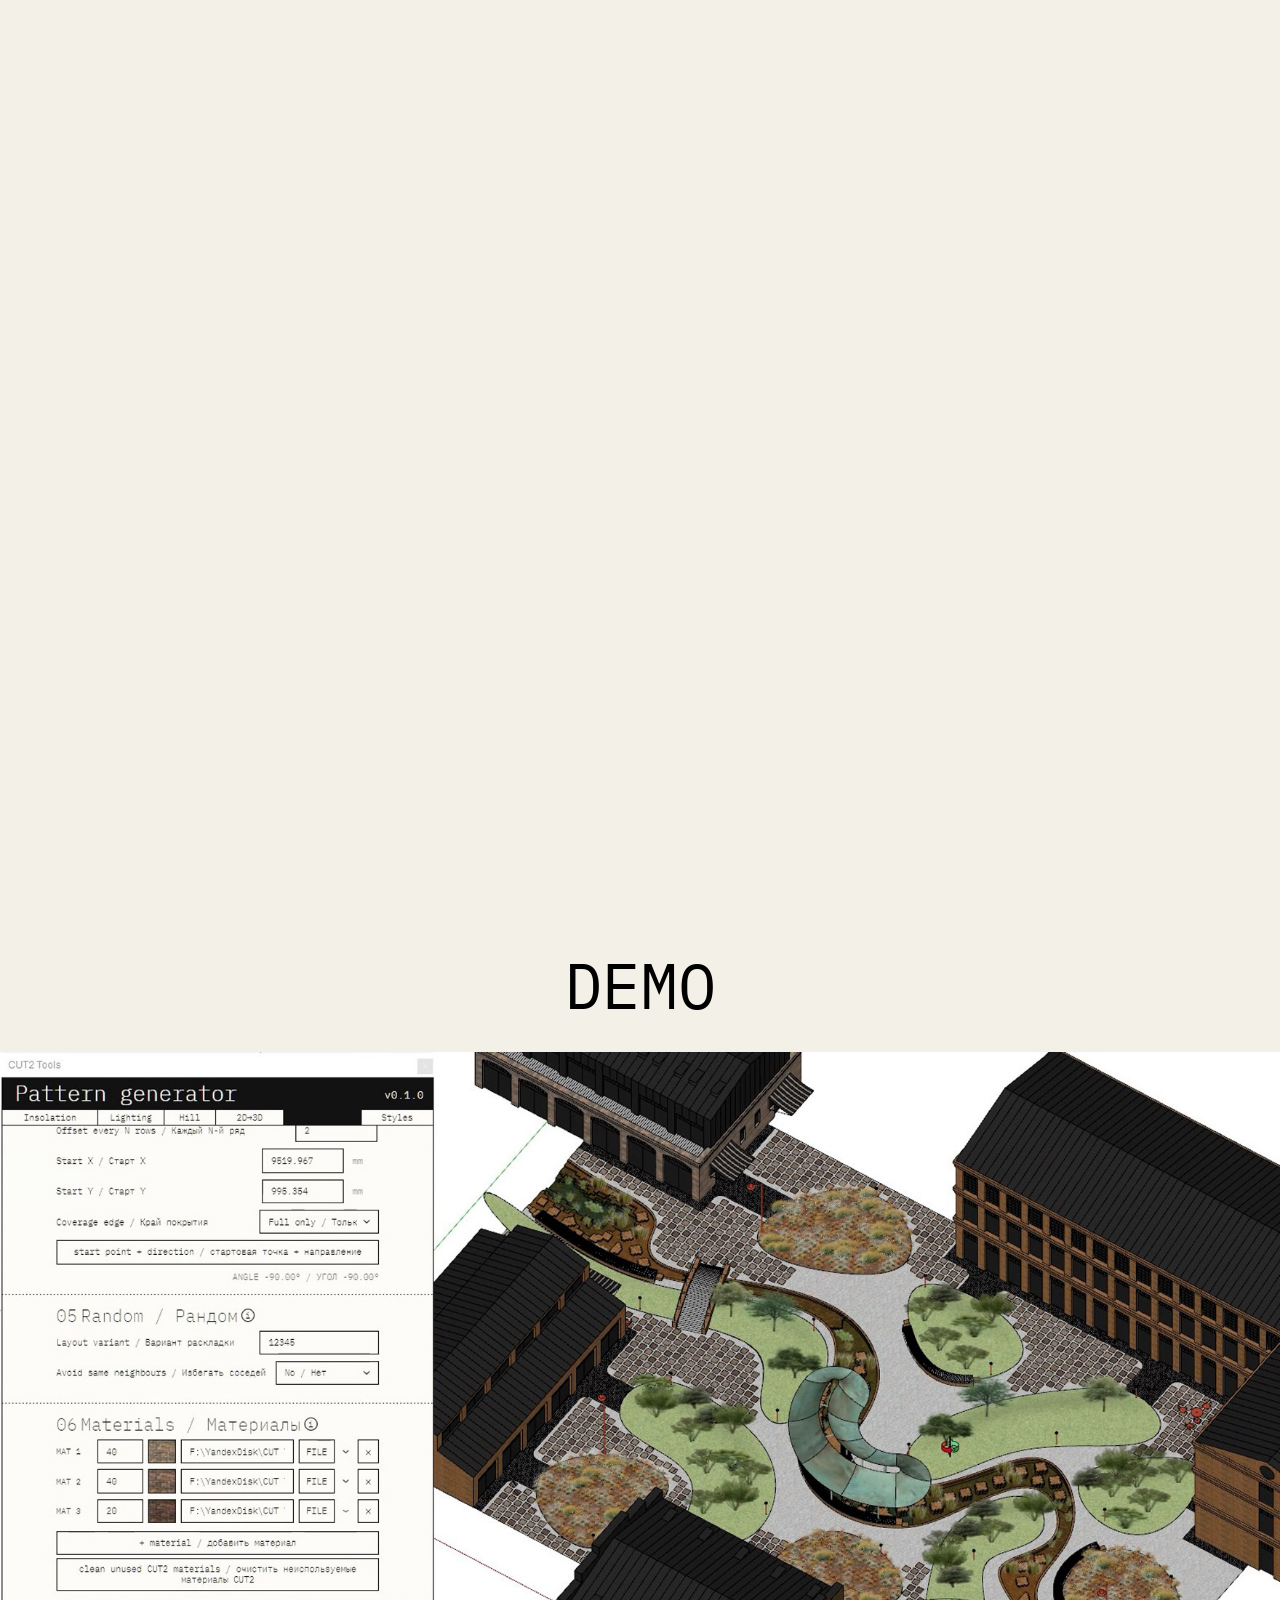
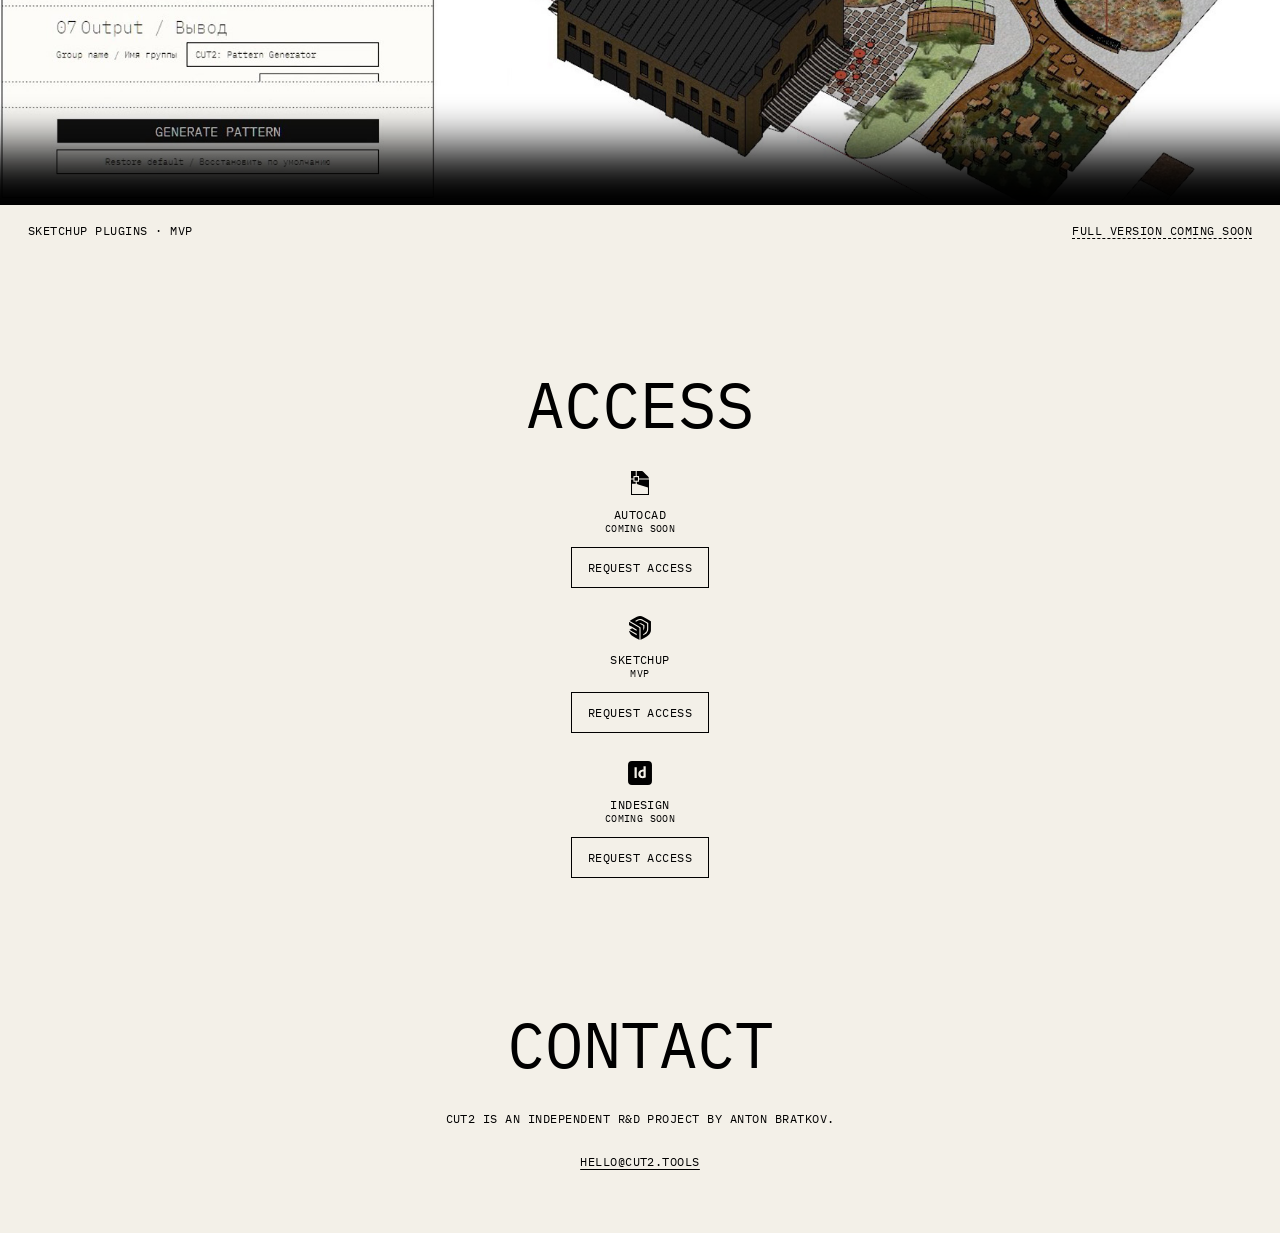
==== commit bfaa76b4: "Phone: stable scene height (in-app browsers such as Telegram change 100lvh/100svh while scrolling) C" ====
--- a/index.html
+++ b/index.html
@@ -1291,6 +1291,22 @@
 
       .representation-visual {
         height: 48svh;
+      }
+
+      /*
+        In-app browsers (Telegram and others) change the
+        visible height, and with it 100lvh / 100svh, while the
+        page is scrolled. So on phones the script measures
+        those heights and keeps ONE stable value of each
+        (SCENE_HEIGHT): the scene and the pictures in it take
+        their size from it, not from the window.
+      */
+      .stable-stage .sticky-stage {
+        height: var(--stage-h);
+      }
+
+      .stable-stage .representation-visual {
+        height: calc(var(--stage-small-h) * 0.48);
       }
 
       .representation-image {
@@ -2046,7 +2062,7 @@
   */
   const DEBUG = /[?&]debug=1(&|$)/.test(window.location.search);
 
-  const debugStats = { layoutCalls: 0, layoutMs: 0, layoutKey: "" };
+  const debugStats = { layoutCalls: 0, layoutNew: 0, layoutMs: 0, layoutKey: "" };
 
 
   /* ==================================================
@@ -3729,11 +3745,124 @@
 
 
   /* ==================================================
+     STABLE SCENE HEIGHT (phones)
+  ================================================== */
+
+  /*
+    On phones (700px wide or less) the scene does not follow
+    every change of the visible height. Two invisible probes
+    measure 100lvh and 100svh; the remembered values change
+    only when
+      - the width or the orientation changes,
+      - the height grows above the remembered one,
+      - it shrinks by more than shrinkRatio and stays so for
+        longer than shrinkMs.
+    In Safari 100lvh / 100svh do not move, so nothing changes
+    there; in in-app browsers they do, and the scene keeps
+    its size.
+  */
+  const SCENE_HEIGHT = {
+    shrinkRatio: 0.25,
+    shrinkMs: 400
+  };
+
+  const stageProbes = ["100lvh", "100svh"].map(
+    (unit) => {
+      const probe = document.createElement("div");
+      probe.className = "stage-probe-" + unit.slice(3);
+      probe.setAttribute("aria-hidden", "true");
+      probe.style.cssText =
+        "position:fixed;top:0;left:0;width:0;height:100vh;" +
+        "visibility:hidden;pointer-events:none;";
+      probe.style.height = unit;
+      document.body.appendChild(probe);
+      return probe;
+    }
+  );
+
+  const stableHeights = [
+    { key: "", h: 0, since: 0 },
+    { key: "", h: 0, since: 0 }
+  ];
+
+  function stableSceneHeights() {
+
+    const width = window.innerWidth;
+    const now = performance.now();
+
+    return stableHeights.map(
+      (state, index) => {
+
+        const raw = Math.max(
+          stageProbes[index].offsetHeight,
+          index === 0 ? window.innerHeight : 0
+        );
+
+        const key = width + (width > raw ? "L" : "P");
+
+        if (key !== state.key || raw > state.h) {
+          state.key = key;
+          state.h = raw;
+          state.since = 0;
+        }
+        else if (raw < state.h * (1 - SCENE_HEIGHT.shrinkRatio)) {
+          if (!state.since) {
+            state.since = now;
+          }
+          else if (now - state.since > SCENE_HEIGHT.shrinkMs) {
+            state.h = raw;
+            state.since = 0;
+          }
+        }
+        else {
+          state.since = 0;
+        }
+
+        return state.h;
+
+      }
+    );
+
+  }
+
+  /* sets the stable height on phones (CSS variables), or
+     takes it away on wider screens */
+  function applySceneHeight() {
+
+    const root = document.documentElement;
+
+    if (window.innerWidth > 700) {
+      if (root.classList.contains("stable-stage")) {
+        root.classList.remove("stable-stage");
+        root.style.removeProperty("--stage-h");
+        root.style.removeProperty("--stage-small-h");
+      }
+      return;
+    }
+
+    const [large, small] = stableSceneHeights();
+
+    if (root.style.getPropertyValue("--stage-h") !== large + "px") {
+      root.style.setProperty("--stage-h", large + "px");
+    }
+
+    if (root.style.getPropertyValue("--stage-small-h") !== small + "px") {
+      root.style.setProperty("--stage-small-h", small + "px");
+    }
+
+    root.classList.add("stable-stage");
+
+  }
+
+
+  /* ==================================================
      ANIMATION
   ================================================== */
 
   function updateAnimation() {
 
+    applySceneHeight();
+
     const section =
       document.querySelector(".asset-system");
 
@@ -3745,8 +3874,9 @@
 
 
     /*
-      Height of the scene (CSS 100vh, on phones 100lvh) and the
-      length of the TOOLS part, all in px. The section is made
+      Height of the scene (CSS 100vh, on phones the stable
+      height from SCENE_HEIGHT) and the length of the TOOLS
+      part, all in px. The section is made
       exactly as long as the scene needs; it is set before the
       positions are read.
     */
@@ -5163,8 +5293,12 @@
     }
 
     const t0 = performance.now();
+    const keyBefore = toolsLayoutKey;
     layoutToolsNow();
     debugStats.layoutCalls++;
+    if (toolsLayoutKey !== keyBefore) {
+      debugStats.layoutNew++;
+    }
     debugStats.layoutMs = performance.now() - t0;
     debugStats.layoutKey = toolsLayoutKey;
 
@@ -6422,14 +6556,39 @@
       "padding:4px 6px;margin:0;pointer-events:none;" +
       "background:rgba(243,240,232,0.82);color:#000;" +
       "font:10px/1.3 'IBM Plex Mono','Courier New',monospace;" +
-      "white-space:pre;-webkit-text-size-adjust:100%;text-size-adjust:100%;";
+      "white-space:pre-wrap;overflow-wrap:anywhere;" +
+      "-webkit-text-size-adjust:100%;text-size-adjust:100%;";
 
     panel.setAttribute("aria-hidden", "true");
     document.body.appendChild(panel);
 
-    const dbg = { resize: 0, longTasks: 0, longest: 0, gapMax: 0, gaps50: 0, labelJump: 0, last: null, lastFrame: performance.now(), hasLongtask: false };
+    const dbg = { resize: 0, orientation: 0, longTasks: 0, longest: 0, gapMax: 0, gaps50: 0, labelJump: 0, last: null, lastFrame: performance.now(), hasLongtask: false };
 
     window.addEventListener("resize", () => { dbg.resize++; });
+    window.addEventListener("orientationchange", () => { dbg.orientation++; });
+
+    /* the scene height: at load, the biggest one, how often and
+       by how much it changed */
+    const stageLog = { load: 0, max: 0, last: 0, changes: 0, deltas: [] };
+
+    /* what the browser gives for 100lvh / 100svh right now */
+    const unitProbes = ["100lvh", "100svh"].map(
+      (unit) => {
+        const probe = document.createElement("div");
+        probe.style.cssText =
+          "position:fixed;top:0;left:0;width:0;visibility:hidden;pointer-events:none;";
+        probe.style.height = unit;
+        document.body.appendChild(probe);
+        return probe;
+      }
+    );
+
+    /* a short user agent: Safari has "Safari/" in it, the
+       built-in browsers of apps (Telegram) usually do not */
+    const ua = navigator.userAgent;
+    const uaShort =
+      (/Safari\//.test(ua) ? "" : "[no Safari token] ") +
+      ua.replace(/^Mozilla\/5\.0 /, "").replace(/\(KHTML, like Gecko\) ?/, "");
 
     try {
       new PerformanceObserver(
@@ -6490,16 +6649,34 @@
       const H = stageEl.offsetHeight;
       const vv = window.visualViewport ? window.visualViewport.height.toFixed(1) : "n/a";
 
+      if (!stageLog.load) {
+        stageLog.load = H;
+        stageLog.last = H;
+      }
+      if (H !== stageLog.last) {
+        stageLog.changes++;
+        stageLog.deltas.push(H - stageLog.last);
+        if (stageLog.deltas.length > 6) {
+          stageLog.deltas.shift();
+        }
+        stageLog.last = H;
+      }
+      stageLog.max = Math.max(stageLog.max, H);
+
+      const fmt = (d) => (d > 0 ? "+" : "") + d;
+
       panel.textContent =
-        `window ${window.innerWidth}×${window.innerHeight}  visualViewport.h ${vv}\n` +
-        `stageH ${H}  section ${sectionEl.style.height || sectionEl.offsetHeight + "px"}  scrollY ${Math.round(window.scrollY)}  lang ${currentLang}\n` +
+        `window ${window.innerWidth}×${window.innerHeight}  visualViewport.h ${vv}  lvh ${unitProbes[0].offsetHeight} svh ${unitProbes[1].offsetHeight}\n` +
+        `stageH now ${H}, at load ${stageLog.load}, max ${stageLog.max}; changed ${stageLog.changes}×${stageLog.deltas.length ? " (last: " + stageLog.deltas.map(fmt).join(" ") + " px)" : ""}\n` +
+        `section ${sectionEl.style.height || sectionEl.offsetHeight + "px"}  scrollY ${Math.round(window.scrollY)}  lang ${currentLang}\n` +
         `phase: ${phaseOf(-sectionEl.getBoundingClientRect().top, H)}\n` +
-        `layoutTools: ${debugStats.layoutCalls} calls, last ${debugStats.layoutMs.toFixed(1)} ms, key ${debugStats.layoutKey || "-"}\n` +
+        `layoutTools: ${debugStats.layoutCalls} calls, ${debugStats.layoutNew} new layouts, last ${debugStats.layoutMs.toFixed(1)} ms, key ${debugStats.layoutKey || "-"}\n` +
         (dbg.hasLongtask
           ? `long tasks: ${dbg.longTasks} (longest ${Math.round(dbg.longest)} ms)`
           : `long tasks: n/a; frame gaps > 50 ms: ${dbg.gaps50}`) +
         `  longest frame gap ${Math.round(dbg.gapMax)} ms\n` +
-        `resize events: ${dbg.resize}  max label jump between frames: ${dbg.labelJump.toFixed(1)} px`;
+        `resize ${dbg.resize}, orientationchange ${dbg.orientation}  max label jump between frames: ${dbg.labelJump.toFixed(1)} px\n` +
+        uaShort;
 
       requestAnimationFrame(tick);
 
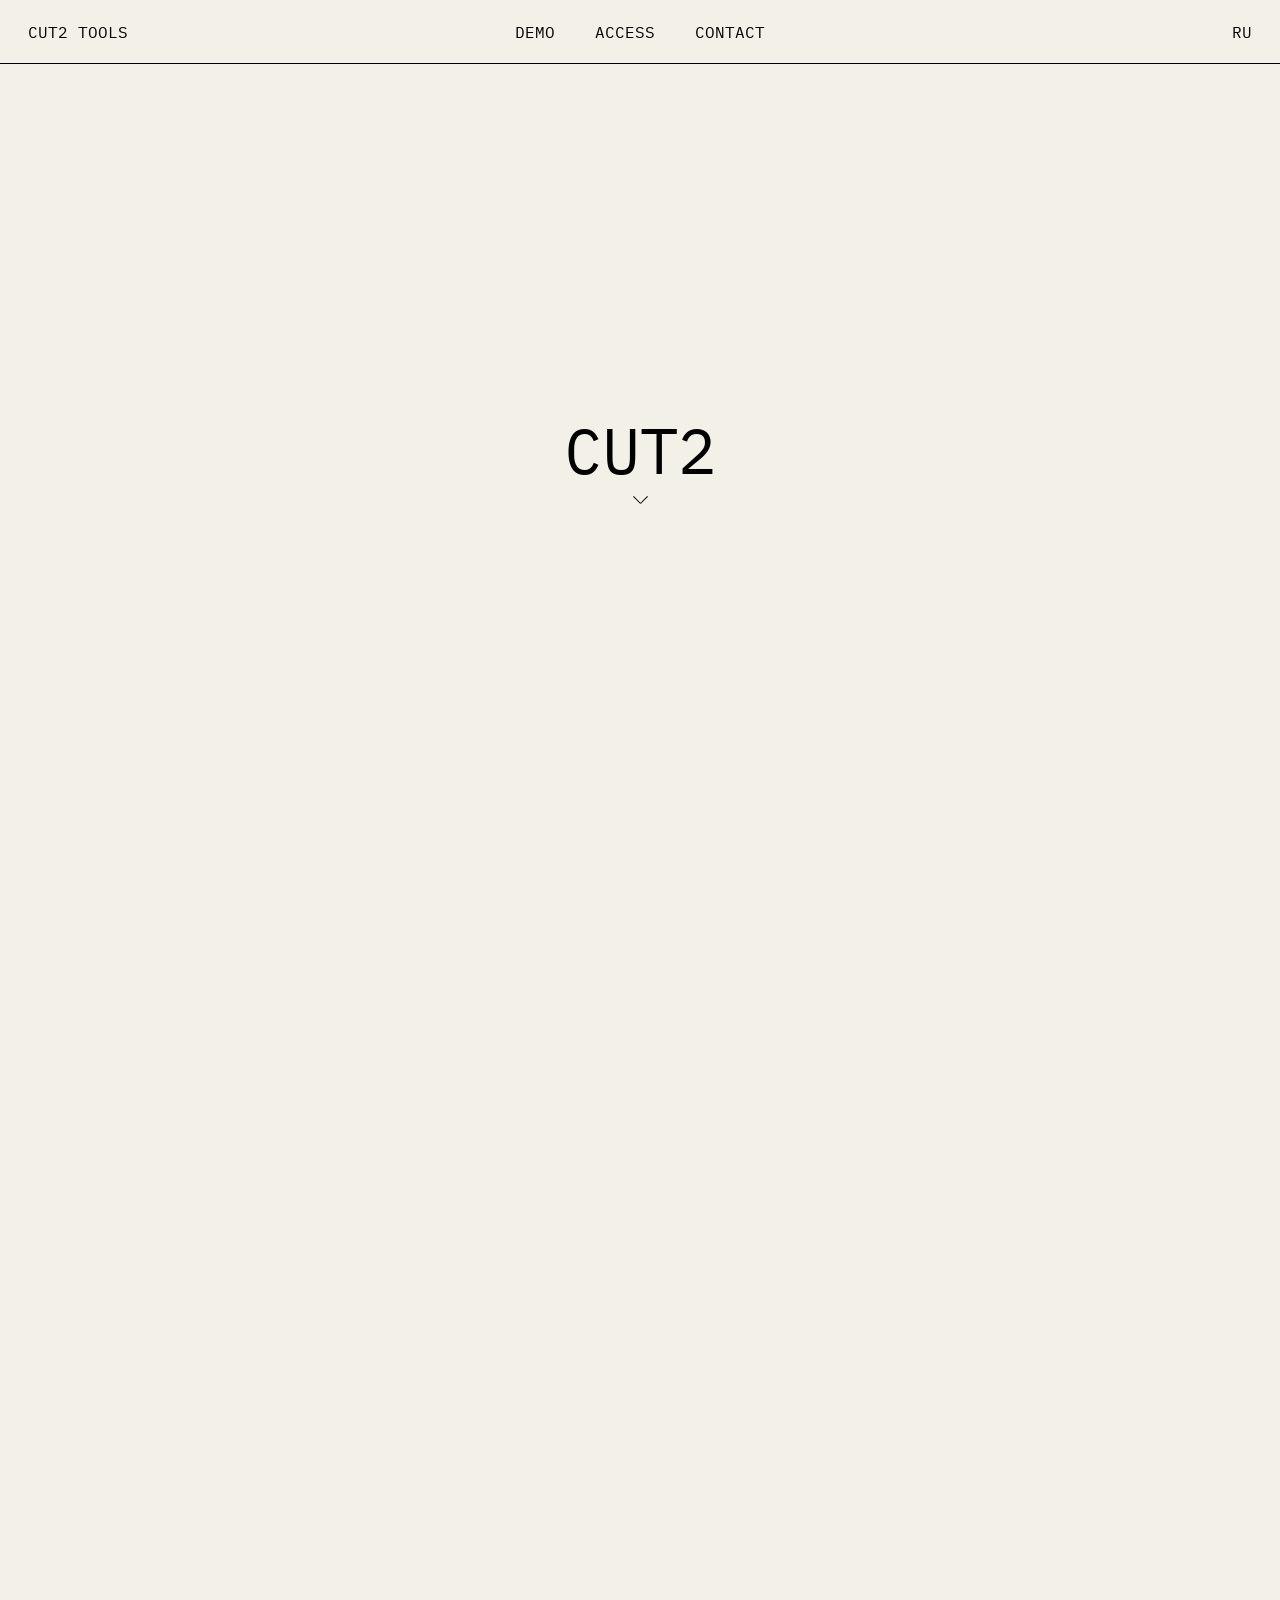
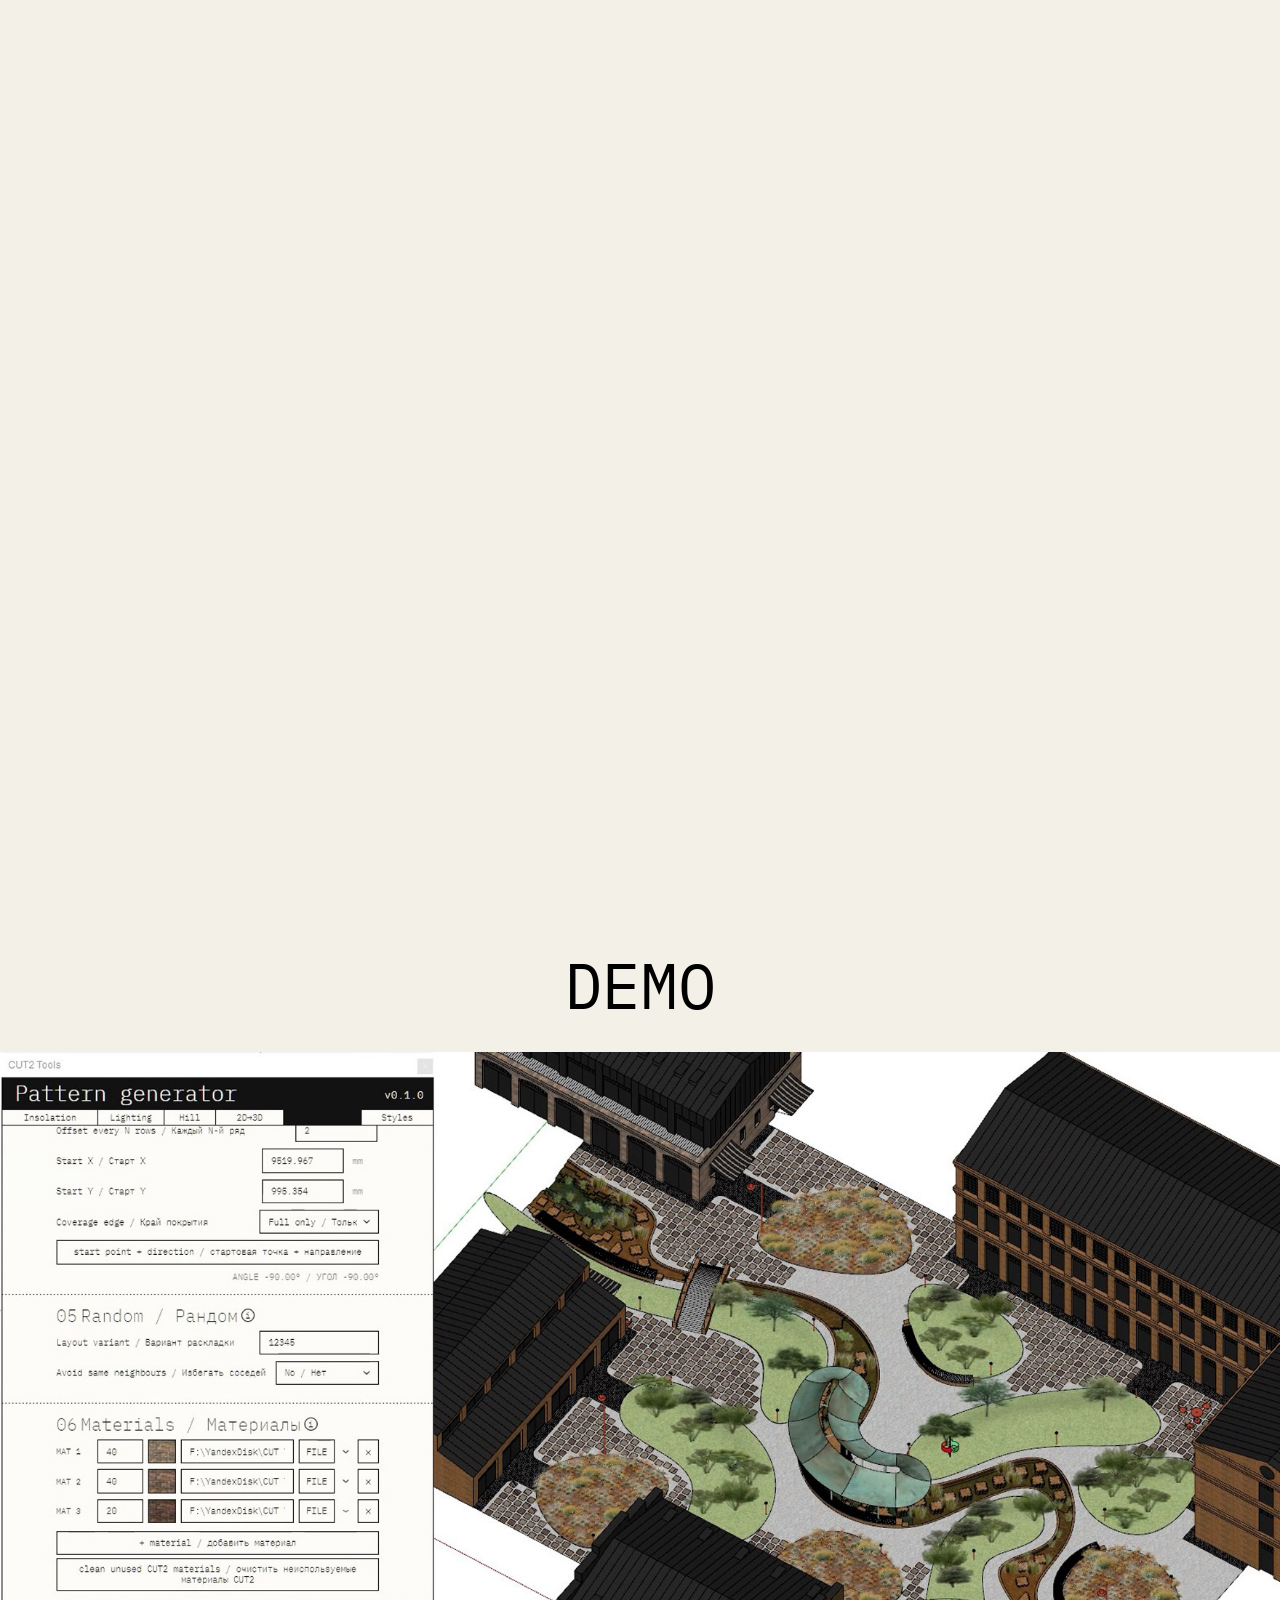
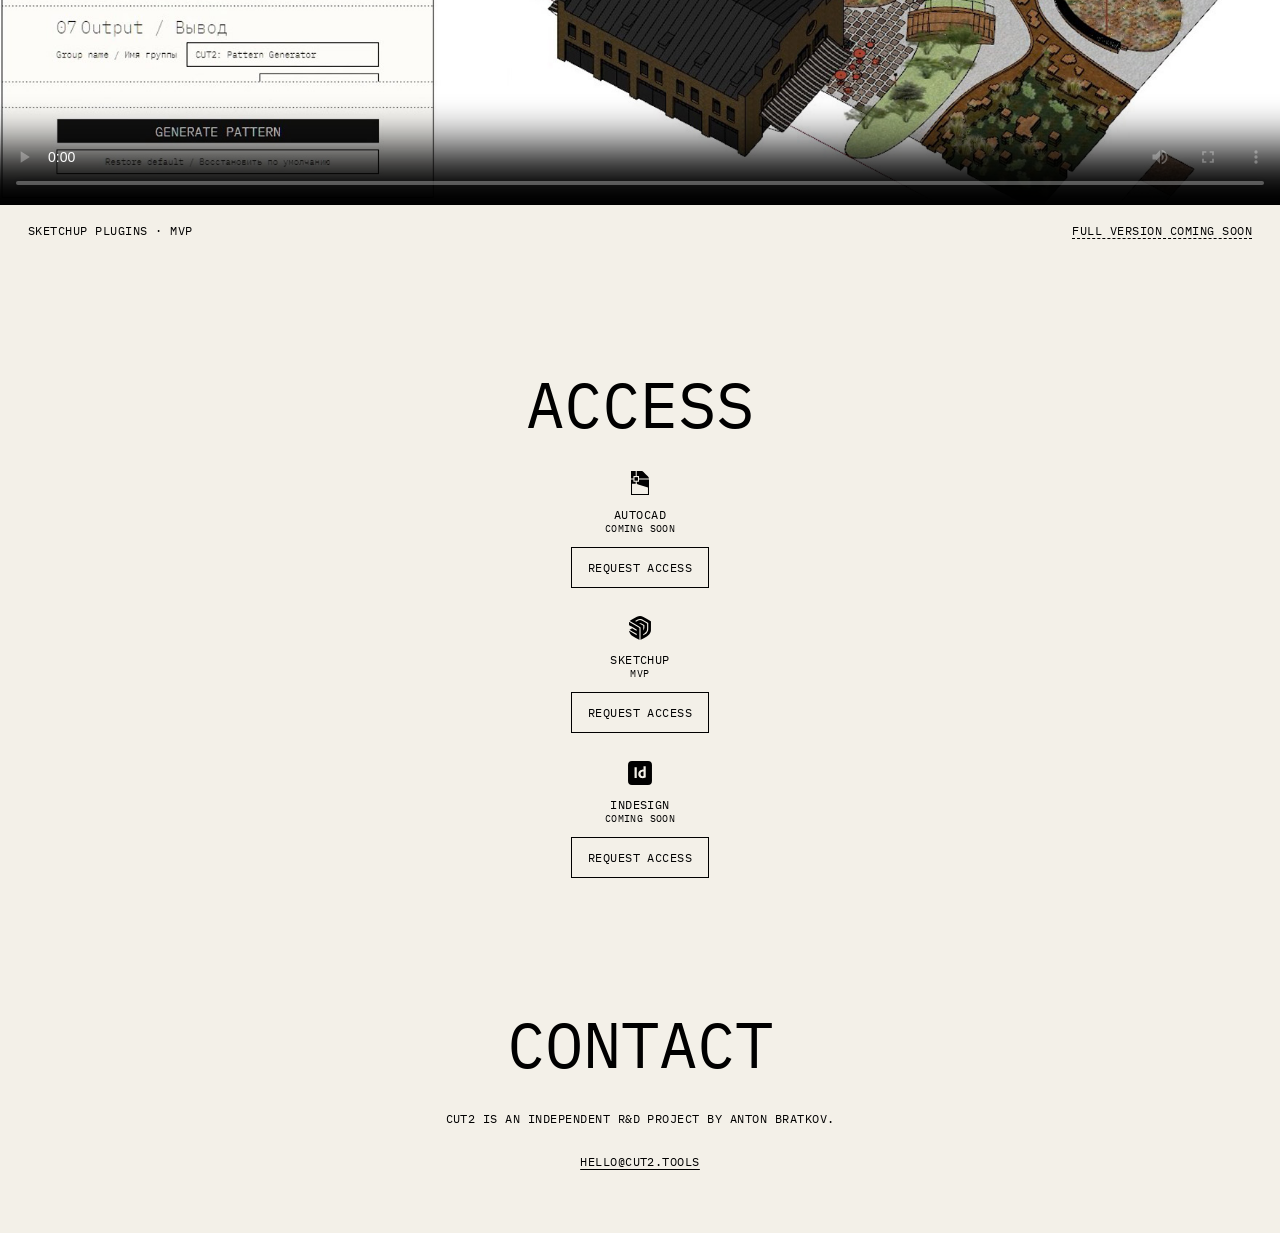
==== commit 4bc67c2e: "Header (phone): all five labels the same size (16px, smaller together below ~352px), four equal gaps" ====
--- a/index.html
+++ b/index.html
@@ -1325,12 +1325,33 @@
       }
 
       /*
-        Phone: the logo, the three links and the language button
-        are spread evenly over the width (equal spaces between
-        all of them). The links are smaller (11.5px: the biggest
-        size at which the Russian names still fit on a 320px
-        screen with at least 12px between everything).
+        Phone: CUT2 TOOLS, the three links and the language
+        button are all the same size (16px) and spread evenly
+        over the width: four equal spaces between them; the logo
+        stays at the left edge, the button at the right edge.
+
+        All five together are 18em wide in Russian (30 letters
+        of the monospaced font, 0.6em each: CUT2 TOOLS, ДЕМО,
+        ДОСТУП, КОНТАКТЫ, EN) and 17.4em in English (29). Below
+        about 352px wide 16px would leave less than 8px between
+        them, so there all five get smaller together (the same
+        size for all of them, computed for Russian).
+
+        --nav-half is half of one space: every touch area reaches
+        exactly that far to each side, so neighbouring touch
+        areas meet but never cover each other. The negative
+        margins give the room back, so the text stays in place.
       */
+      header {
+        --nav-size: min(16px, calc((100vw - 32px - 4 * 8px) / 18));
+        --nav-chars: 17.4;
+        --nav-half: min(12px, calc((100vw - 32px - var(--nav-chars) * var(--nav-size)) / 8 - 0.05px));
+      }
+
+      html:lang(ru) header {
+        --nav-chars: 18;
+      }
+
       .site-nav {
         position: static;
 
@@ -1340,28 +1361,27 @@
         justify-content: space-evenly;
 
         gap: 0;
-
-        /* the language button starts 12px left of its text (its
-           touch area); the spaces are counted to the text */
-        margin-right: -12px;
       }
 
       .site-nav a {
-        margin: 0 -6px;
-        padding: 0 6px;
-
-        font-size: 11.5px;
-      }
-
-      /* the touch areas never cover each other: the language
-         button already reaches 12px to the left of its text */
-      .site-nav a:last-child {
-        margin-right: 0;
-        padding-right: 0;
+        margin: 0 calc(-1 * var(--nav-half));
+        padding: 0 var(--nav-half);
+
+        font-size: var(--nav-size);
       }
 
       .logo {
-        padding-right: 0;
+        margin-right: calc(-1 * var(--nav-half));
+        padding-right: var(--nav-half);
+
+        font-size: var(--nav-size);
+      }
+
+      .lang-button {
+        margin-left: calc(-1 * var(--nav-half));
+        padding-left: var(--nav-half);
+
+        font-size: var(--nav-size);
       }
 
       .section-title {
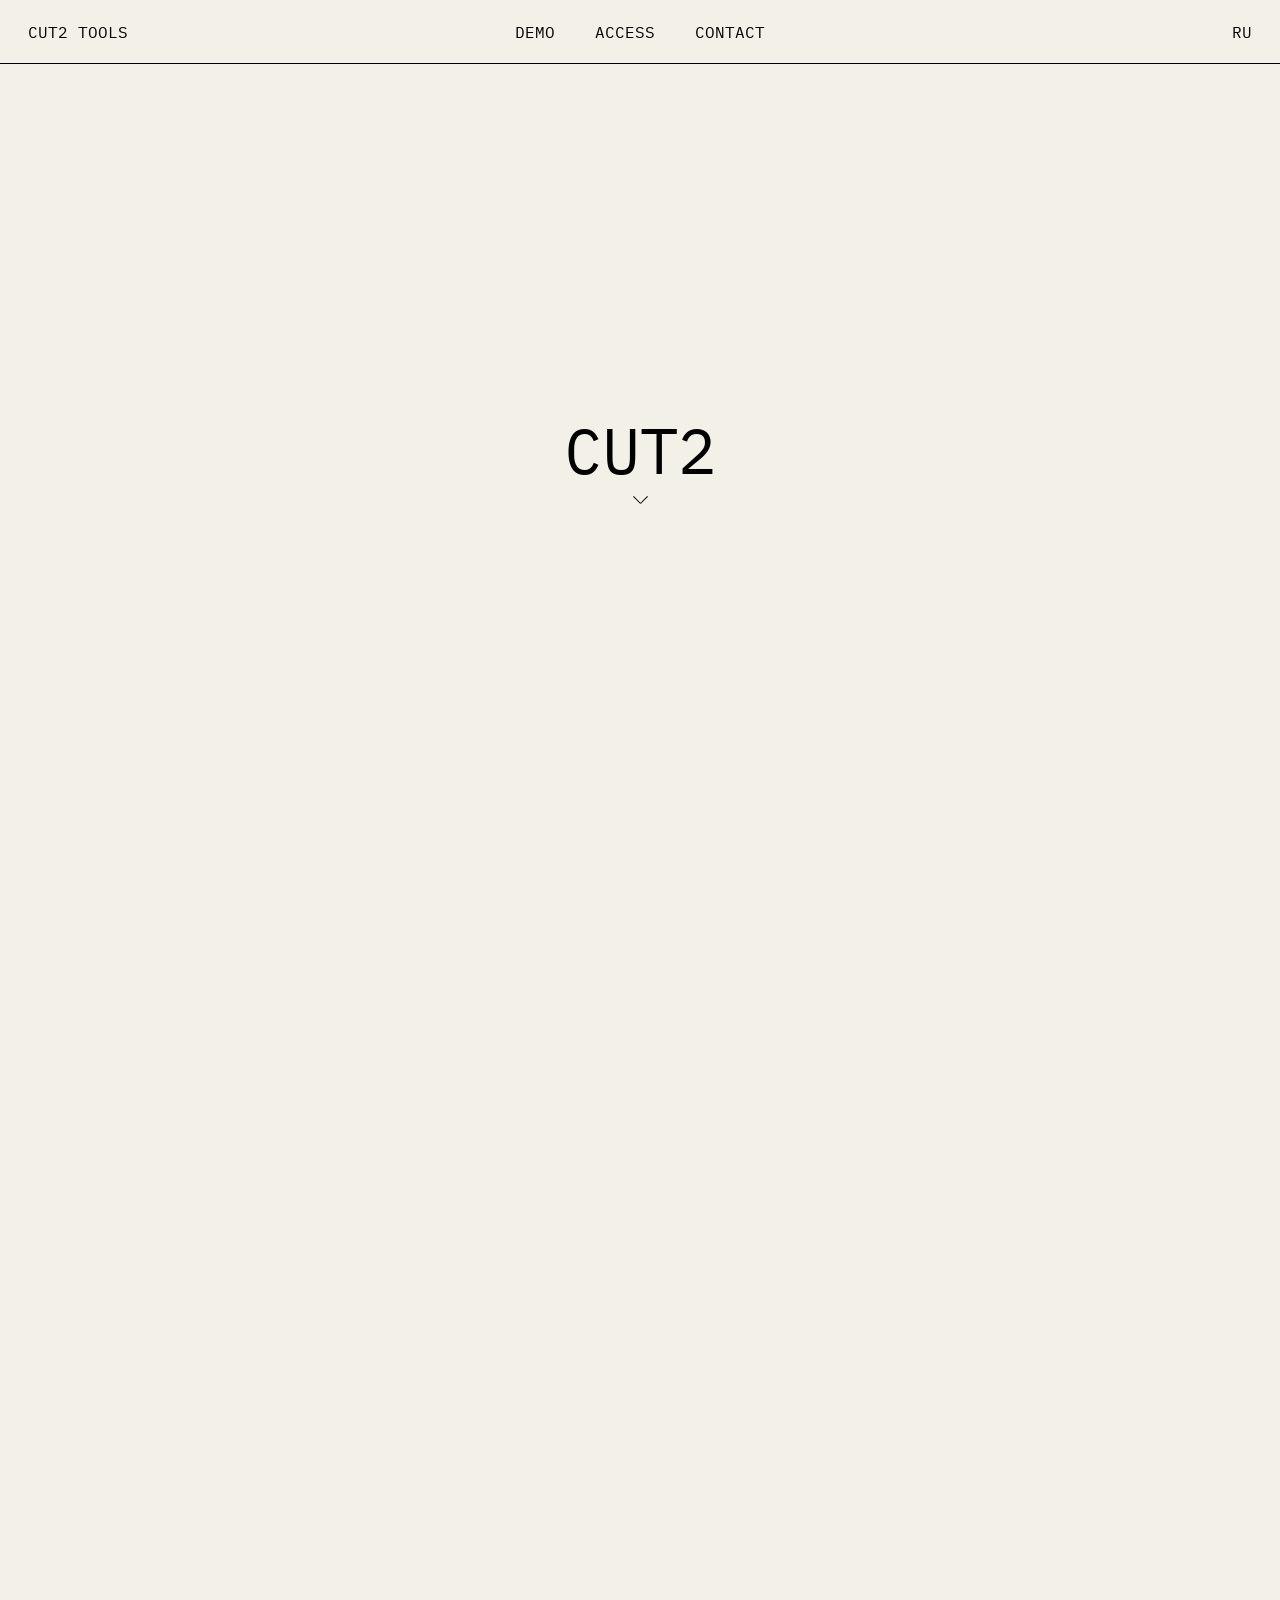
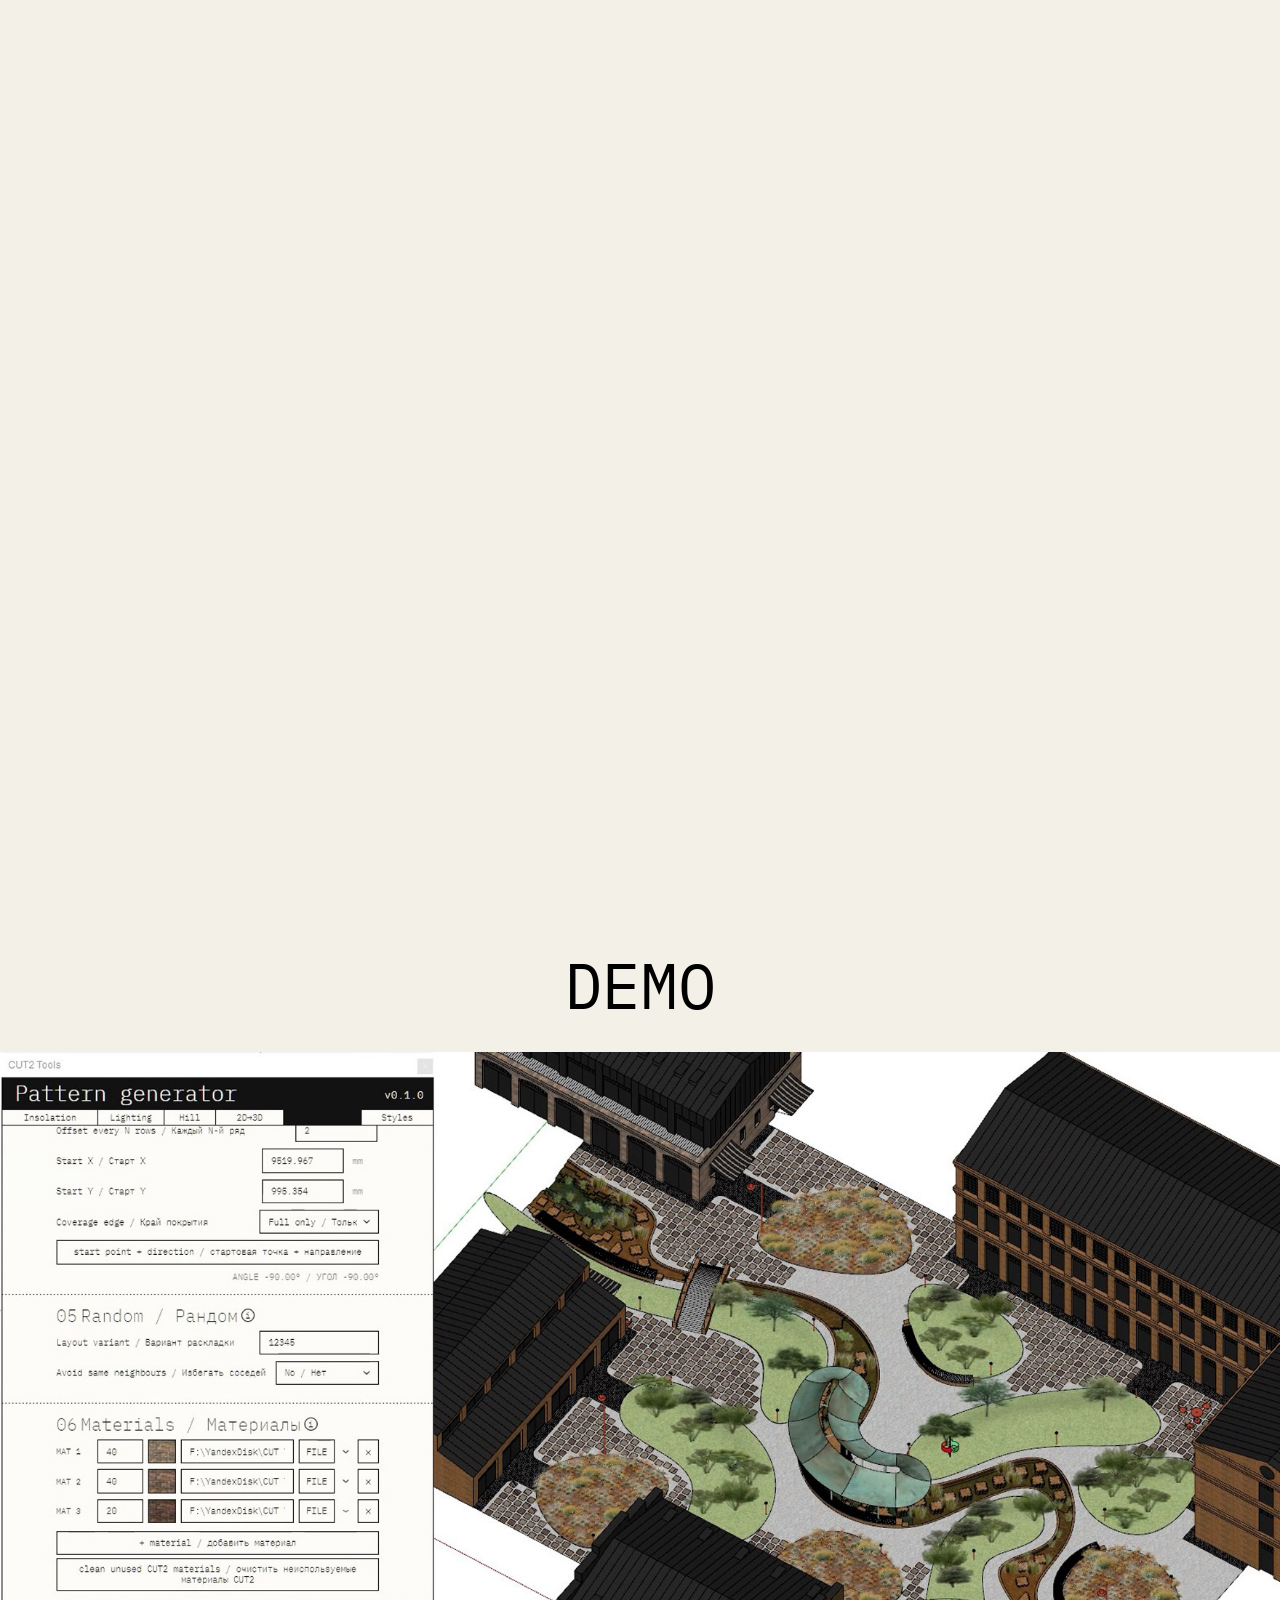
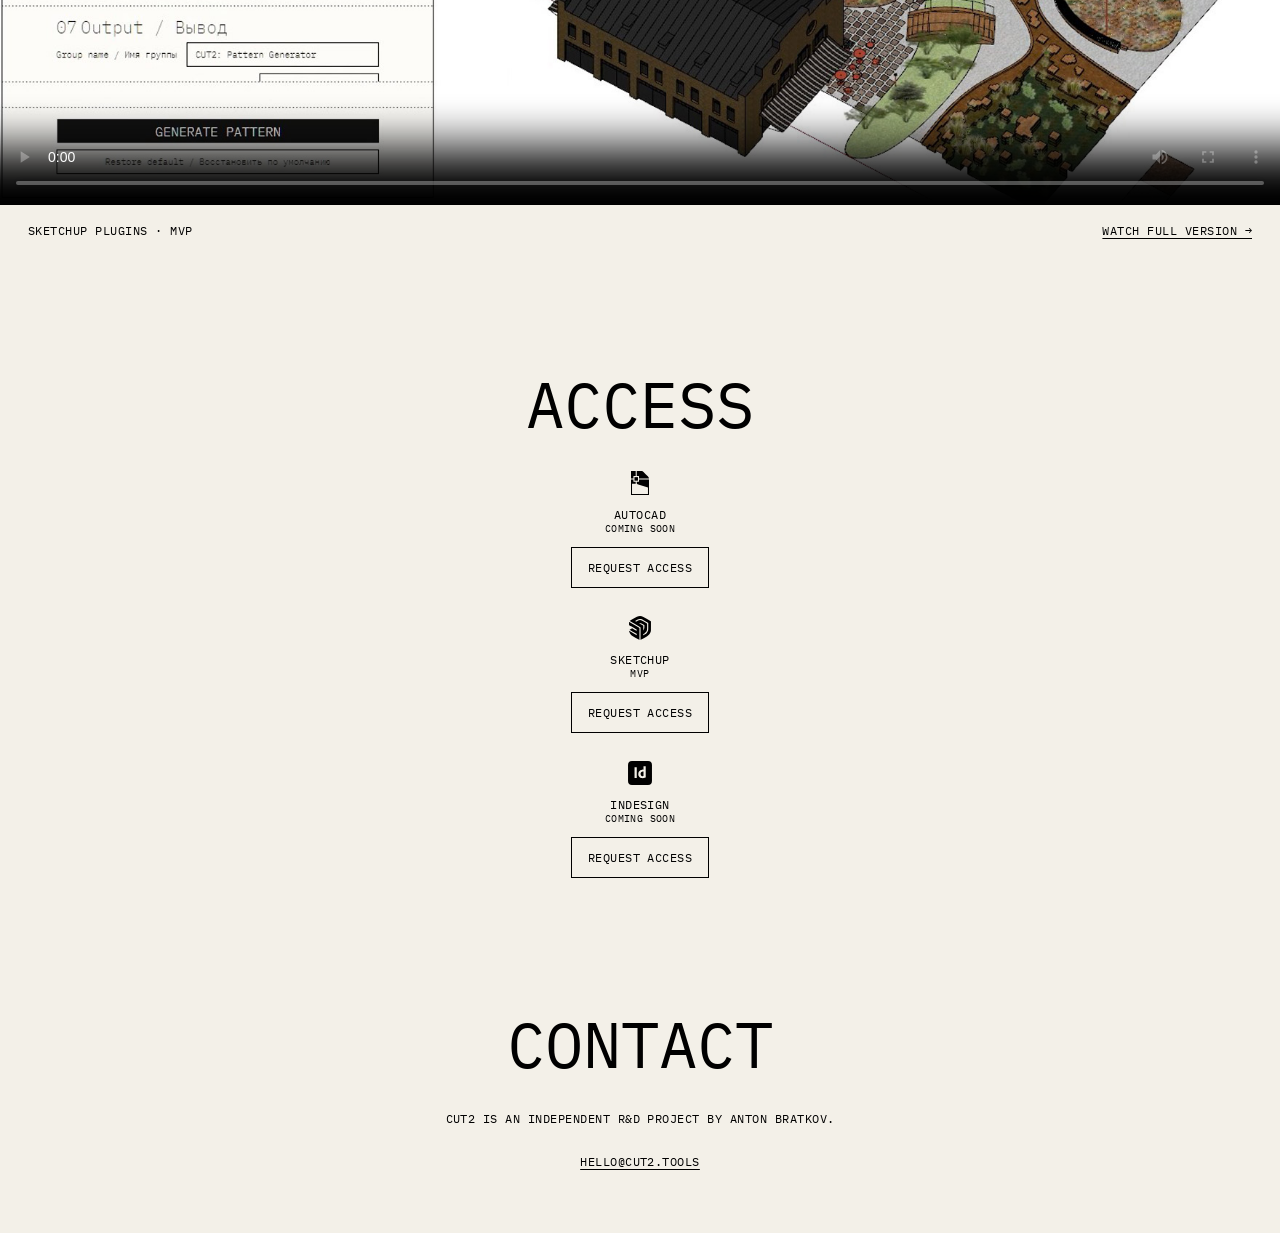
==== commit 14cdea69: "Video: links to the long versions (YouTube EN, Rutube RU) Co-Authored-By: Claude Opus 5.5 <noreply@a" ====
--- a/index.html
+++ b/index.html
@@ -24,9 +24,10 @@
   <meta name="twitter:card" content="summary_large_image">
   <meta name="theme-color" content="#f3f0e8">
 
-  <link rel="icon" href="favicon.svg" type="image/svg+xml">
-  <link rel="icon" href="favicon-32.png" type="image/png" sizes="32x32">
-  <link rel="apple-touch-icon" href="apple-touch-icon.png">
+  <link rel="icon" href="favicon.svg?v=2" type="image/svg+xml">
+  <link rel="icon" href="favicon-32.png?v=2" type="image/png" sizes="32x32">
+  <link rel="icon" href="favicon.ico?v=2" sizes="any">
+  <link rel="apple-touch-icon" href="apple-touch-icon.png?v=2">
 
   <!-- the font is part of the site (fonts/), no Google Fonts -->
   <link
@@ -1062,6 +1063,15 @@
       justify-content: space-between;
 
       gap: 12px;
+    }
+
+    /* the link to the long version: its touch area is at least
+       44px high (12px above the text, so it never reaches the
+       video controls, and 19px below); the negative margins
+       give that room back, so nothing on the page moves */
+    .video-info .text-link {
+      padding: 12px 0 19px;
+      margin: -12px 0 -19px;
     }
 
 
@@ -2588,6 +2598,47 @@
       clumpSpread: 0.28
     },
 
+    /*
+      Phones only (≤ 700px wide): where TOOLS and the cloud
+      stand. The cloud keeps clear of a band at the bottom of
+      the scene (safeBottom), because there the browser's own
+      bars can cover the page. The band is worked out from the
+      difference between the largest and the smallest visible
+      height of this browser (Safari with its bars: big band;
+      an app's built-in browser without bars: small band), so it
+      does not change while the bars move.
+        safeBottomFactor   1 = the band exactly as big as the
+                           bars; less = less empty space at the
+                           bottom, but the lowest label may go
+                           under the bar
+        safeBottomFallback the band, px, when the browser does
+                           not tell its heights
+        safeBottomMin      the band is never smaller, px
+        safeBottomMax      … and never bigger, px
+        opticalShift       optical centre: the composition stands
+                           this many px above the middle of the
+                           free space, then it looks centred
+        opticalShiftMin    on low screens where the 20 labels do
+                           not fit, first the band is made smaller
+                           (not below safeBottomMin), then the
+                           shift (not below this), px
+        tinyScreenStageH   a scene lower than this (px) is a tiny
+                           screen (iPhone SE 1st generation,
+                           320×568): there the 20 labels need
+                           more room, so…
+        safeBottomMinTiny  … the band may get this small there
+                           (instead of safeBottomMin), px
+    */
+    phone: {
+      safeBottomFactor: 1.0,
+      safeBottomFallback: 96,
+      safeBottomMin: 56,
+      safeBottomMax: 160,
+      opticalShift: 16,
+      opticalShiftMin: 8,
+      tinyScreenStageH: 600,
+      safeBottomMinTiny: 48
+    },
     /* the same for screens ≤ 700px wide */
     cloudMobile: {
       shift: { x: 0.05, y: 0.06 },
@@ -2794,8 +2845,8 @@
       ru: ""
     },
     fullVersionHref: {
-      en: "",
-      ru: ""
+      en: "https://youtu.be/L21RvyLpEHM",
+      ru: "https://rutube.ru/video/52c544eaffa20d4acb16d5a93044a30d/"
     }
   };
 
@@ -5256,6 +5307,66 @@
   }
 
 
+  /*
+    Where TOOLS and the cloud stand, for a scene of this
+    height. Desktop: TOOLS in the middle of the scene, the
+    cloud down to margin above the bottom (as always). Phone:
+    the free space goes from the header (plus margin) down to
+    the band safeBottom (TOOLS_SETTINGS.phone); TOOLS stands
+    opticalShift above its middle. With factor / shift the
+    layout can ask for a smaller band or shift (low screens).
+  */
+  function toolsPlace(width, height, factor, shift) {
+
+    const { margin } = TOOLS_SETTINGS;
+    const headerBottom =
+      document.querySelector("header").getBoundingClientRect().bottom;
+
+    if (width > 700) {
+      return {
+        cy: height / 2,
+        top: headerBottom + margin,
+        bottom: height - margin,
+        safeBottom: margin,
+        factor: 1,
+        shift: 0
+      };
+    }
+
+    const phone = TOOLS_SETTINGS.phone;
+    const f = factor === undefined ? phone.safeBottomFactor : factor;
+    const sh = shift === undefined ? phone.opticalShift : shift;
+
+    /* the stable heights of the scene (see SCENE_HEIGHT), not
+       the window height of this moment */
+    const lvh = stableHeights[0].h;
+    const svh = stableHeights[1].h;
+    const known = lvh > 0 && svh > 0 && svh <= lvh;
+    const bars = known ? lvh - svh + 16 : phone.safeBottomFallback;
+
+    const min = height < phone.tinyScreenStageH
+      ? phone.safeBottomMinTiny
+      : phone.safeBottomMin;
+
+    const safeBottom =
+      Math.round(clamp(bars * f, min, phone.safeBottomMax));
+
+    const top = headerBottom + margin;
+    const bottom = height - safeBottom;
+
+    return {
+      cy: (top + bottom) / 2 - sh,
+      top,
+      bottom,
+      safeBottom,
+      min,
+      factor: f,
+      shift: sh
+    };
+
+  }
+
+
   /* language, width and scene height of the last layout, and
      the layouts already made (one per language and size) */
   let toolsLayoutKey = "";
@@ -5336,7 +5447,9 @@
     /* same language and size as last time: the layout would
        come out exactly the same, so do nothing; a layout made
        earlier for this language and size is taken as it is */
-    const key = currentLang + ":" + width + "x" + height;
+    const place = toolsPlace(width, height);
+    const key = currentLang + ":" + width + "x" + height +
+      (mobile ? ":" + place.safeBottom : "");
 
     if (key === toolsLayoutKey && toolsLayout) {
       return;
@@ -5366,169 +5479,211 @@
     const headerBottom =
       document.querySelector("header").getBoundingClientRect().bottom;
 
-    /* TOOLS rests in the centre of the screen */
+    /* TOOLS rests in the centre of the composition */
     const titleW = toolsLabel.offsetWidth;
     const titleH = toolsLabel.offsetHeight;
 
-    const layout = {
-      cx: width / 2,
-      cy: height / 2,
-      ax: width / 2 - margin,
-      ay: height / 2 - margin - headerBottom / 2,
-      spread: spreadScale,
-      variation: spreadVariation,
-      items: []
+    /*
+      One try of the placement for the place "at". On phones,
+      if not all 20 labels find a place, it is tried again with
+      a smaller bottom band (down to safeBottomMin), then with a
+      smaller optical shift (down to opticalShiftMin).
+    */
+    const attempt = (at, last) => {
+
+      const layout = {
+        cx: width / 2,
+        cy: at.cy,
+        ax: width / 2 - margin,
+        ay: (at.bottom - at.top) / 2,
+        place: at,
+        spread: spreadScale,
+        variation: spreadVariation,
+        items: []
+      };
+
+      const area = {
+        left: margin,
+        right: width - margin,
+        top: at.top,
+        bottom: at.bottom
+      };
+
+      const title = {
+        left: layout.cx - titleW / 2 - gap,
+        right: layout.cx + titleW / 2 + gap,
+        top: layout.cy - titleH / 2 - gap,
+        bottom: layout.cy + titleH / 2 + gap
+      };
+
+      const sizes =
+        toolButtons.map((b) => {
+          /* whole px for the layout, and the exact size for the
+             check of the exit (labels are a fraction of a px
+             bigger than offsetWidth / offsetHeight say) */
+          const r = b.getBoundingClientRect();
+          return { w: b.offsetWidth, h: b.offsetHeight, wf: r.width, hf: r.height };
+        });
+
+      /* the speed of every label, from −1 to 1: fixed numbers
+         from the seed, in the order of the TOOLS list */
+      const speedRandom = seededRandom(seed + 1);
+      const speeds = TOOLS.map(() => speedRandom() * 2 - 1);
+
+      /* the uneven, tilted, shifted oval */
+      const tilt = cloud.tilt * Math.PI / 180;
+
+      const insideCloud = (u, v) => {
+        const p = u - cloud.shift.x;
+        const q = v - cloud.shift.y;
+        const pr = p * Math.cos(-tilt) - q * Math.sin(-tilt);
+        const qr = p * Math.sin(-tilt) + q * Math.cos(-tilt);
+        const rho = Math.hypot(pr / cloud.size.x, qr / cloud.size.y);
+        const phi = Math.atan2(qr, pr);
+        const edge = 1 + cloud.wobble[0] * Math.sin(2 * phi + 1.3) + cloud.wobble[1] * Math.sin(3 * phi + 4.1);
+        return rho <= edge;
+      };
+
+      const insideArea = (p, item) =>
+        p.x - item.w / 2 >= area.left && p.x + item.w / 2 <= area.right &&
+        p.y - item.h / 2 >= area.top && p.y + item.h / 2 <= area.bottom;
+
+      const onTitle = (p, item) =>
+        p.x + item.w / 2 > title.left && p.x - item.w / 2 < title.right &&
+        p.y + item.h / 2 > title.top && p.y - item.h / 2 < title.bottom;
+
+      const apartFrom = (a, item, b, other) =>
+        Math.abs(a.x - b.x) >= (item.w + other.w) / 2 + gap ||
+        Math.abs(a.y - b.y) >= (item.h + other.h) / 2 + gap;
+
+      /* checked at 20 points of the movement plus the end */
+      const steps = [];
+      for (let k = 0; k <= 20; k++) {
+        steps.push(k / 20);
+      }
+
+      const random = seededRandom(seed);
+
+      /* clump centres: spread around TOOLS on the oval,
+         each a bit off its even place (fixed numbers) */
+      const clumps = [];
+      for (let k = 0; k < cloud.clumps; k++) {
+        const angle = (k / cloud.clumps) * 2 * Math.PI + (random() - 0.5) * 0.9;
+        const radius = 0.45 + random() * 0.3;
+        const p = Math.cos(angle) * radius * cloud.size.x;
+        const q = Math.sin(angle) * radius * cloud.size.y;
+        clumps.push({
+          u: cloud.shift.x + p * Math.cos(tilt) - q * Math.sin(tilt),
+          v: cloud.shift.y + p * Math.sin(tilt) + q * Math.cos(tilt)
+        });
+      }
+
+      /* longest labels first */
+      const order =
+        sizes.map((s, index) => ({ index, ...s }))
+          .sort((a, b) => b.w - a.w || a.index - b.index);
+
+      const placed = [];
+      let fits = true;
+
+      for (const entry of order) {
+
+        const clump = clumps[entry.index % clumps.length];
+        const item = {
+          index: entry.index, w: entry.w, h: entry.h, wf: entry.wf, hf: entry.hf,
+          speed: speeds[entry.index], x: 0, y: 0
+        };
+        let fallback = null;
+        let found = false;
+
+        for (let attempt = 0; attempt < 3000 && !found; attempt++) {
+
+          const spread = cloud.clumpSpread * (1 + attempt / 600);
+          const u = clump.u + (random() + random() + random() - 1.5) / 1.5 * spread;
+          const v = clump.v + (random() + random() + random() - 1.5) / 1.5 * spread;
+
+          if (!insideCloud(u, v) && attempt < 1500) {
+            continue;
+          }
+
+          item.x = layout.cx + u * layout.ax;
+          item.y = layout.cy + v * layout.ay;
+
+          /* at the start: inside the screen, off TOOLS */
+          const p = spreadPoint(item, layout, 0);
+
+          if (!insideArea(p, item) || onTitle(p, item)) {
+            continue;
+          }
+
+          /* apart from the others all the way, each with its speed */
+          const apart = steps.every(
+            (t) => {
+              const a = spreadPoint(item, layout, t);
+              return !onTitle(a, item) &&
+                placed.every((other) => apartFrom(a, item, spreadPoint(other, layout, t), other));
+            }
+          );
+
+          if (!apart) {
+            continue;
+          }
+
+          /* best: still inside the screen at the full spread */
+          if (insideArea(spreadPoint(item, layout, 1), item)) {
+            found = true;
+          }
+          else if (!fallback) {
+            fallback = { x: item.x, y: item.y };
+          }
+
+        }
+
+        if (!found) {
+          fits = false;
+          if (fallback) {
+            item.x = fallback.x;
+            item.y = fallback.y;
+          }
+          else {
+            if (last) {
+              console.warn("TOOLS: no free place for", TOOLS[item.index].label[currentLang]);
+            }
+          }
+        }
+
+        placed.push(item);
+
+      }
+
+      return { layout, area, title, placed, fits, insideArea, onTitle, apartFrom, steps };
+
     };
 
-    const area = {
-      left: margin,
-      right: width - margin,
-      top: headerBottom + margin,
-      bottom: height - margin
-    };
-
-    const title = {
-      left: layout.cx - titleW / 2 - gap,
-      right: layout.cx + titleW / 2 + gap,
-      top: layout.cy - titleH / 2 - gap,
-      bottom: layout.cy + titleH / 2 + gap
-    };
-
-    const sizes =
-      toolButtons.map((b) => {
-        /* whole px for the layout, and the exact size for the
-           check of the exit (labels are a fraction of a px
-           bigger than offsetWidth / offsetHeight say) */
-        const r = b.getBoundingClientRect();
-        return { w: b.offsetWidth, h: b.offsetHeight, wf: r.width, hf: r.height };
-      });
-
-    /* the speed of every label, from −1 to 1: fixed numbers
-       from the seed, in the order of the TOOLS list */
-    const speedRandom = seededRandom(seed + 1);
-    const speeds = TOOLS.map(() => speedRandom() * 2 - 1);
-
-    /* the uneven, tilted, shifted oval */
-    const tilt = cloud.tilt * Math.PI / 180;
-
-    const insideCloud = (u, v) => {
-      const p = u - cloud.shift.x;
-      const q = v - cloud.shift.y;
-      const pr = p * Math.cos(-tilt) - q * Math.sin(-tilt);
-      const qr = p * Math.sin(-tilt) + q * Math.cos(-tilt);
-      const rho = Math.hypot(pr / cloud.size.x, qr / cloud.size.y);
-      const phi = Math.atan2(qr, pr);
-      const edge = 1 + cloud.wobble[0] * Math.sin(2 * phi + 1.3) + cloud.wobble[1] * Math.sin(3 * phi + 4.1);
-      return rho <= edge;
-    };
-
-    const insideArea = (p, item) =>
-      p.x - item.w / 2 >= area.left && p.x + item.w / 2 <= area.right &&
-      p.y - item.h / 2 >= area.top && p.y + item.h / 2 <= area.bottom;
-
-    const onTitle = (p, item) =>
-      p.x + item.w / 2 > title.left && p.x - item.w / 2 < title.right &&
-      p.y + item.h / 2 > title.top && p.y - item.h / 2 < title.bottom;
-
-    const apartFrom = (a, item, b, other) =>
-      Math.abs(a.x - b.x) >= (item.w + other.w) / 2 + gap ||
-      Math.abs(a.y - b.y) >= (item.h + other.h) / 2 + gap;
-
-    /* checked at 20 points of the movement plus the end */
-    const steps = [];
-    for (let k = 0; k <= 20; k++) {
-      steps.push(k / 20);
-    }
-
-    const random = seededRandom(seed);
-
-    /* clump centres: spread around TOOLS on the oval,
-       each a bit off its even place (fixed numbers) */
-    const clumps = [];
-    for (let k = 0; k < cloud.clumps; k++) {
-      const angle = (k / cloud.clumps) * 2 * Math.PI + (random() - 0.5) * 0.9;
-      const radius = 0.45 + random() * 0.3;
-      const p = Math.cos(angle) * radius * cloud.size.x;
-      const q = Math.sin(angle) * radius * cloud.size.y;
-      clumps.push({
-        u: cloud.shift.x + p * Math.cos(tilt) - q * Math.sin(tilt),
-        v: cloud.shift.y + p * Math.sin(tilt) + q * Math.cos(tilt)
-      });
-    }
-
-    /* longest labels first */
-    const order =
-      sizes.map((s, index) => ({ index, ...s }))
-        .sort((a, b) => b.w - a.w || a.index - b.index);
-
-    const placed = [];
-
-    for (const entry of order) {
-
-      const clump = clumps[entry.index % clumps.length];
-      const item = {
-        index: entry.index, w: entry.w, h: entry.h, wf: entry.wf, hf: entry.hf,
-        speed: speeds[entry.index], x: 0, y: 0
-      };
-      let fallback = null;
-      let found = false;
-
-      for (let attempt = 0; attempt < 3000 && !found; attempt++) {
-
-        const spread = cloud.clumpSpread * (1 + attempt / 600);
-        const u = clump.u + (random() + random() + random() - 1.5) / 1.5 * spread;
-        const v = clump.v + (random() + random() + random() - 1.5) / 1.5 * spread;
-
-        if (!insideCloud(u, v) && attempt < 1500) {
-          continue;
-        }
-
-        item.x = layout.cx + u * layout.ax;
-        item.y = layout.cy + v * layout.ay;
-
-        /* at the start: inside the screen, off TOOLS */
-        const p = spreadPoint(item, layout, 0);
-
-        if (!insideArea(p, item) || onTitle(p, item)) {
-          continue;
-        }
-
-        /* apart from the others all the way, each with its speed */
-        const apart = steps.every(
-          (t) => {
-            const a = spreadPoint(item, layout, t);
-            return !onTitle(a, item) &&
-              placed.every((other) => apartFrom(a, item, spreadPoint(other, layout, t), other));
-          }
-        );
-
-        if (!apart) {
-          continue;
-        }
-
-        /* best: still inside the screen at the full spread */
-        if (insideArea(spreadPoint(item, layout, 1), item)) {
-          found = true;
-        }
-        else if (!fallback) {
-          fallback = { x: item.x, y: item.y };
-        }
-
-      }
-
-      if (!found) {
-        if (fallback) {
-          item.x = fallback.x;
-          item.y = fallback.y;
-        }
-        else {
-          console.warn("TOOLS: no free place for", TOOLS[item.index].label[currentLang]);
-        }
-      }
-
-      placed.push(item);
-
-    }
+    const tries = [place];
+
+    if (mobile) {
+      const phone = TOOLS_SETTINGS.phone;
+      let f = place.factor;
+      while (tries[tries.length - 1].safeBottom > place.min && f > 0.05) {
+        f = Math.max(0, +(f - 0.1).toFixed(2));
+        tries.push(toolsPlace(width, height, f));
+      }
+      for (let sh = place.shift - 2; sh >= phone.opticalShiftMin; sh -= 2) {
+        tries.push(toolsPlace(width, height, f, sh));
+      }
+    }
+
+    let made = null;
+
+    for (let k = 0; k < tries.length; k++) {
+      made = attempt(tries[k], k === tries.length - 1);
+      if (made.fits) {
+        break;
+      }
+    }
+
+    const { layout, area, title, placed, insideArea, onTitle, apartFrom, steps } = made;
 
     /* 1) one common spread: as wanted, or less if a label at its
        middle speed would leave the screen or go under the header */
@@ -5639,7 +5794,11 @@
     const high = 1 + (layout.spread - 1) * (1 + layout.variation);
     const report =
       `TOOLS ${width}×${height}: label speeds ${low.toFixed(4)}…${high.toFixed(4)}` +
-      ` (spread ${layout.spread.toFixed(4)}, variation ${layout.variation.toFixed(2)}, exit drift ×${layout.driftFactor.toFixed(2)})`;
+      ` (spread ${layout.spread.toFixed(4)}, variation ${layout.variation.toFixed(2)}, exit drift ×${layout.driftFactor.toFixed(2)})` +
+      (mobile
+        ? `; bottom band ${layout.place.safeBottom}px (factor ${layout.place.factor}), optical shift ${layout.place.shift}px` +
+          (layout.place !== place ? " – made smaller to fit" : "")
+        : "");
 
     if (narrowed || layout.spread < spreadScale) {
       console.warn(report + " – narrowed to stay clear");
@@ -5713,9 +5872,15 @@
     const gone = exit * exitSpeed >= height;
 
 
-    /* TOOLS: from below to the centre, then up with the page */
+    /* TOOLS: from below to the centre of the composition (on
+       phones a bit above the middle of the scene, see
+       toolsPlace), then up with the page */
+    const centreY = toolsLayout
+      ? toolsLayout.cy
+      : toolsPlace(window.innerWidth, height).cy;
+
     const titleTop =
-      lerp(height + 3, height / 2 - titleH / 2, comeIn) - extraY;
+      lerp(height + 3, centreY - titleH / 2, comeIn) - extraY;
 
     toolsLabel.style.top = `${titleTop}px`;
     toolsLabel.style.visibility =
